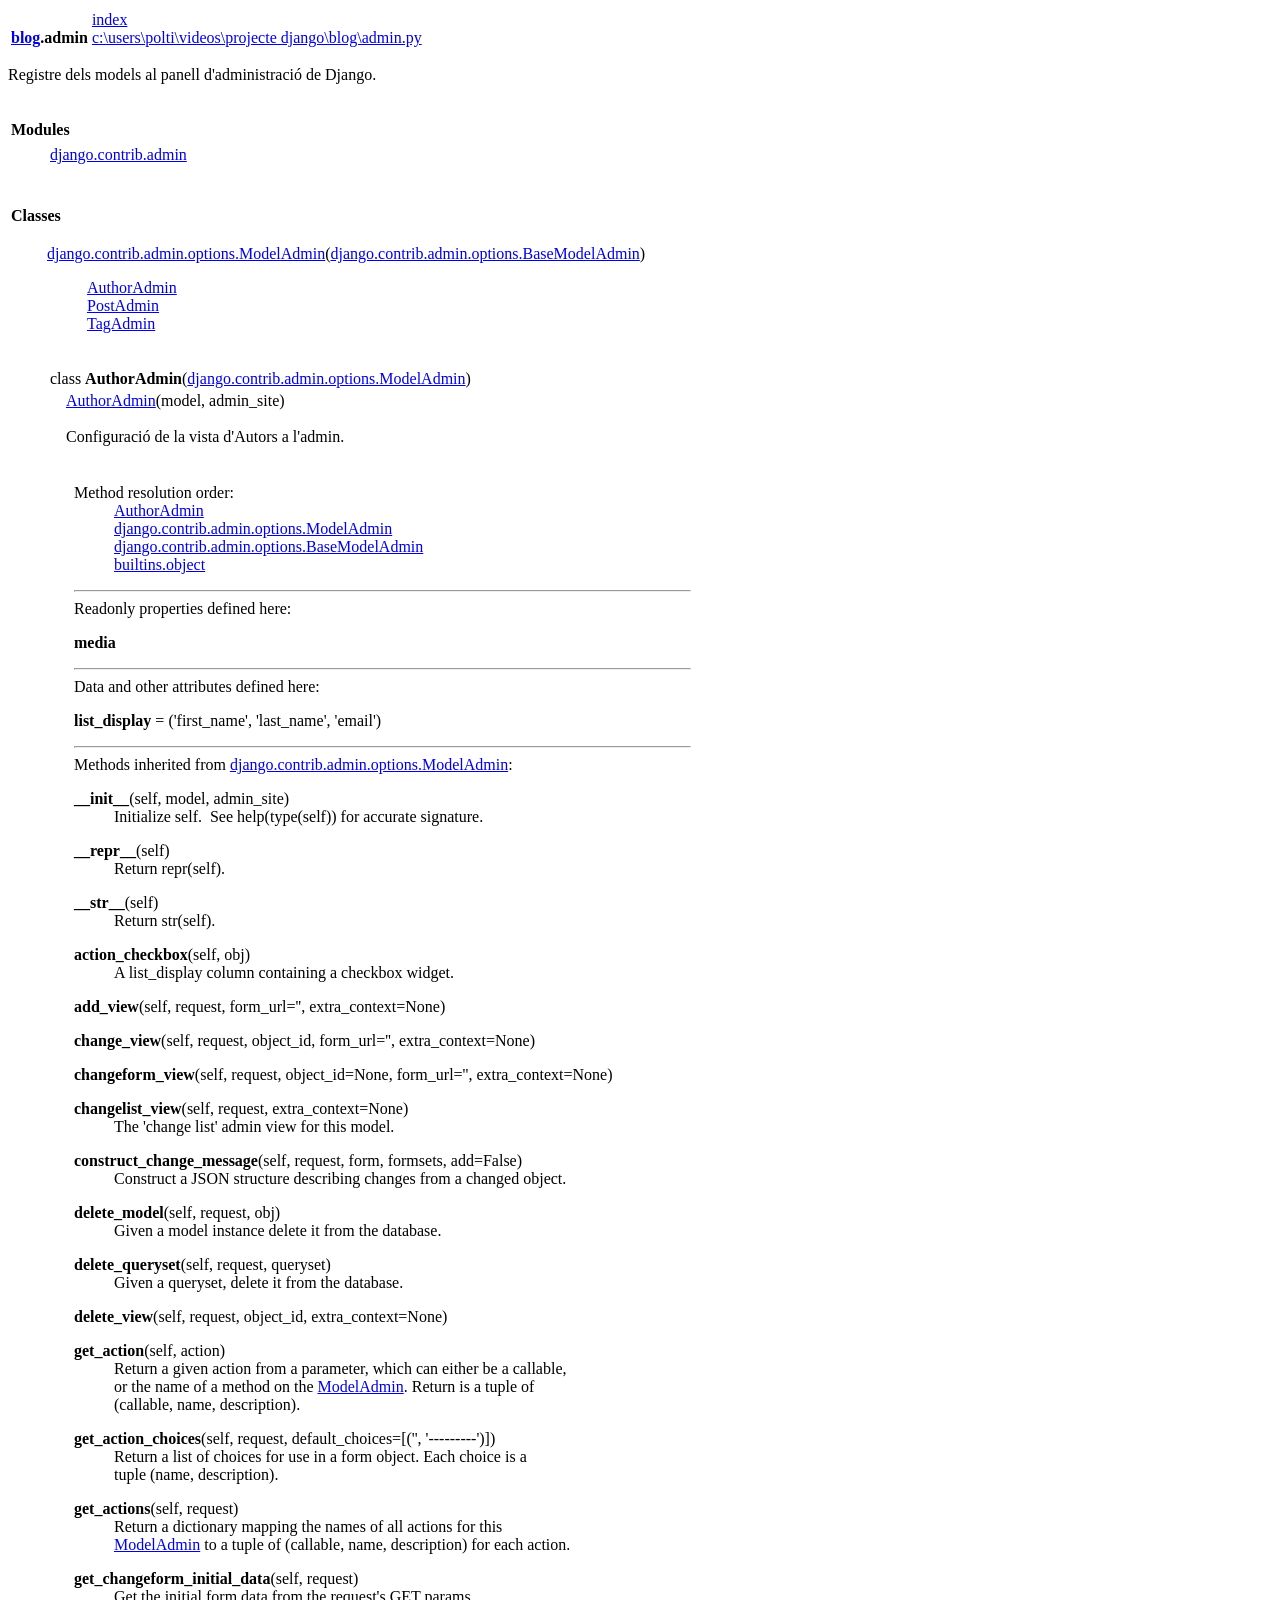
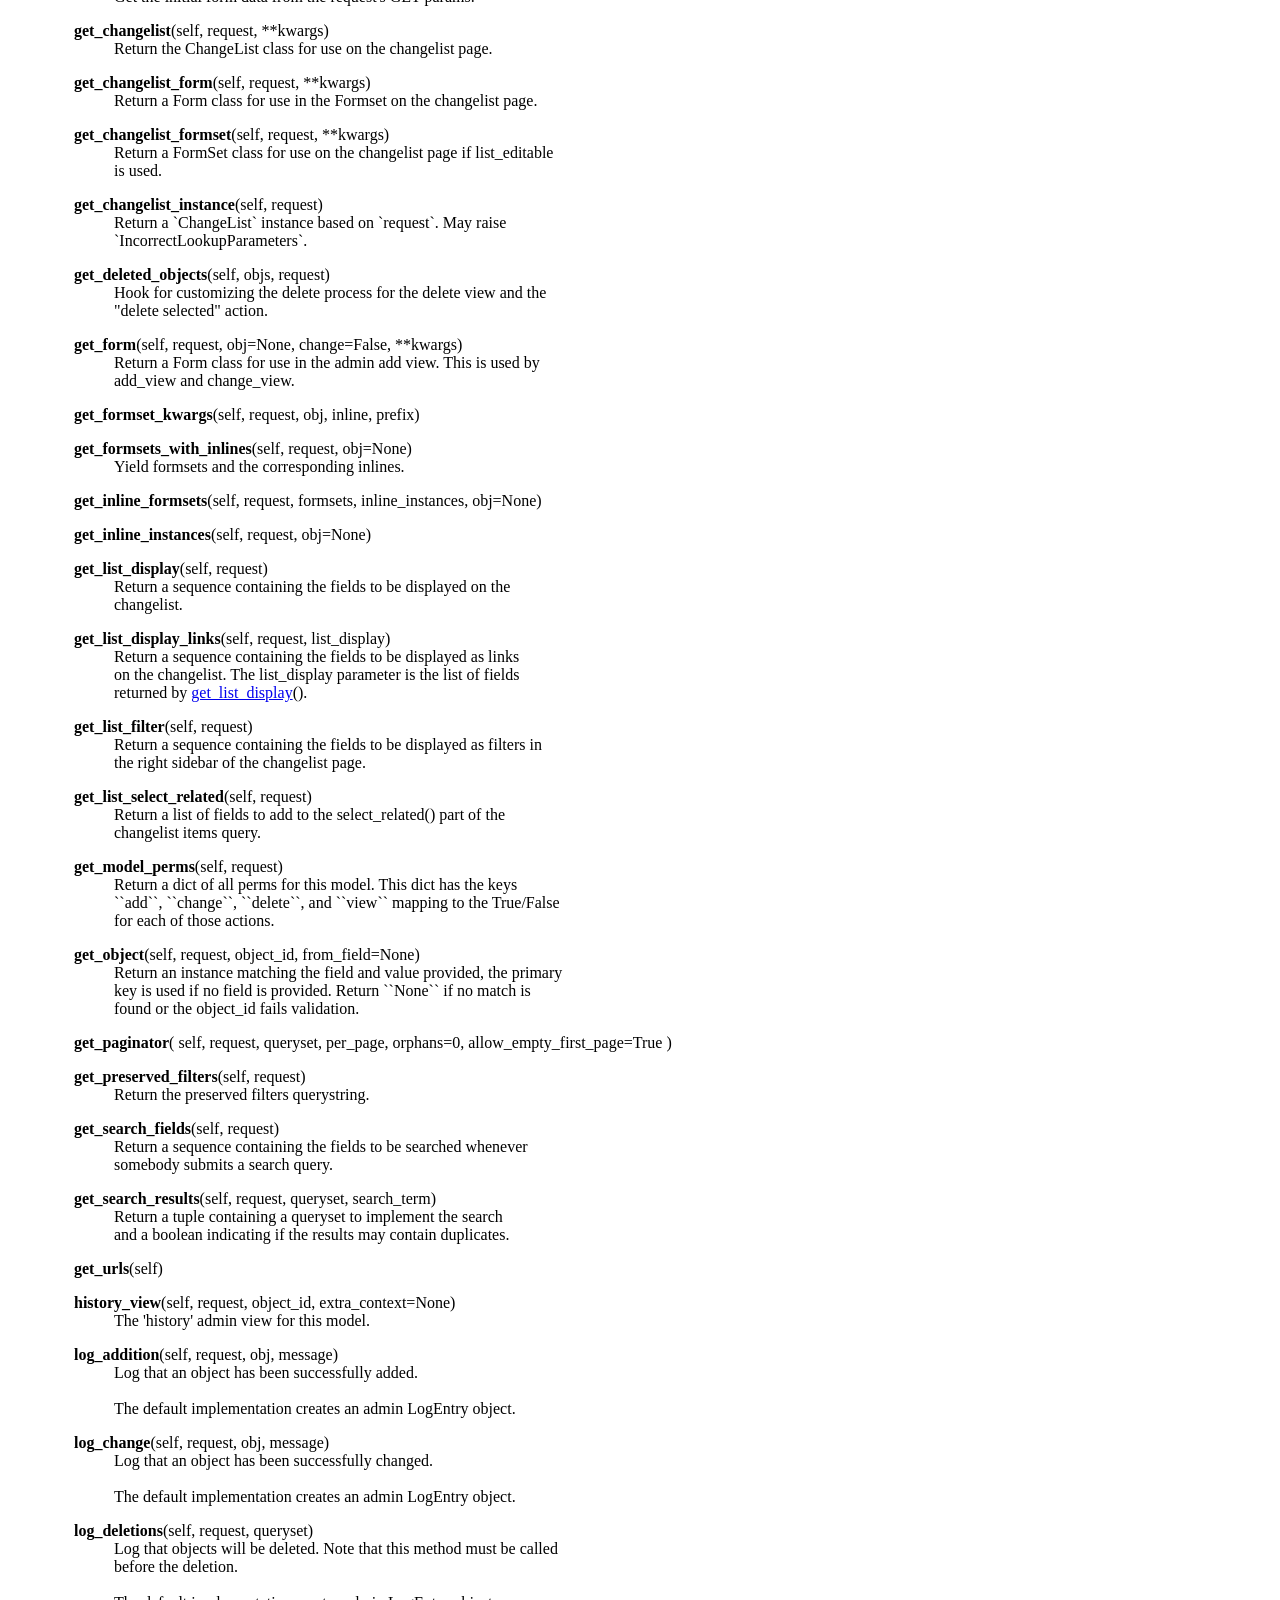
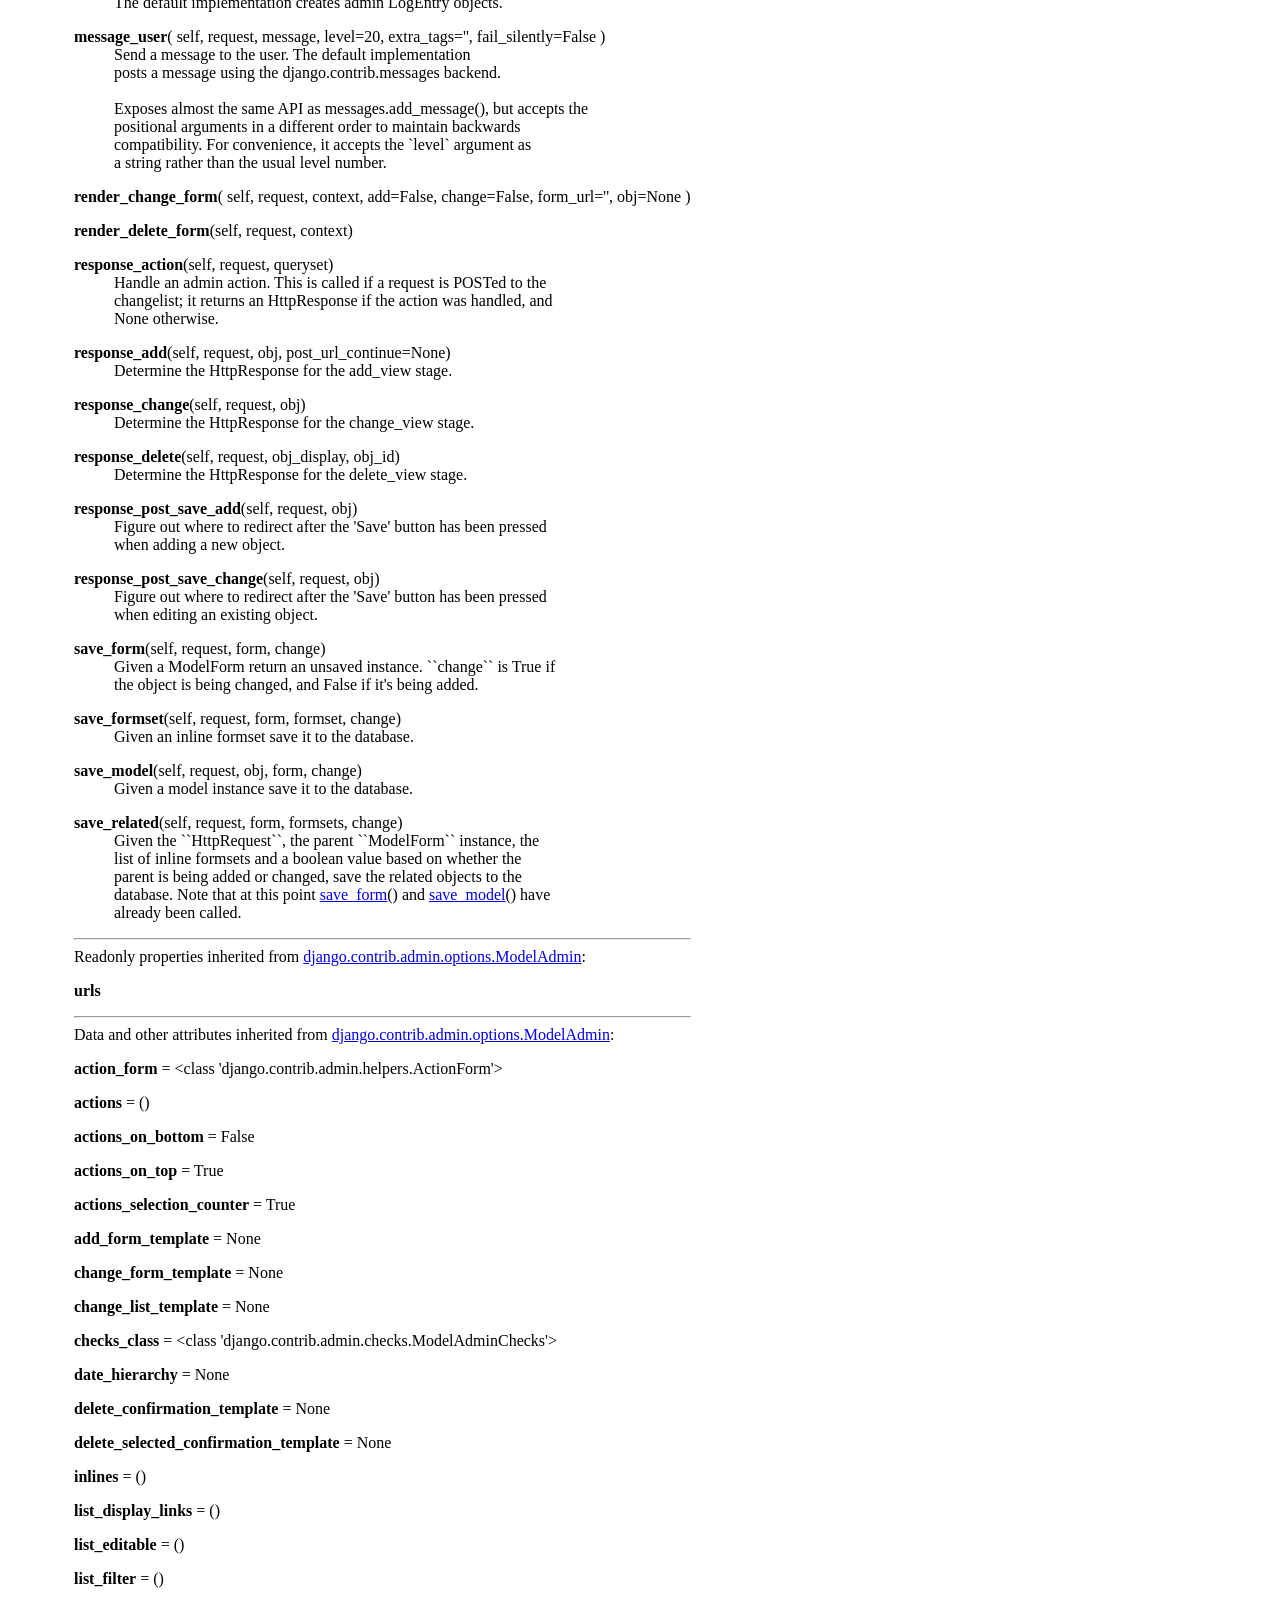
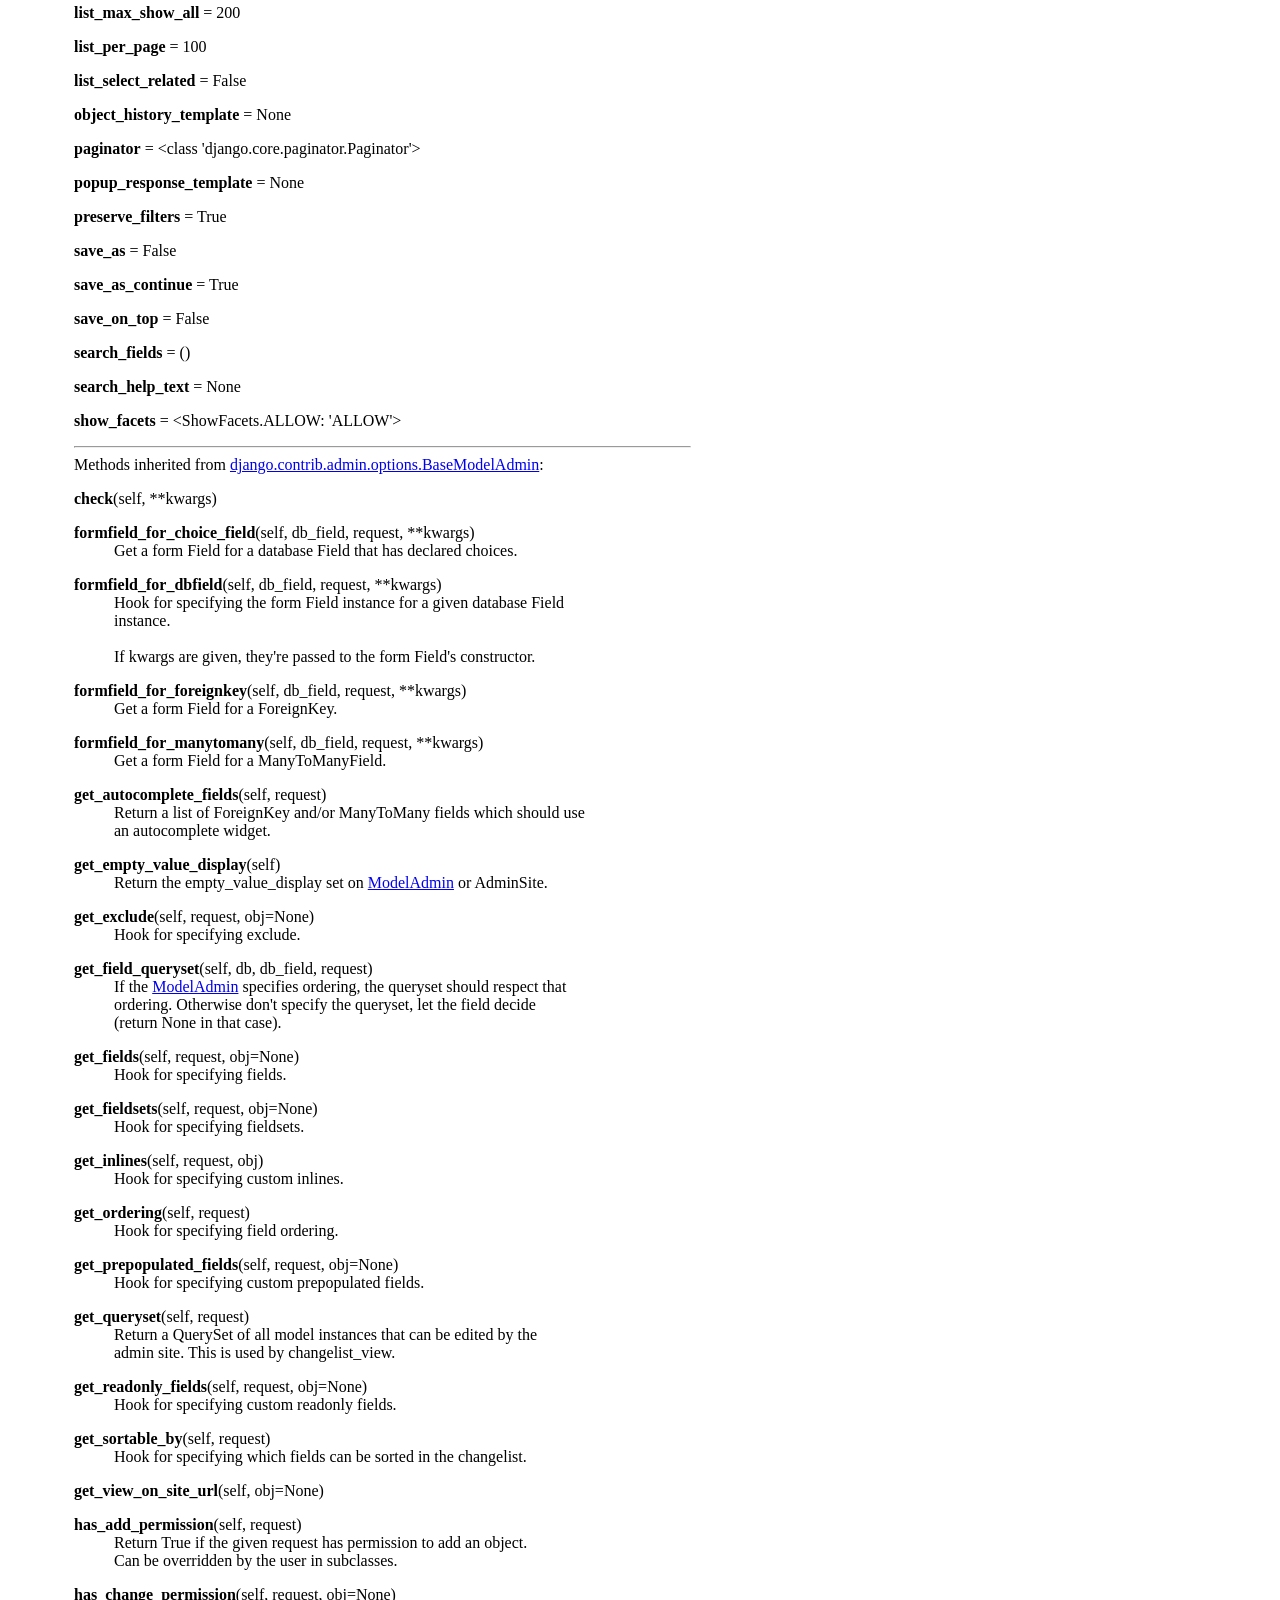
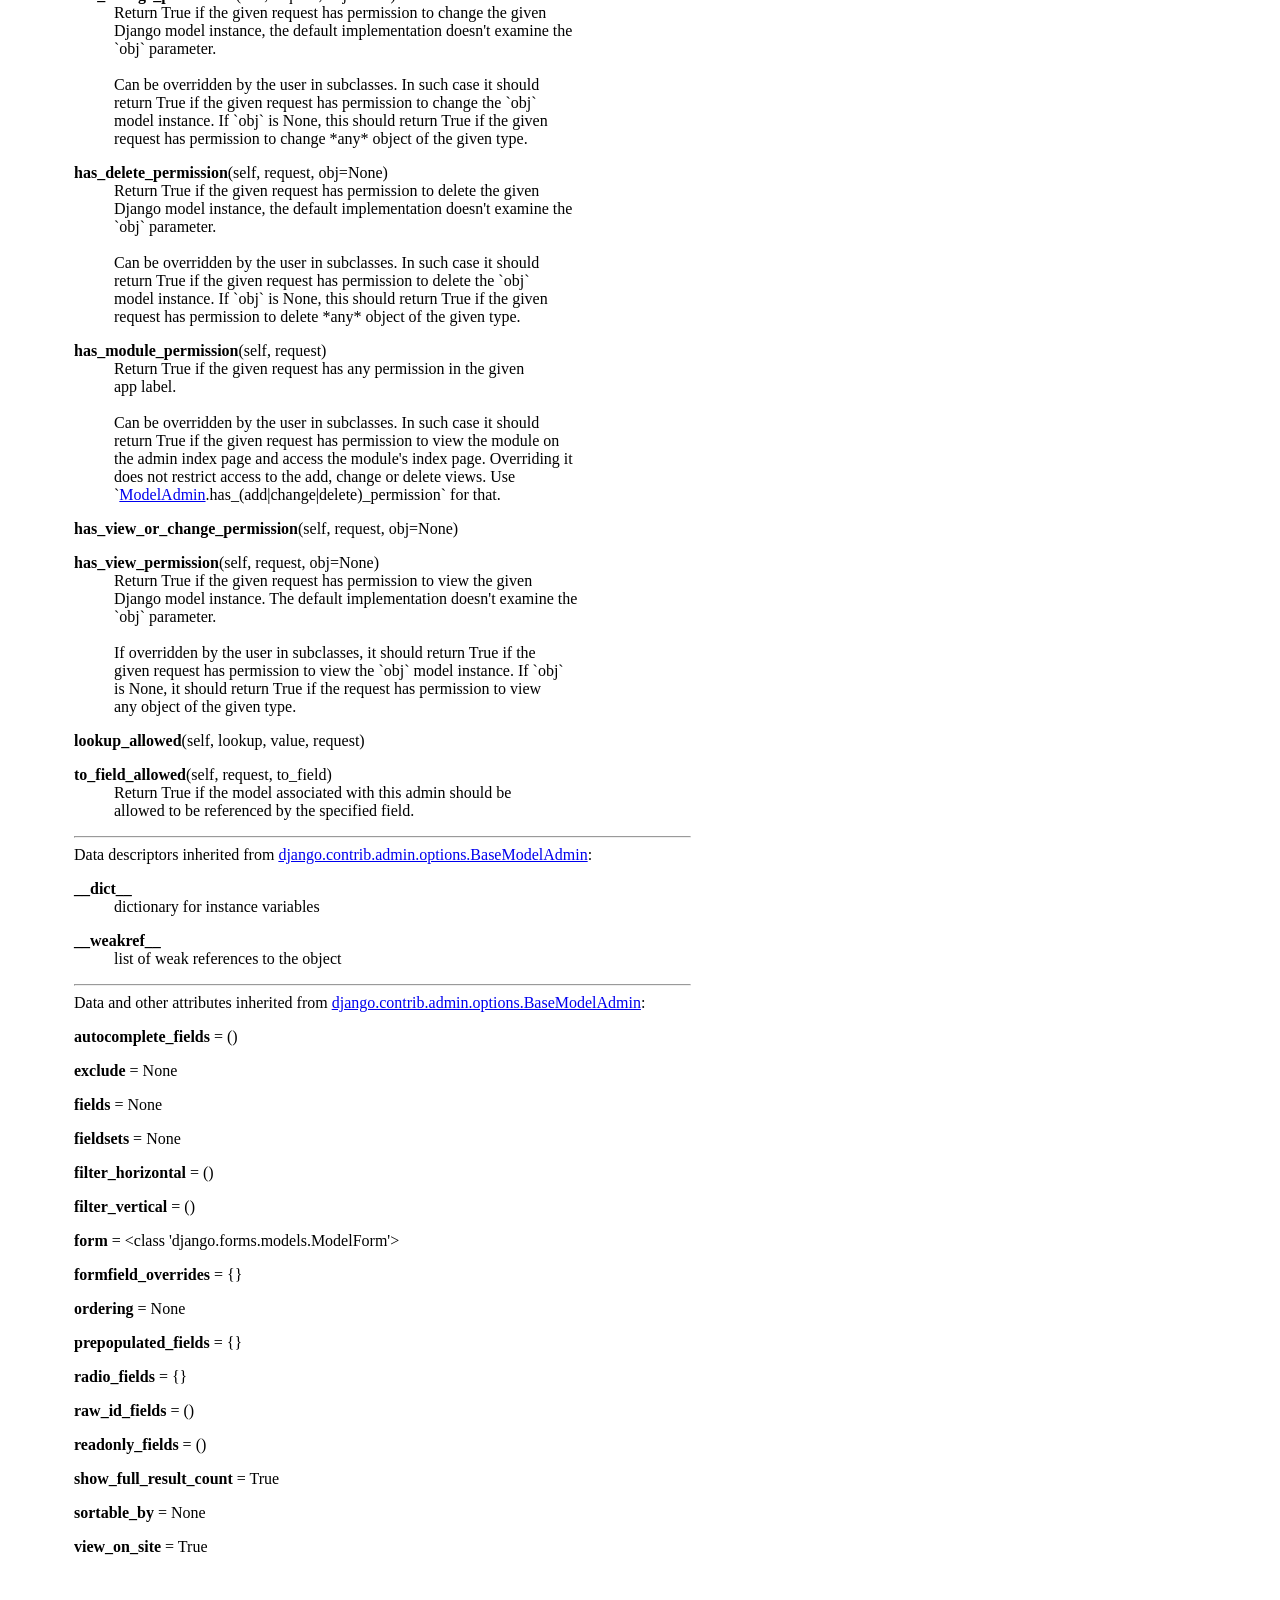
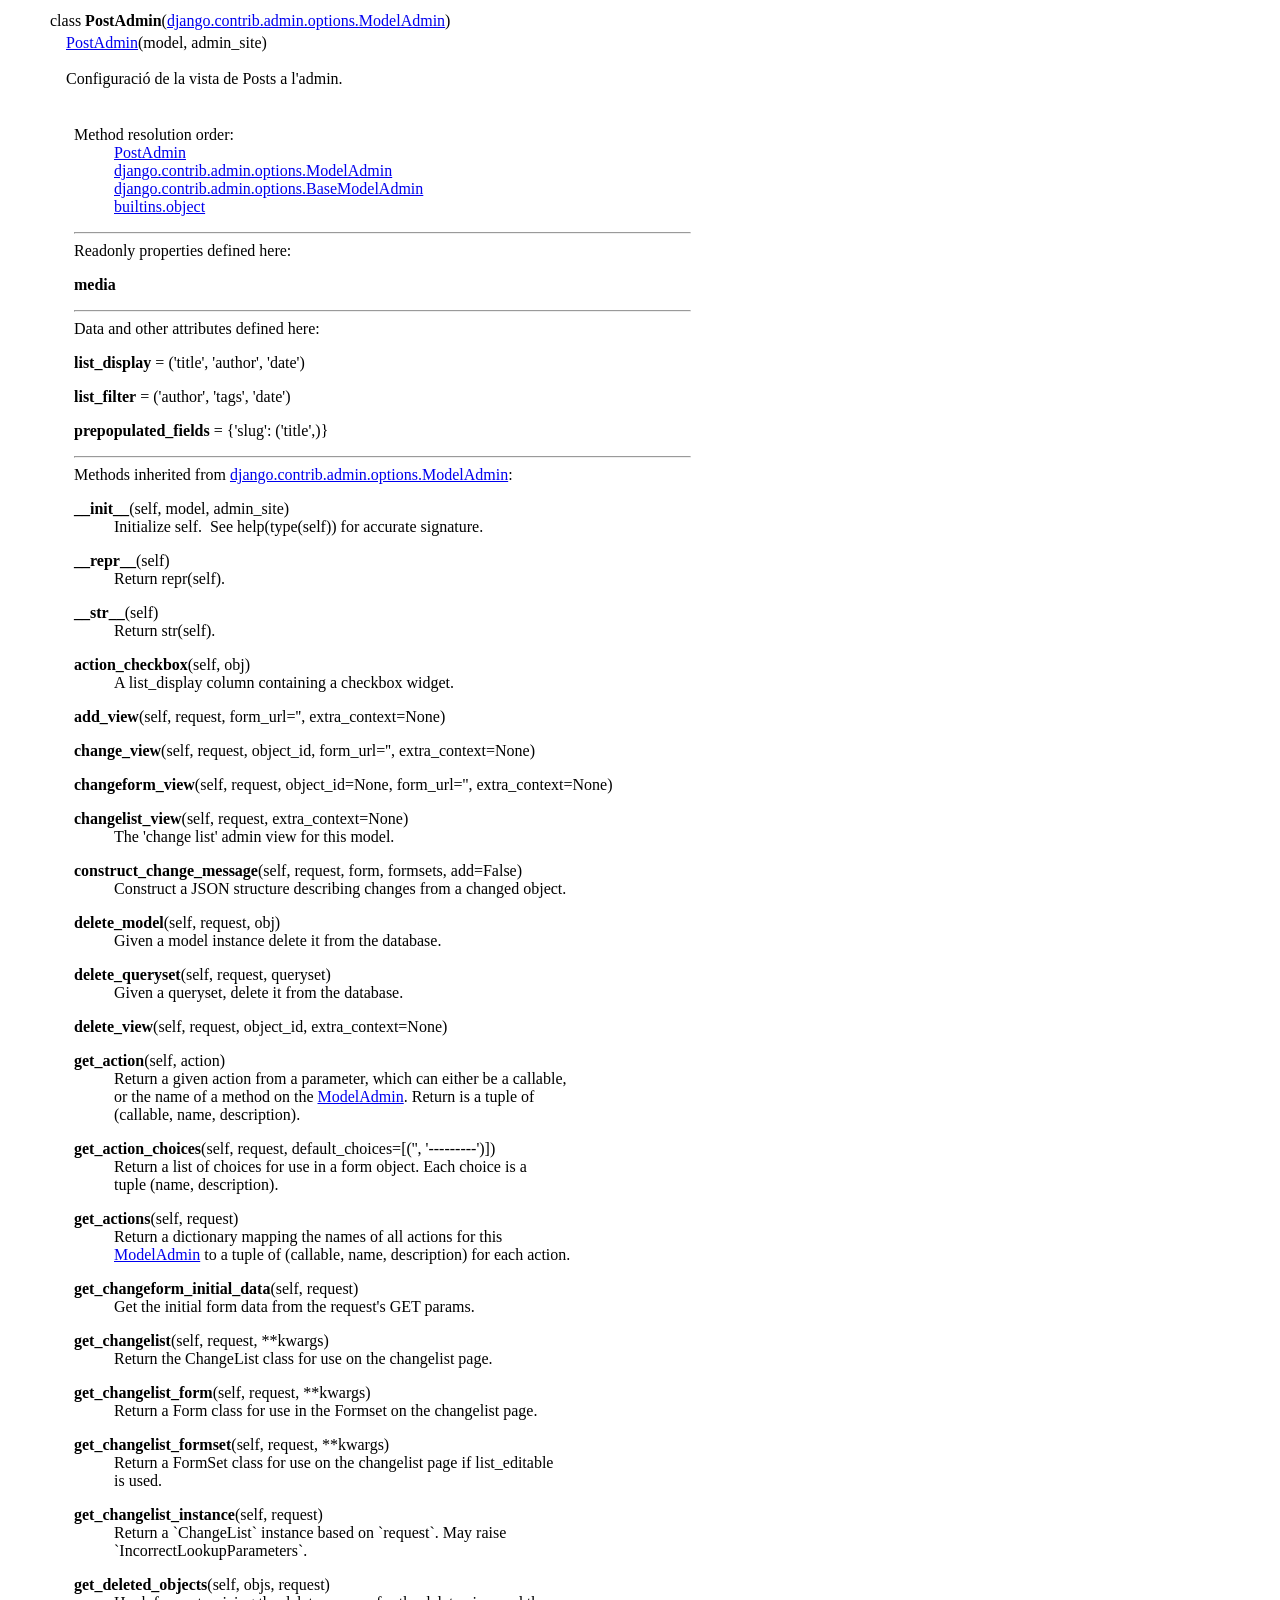
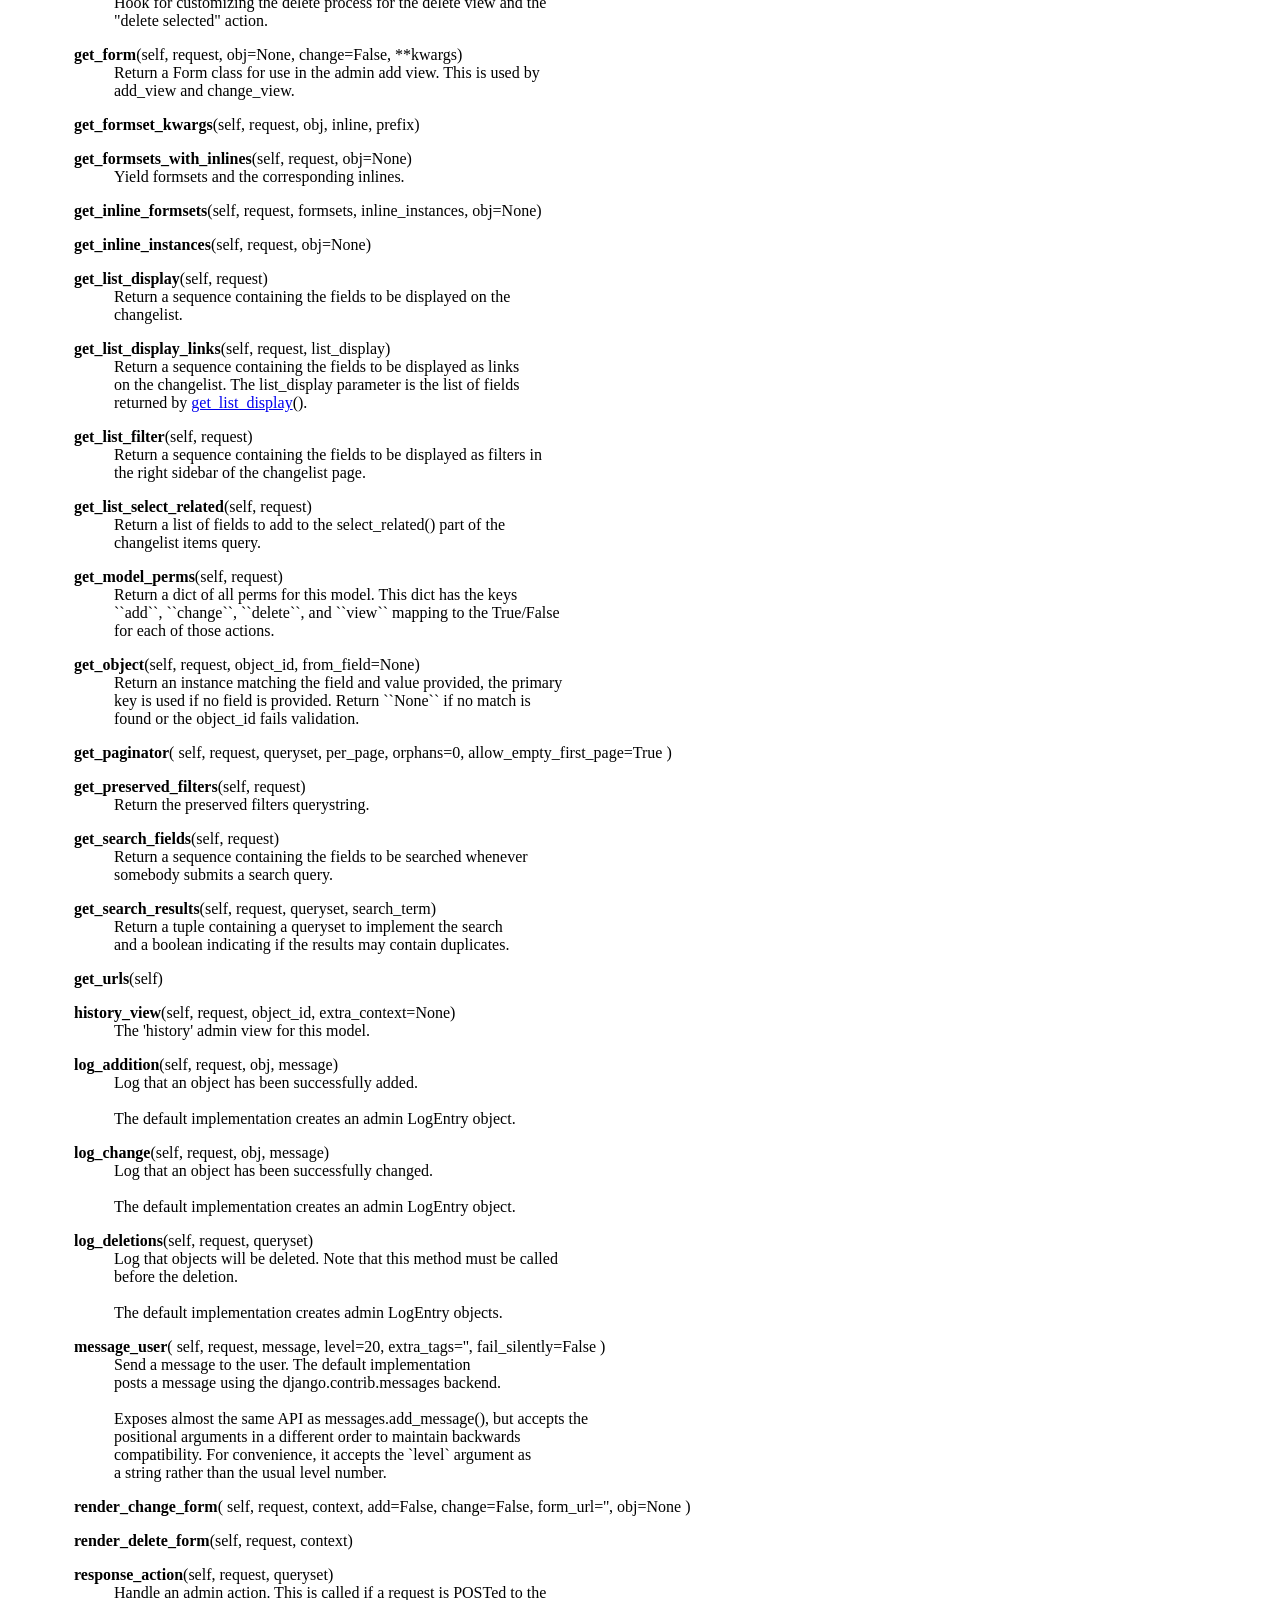
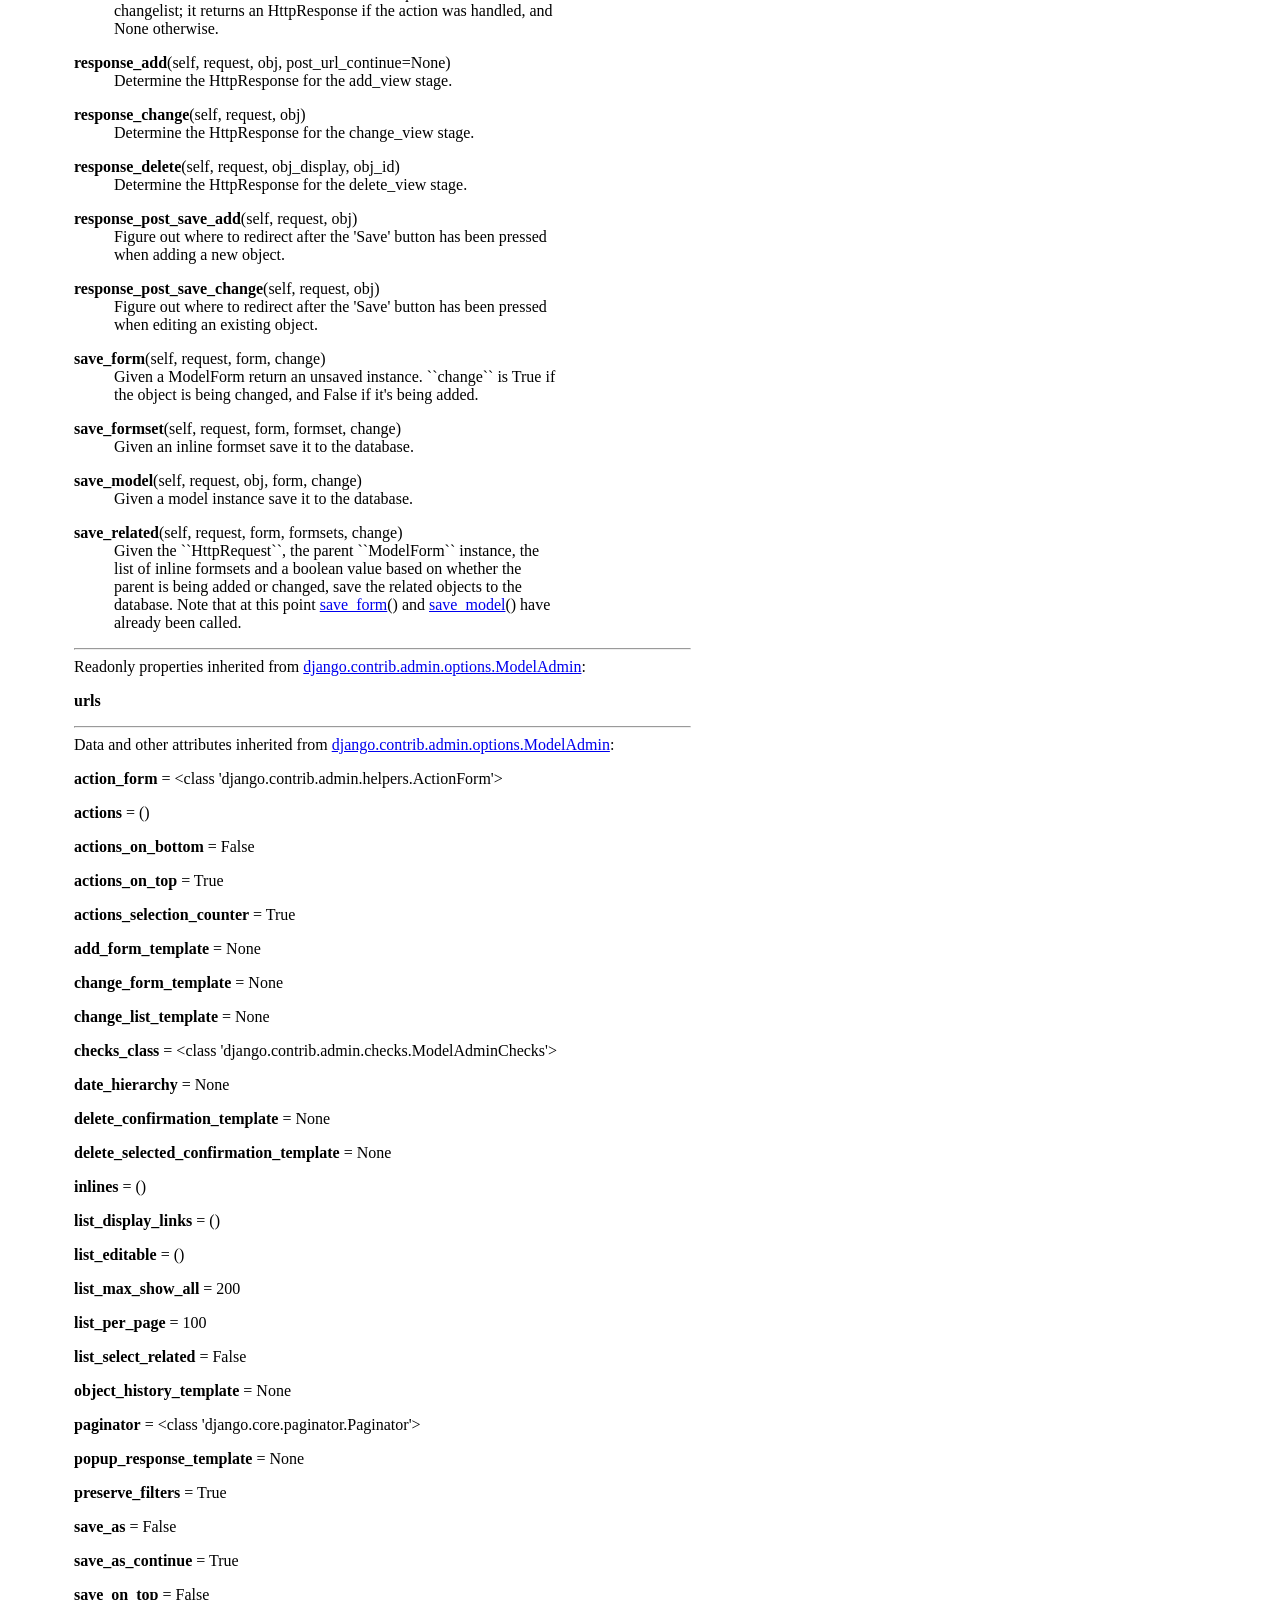
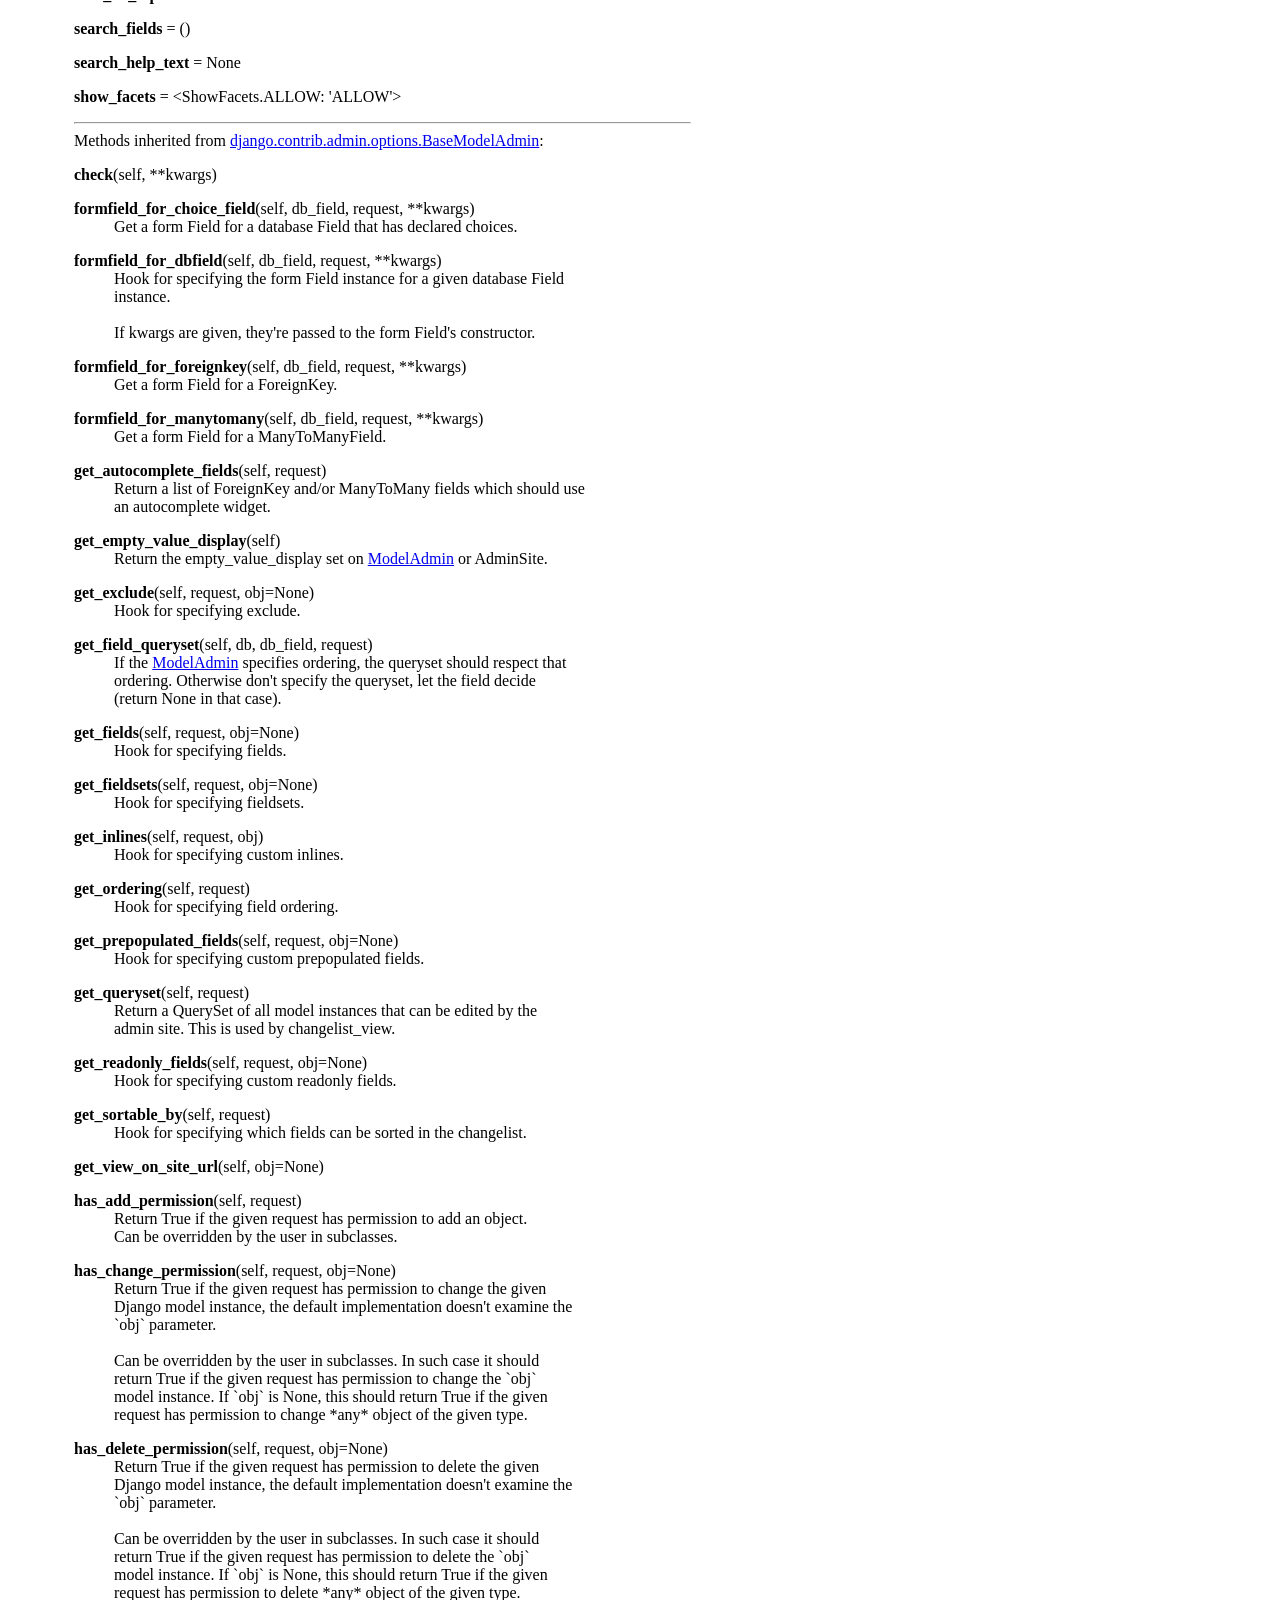
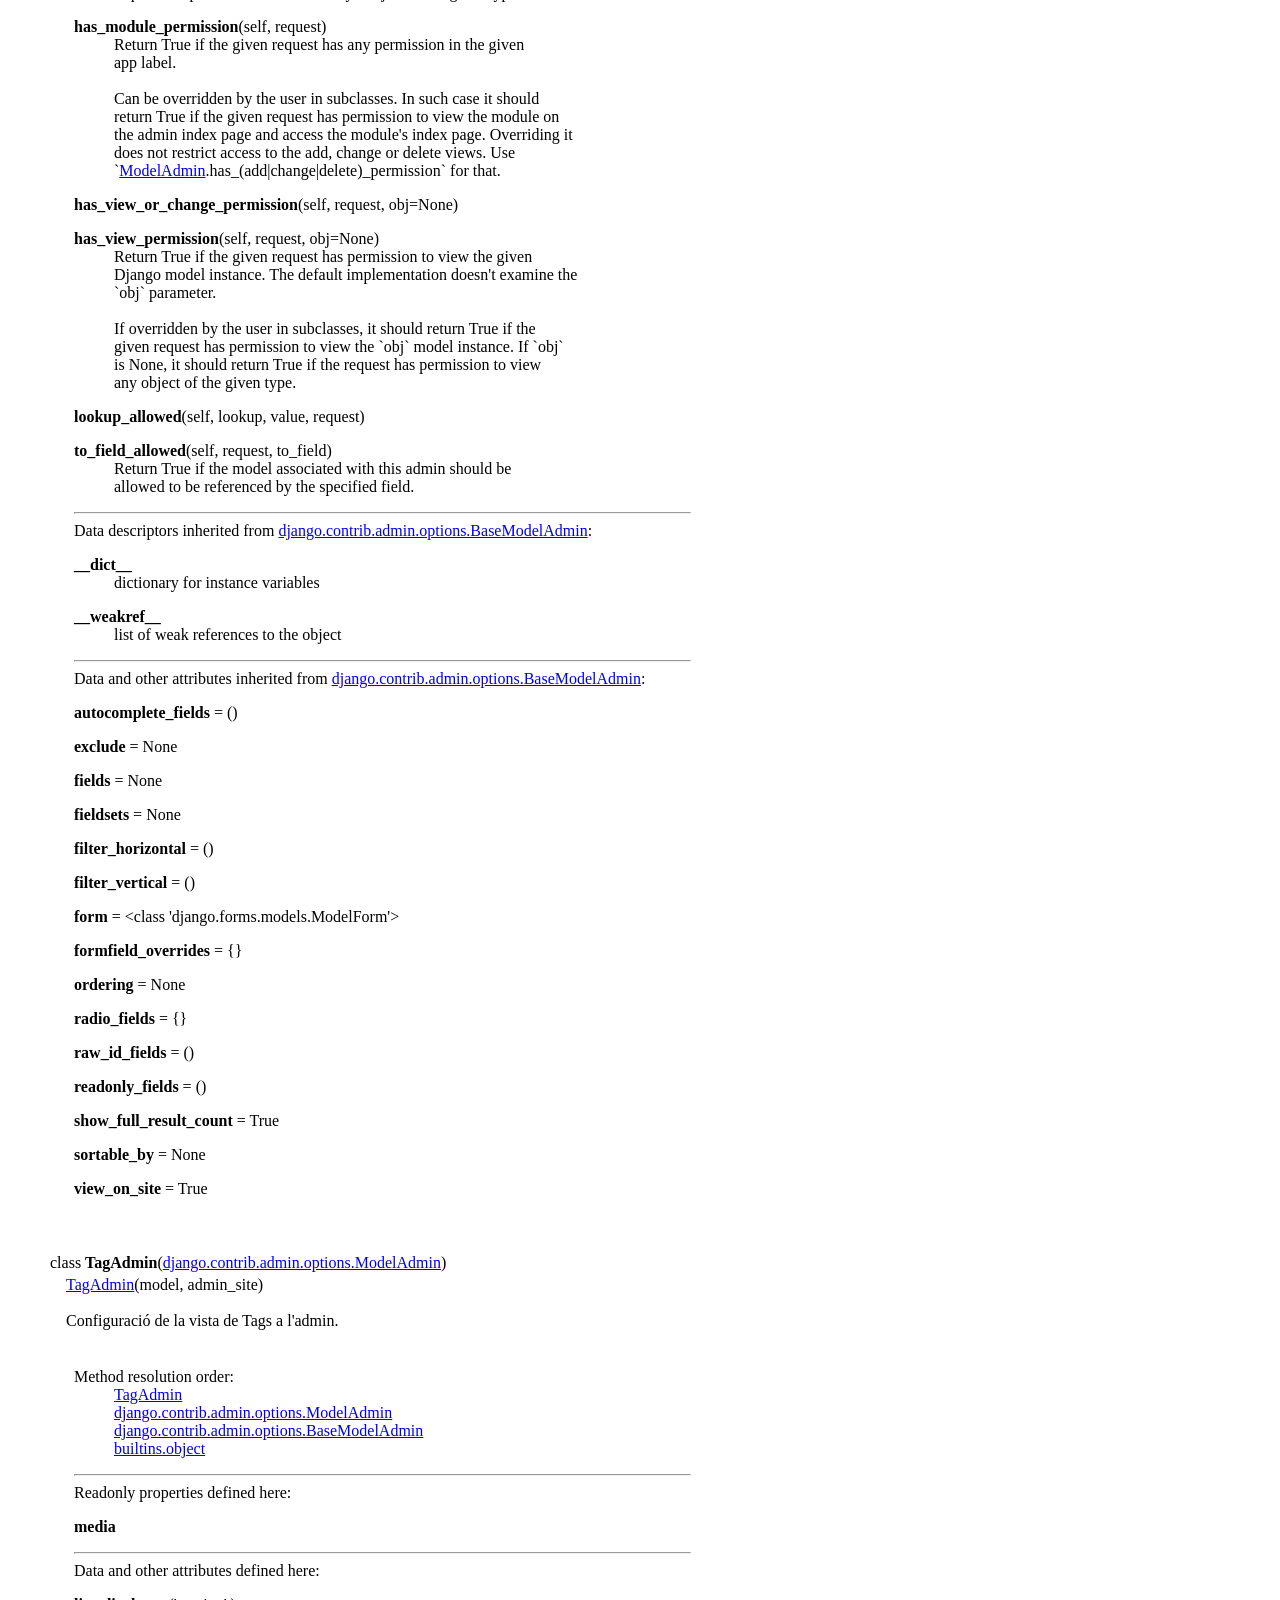
==== docs/blog.admin.html @ 35975982 "first commit" ====
<!DOCTYPE html>
<html lang="en">
<head>
<meta charset="utf-8">
<title>Python: module blog.admin</title>
</head><body>

<table class="heading">
<tr class="heading-text decor">
<td class="title">&nbsp;<br><strong class="title"><a href="blog.html" class="white">blog</a>.admin</strong></td>
<td class="extra"><a href=".">index</a><br><a href="file:c%3A%5Cusers%5Cpolti%5Cvideos%5Cprojecte%20django%5Cblog%5Cadmin.py">c:\users\polti\videos\projecte django\blog\admin.py</a></td></tr></table>
    <p><span class="code">Registre&nbsp;dels&nbsp;models&nbsp;al&nbsp;panell&nbsp;d'administració&nbsp;de&nbsp;Django.</span></p>
<p>
<table class="section">
<tr class="decor pkg-content-decor heading-text">
<td class="section-title" colspan=3>&nbsp;<br><strong class="bigsection">Modules</strong></td></tr>
    
<tr><td class="decor pkg-content-decor"><span class="code">&nbsp;&nbsp;&nbsp;&nbsp;&nbsp;&nbsp;</span></td><td>&nbsp;</td>
<td class="singlecolumn"><table><tr><td class="multicolumn"><a href="django.contrib.admin.html">django.contrib.admin</a><br>
</td><td class="multicolumn"></td><td class="multicolumn"></td><td class="multicolumn"></td></tr></table></td></tr></table><p>
<table class="section">
<tr class="decor index-decor heading-text">
<td class="section-title" colspan=3>&nbsp;<br><strong class="bigsection">Classes</strong></td></tr>
    
<tr><td class="decor index-decor"><span class="code">&nbsp;&nbsp;&nbsp;&nbsp;&nbsp;&nbsp;</span></td><td>&nbsp;</td>
<td class="singlecolumn"><dl>
<dt class="heading-text"><a href="django.contrib.admin.options.html#ModelAdmin">django.contrib.admin.options.ModelAdmin</a>(<a href="django.contrib.admin.options.html#BaseModelAdmin">django.contrib.admin.options.BaseModelAdmin</a>)
</dt><dd>
<dl>
<dt class="heading-text"><a href="blog.admin.html#AuthorAdmin">AuthorAdmin</a>
</dt><dt class="heading-text"><a href="blog.admin.html#PostAdmin">PostAdmin</a>
</dt><dt class="heading-text"><a href="blog.admin.html#TagAdmin">TagAdmin</a>
</dt></dl>
</dd>
</dl>
 <p>
<table class="section">
<tr class="decor title-decor heading-text">
<td class="section-title" colspan=3>&nbsp;<br><a name="AuthorAdmin">class <strong>AuthorAdmin</strong></a>(<a href="django.contrib.admin.options.html#ModelAdmin">django.contrib.admin.options.ModelAdmin</a>)</td></tr>
    
<tr><td class="decor title-decor" rowspan=2><span class="code">&nbsp;&nbsp;&nbsp;</span></td>
<td class="decor title-decor" colspan=2><span class="code"><a href="#AuthorAdmin">AuthorAdmin</a>(model,&nbsp;admin_site)<br>
&nbsp;<br>
Configuració&nbsp;de&nbsp;la&nbsp;vista&nbsp;d'Autors&nbsp;a&nbsp;l'admin.<br>&nbsp;</span></td></tr>
<tr><td>&nbsp;</td>
<td class="singlecolumn"><dl><dt>Method resolution order:</dt>
<dd><a href="blog.admin.html#AuthorAdmin">AuthorAdmin</a></dd>
<dd><a href="django.contrib.admin.options.html#ModelAdmin">django.contrib.admin.options.ModelAdmin</a></dd>
<dd><a href="django.contrib.admin.options.html#BaseModelAdmin">django.contrib.admin.options.BaseModelAdmin</a></dd>
<dd><a href="builtins.html#object">builtins.object</a></dd>
</dl>
<hr>
Readonly properties defined here:<br>
<dl><dt><strong>media</strong></dt>
</dl>
<hr>
Data and other attributes defined here:<br>
<dl><dt><strong>list_display</strong> = ('first_name', 'last_name', 'email')</dl>

<hr>
Methods inherited from <a href="django.contrib.admin.options.html#ModelAdmin">django.contrib.admin.options.ModelAdmin</a>:<br>
<dl><dt><a name="AuthorAdmin-__init__"><strong>__init__</strong></a>(self, model, admin_site)</dt><dd><span class="code">Initialize&nbsp;self.&nbsp;&nbsp;See&nbsp;help(type(self))&nbsp;for&nbsp;accurate&nbsp;signature.</span></dd></dl>

<dl><dt><a name="AuthorAdmin-__repr__"><strong>__repr__</strong></a>(self)</dt><dd><span class="code">Return&nbsp;repr(self).</span></dd></dl>

<dl><dt><a name="AuthorAdmin-__str__"><strong>__str__</strong></a>(self)</dt><dd><span class="code">Return&nbsp;str(self).</span></dd></dl>

<dl><dt><a name="AuthorAdmin-action_checkbox"><strong>action_checkbox</strong></a>(self, obj)</dt><dd><span class="code">A&nbsp;list_display&nbsp;column&nbsp;containing&nbsp;a&nbsp;checkbox&nbsp;widget.</span></dd></dl>

<dl><dt><a name="AuthorAdmin-add_view"><strong>add_view</strong></a>(self, request, form_url='', extra_context=None)</dt></dl>

<dl><dt><a name="AuthorAdmin-change_view"><strong>change_view</strong></a>(self, request, object_id, form_url='', extra_context=None)</dt></dl>

<dl><dt><a name="AuthorAdmin-changeform_view"><strong>changeform_view</strong></a>(self, request, object_id=None, form_url='', extra_context=None)</dt></dl>

<dl><dt><a name="AuthorAdmin-changelist_view"><strong>changelist_view</strong></a>(self, request, extra_context=None)</dt><dd><span class="code">The&nbsp;'change&nbsp;list'&nbsp;admin&nbsp;view&nbsp;for&nbsp;this&nbsp;model.</span></dd></dl>

<dl><dt><a name="AuthorAdmin-construct_change_message"><strong>construct_change_message</strong></a>(self, request, form, formsets, add=False)</dt><dd><span class="code">Construct&nbsp;a&nbsp;JSON&nbsp;structure&nbsp;describing&nbsp;changes&nbsp;from&nbsp;a&nbsp;changed&nbsp;object.</span></dd></dl>

<dl><dt><a name="AuthorAdmin-delete_model"><strong>delete_model</strong></a>(self, request, obj)</dt><dd><span class="code">Given&nbsp;a&nbsp;model&nbsp;instance&nbsp;delete&nbsp;it&nbsp;from&nbsp;the&nbsp;database.</span></dd></dl>

<dl><dt><a name="AuthorAdmin-delete_queryset"><strong>delete_queryset</strong></a>(self, request, queryset)</dt><dd><span class="code">Given&nbsp;a&nbsp;queryset,&nbsp;delete&nbsp;it&nbsp;from&nbsp;the&nbsp;database.</span></dd></dl>

<dl><dt><a name="AuthorAdmin-delete_view"><strong>delete_view</strong></a>(self, request, object_id, extra_context=None)</dt></dl>

<dl><dt><a name="AuthorAdmin-get_action"><strong>get_action</strong></a>(self, action)</dt><dd><span class="code">Return&nbsp;a&nbsp;given&nbsp;action&nbsp;from&nbsp;a&nbsp;parameter,&nbsp;which&nbsp;can&nbsp;either&nbsp;be&nbsp;a&nbsp;callable,<br>
or&nbsp;the&nbsp;name&nbsp;of&nbsp;a&nbsp;method&nbsp;on&nbsp;the&nbsp;<a href="django.contrib.admin.options.html#ModelAdmin">ModelAdmin</a>.&nbsp;Return&nbsp;is&nbsp;a&nbsp;tuple&nbsp;of<br>
(callable,&nbsp;name,&nbsp;description).</span></dd></dl>

<dl><dt><a name="AuthorAdmin-get_action_choices"><strong>get_action_choices</strong></a>(self, request, default_choices=[('', '---------')])</dt><dd><span class="code">Return&nbsp;a&nbsp;list&nbsp;of&nbsp;choices&nbsp;for&nbsp;use&nbsp;in&nbsp;a&nbsp;form&nbsp;object.&nbsp;Each&nbsp;choice&nbsp;is&nbsp;a<br>
tuple&nbsp;(name,&nbsp;description).</span></dd></dl>

<dl><dt><a name="AuthorAdmin-get_actions"><strong>get_actions</strong></a>(self, request)</dt><dd><span class="code">Return&nbsp;a&nbsp;dictionary&nbsp;mapping&nbsp;the&nbsp;names&nbsp;of&nbsp;all&nbsp;actions&nbsp;for&nbsp;this<br>
<a href="django.contrib.admin.options.html#ModelAdmin">ModelAdmin</a>&nbsp;to&nbsp;a&nbsp;tuple&nbsp;of&nbsp;(callable,&nbsp;name,&nbsp;description)&nbsp;for&nbsp;each&nbsp;action.</span></dd></dl>

<dl><dt><a name="AuthorAdmin-get_changeform_initial_data"><strong>get_changeform_initial_data</strong></a>(self, request)</dt><dd><span class="code">Get&nbsp;the&nbsp;initial&nbsp;form&nbsp;data&nbsp;from&nbsp;the&nbsp;request's&nbsp;GET&nbsp;params.</span></dd></dl>

<dl><dt><a name="AuthorAdmin-get_changelist"><strong>get_changelist</strong></a>(self, request, **kwargs)</dt><dd><span class="code">Return&nbsp;the&nbsp;ChangeList&nbsp;class&nbsp;for&nbsp;use&nbsp;on&nbsp;the&nbsp;changelist&nbsp;page.</span></dd></dl>

<dl><dt><a name="AuthorAdmin-get_changelist_form"><strong>get_changelist_form</strong></a>(self, request, **kwargs)</dt><dd><span class="code">Return&nbsp;a&nbsp;Form&nbsp;class&nbsp;for&nbsp;use&nbsp;in&nbsp;the&nbsp;Formset&nbsp;on&nbsp;the&nbsp;changelist&nbsp;page.</span></dd></dl>

<dl><dt><a name="AuthorAdmin-get_changelist_formset"><strong>get_changelist_formset</strong></a>(self, request, **kwargs)</dt><dd><span class="code">Return&nbsp;a&nbsp;FormSet&nbsp;class&nbsp;for&nbsp;use&nbsp;on&nbsp;the&nbsp;changelist&nbsp;page&nbsp;if&nbsp;list_editable<br>
is&nbsp;used.</span></dd></dl>

<dl><dt><a name="AuthorAdmin-get_changelist_instance"><strong>get_changelist_instance</strong></a>(self, request)</dt><dd><span class="code">Return&nbsp;a&nbsp;`ChangeList`&nbsp;instance&nbsp;based&nbsp;on&nbsp;`request`.&nbsp;May&nbsp;raise<br>
`IncorrectLookupParameters`.</span></dd></dl>

<dl><dt><a name="AuthorAdmin-get_deleted_objects"><strong>get_deleted_objects</strong></a>(self, objs, request)</dt><dd><span class="code">Hook&nbsp;for&nbsp;customizing&nbsp;the&nbsp;delete&nbsp;process&nbsp;for&nbsp;the&nbsp;delete&nbsp;view&nbsp;and&nbsp;the<br>
"delete&nbsp;selected"&nbsp;action.</span></dd></dl>

<dl><dt><a name="AuthorAdmin-get_form"><strong>get_form</strong></a>(self, request, obj=None, change=False, **kwargs)</dt><dd><span class="code">Return&nbsp;a&nbsp;Form&nbsp;class&nbsp;for&nbsp;use&nbsp;in&nbsp;the&nbsp;admin&nbsp;add&nbsp;view.&nbsp;This&nbsp;is&nbsp;used&nbsp;by<br>
add_view&nbsp;and&nbsp;change_view.</span></dd></dl>

<dl><dt><a name="AuthorAdmin-get_formset_kwargs"><strong>get_formset_kwargs</strong></a>(self, request, obj, inline, prefix)</dt></dl>

<dl><dt><a name="AuthorAdmin-get_formsets_with_inlines"><strong>get_formsets_with_inlines</strong></a>(self, request, obj=None)</dt><dd><span class="code">Yield&nbsp;formsets&nbsp;and&nbsp;the&nbsp;corresponding&nbsp;inlines.</span></dd></dl>

<dl><dt><a name="AuthorAdmin-get_inline_formsets"><strong>get_inline_formsets</strong></a>(self, request, formsets, inline_instances, obj=None)</dt></dl>

<dl><dt><a name="AuthorAdmin-get_inline_instances"><strong>get_inline_instances</strong></a>(self, request, obj=None)</dt></dl>

<dl><dt><a name="AuthorAdmin-get_list_display"><strong>get_list_display</strong></a>(self, request)</dt><dd><span class="code">Return&nbsp;a&nbsp;sequence&nbsp;containing&nbsp;the&nbsp;fields&nbsp;to&nbsp;be&nbsp;displayed&nbsp;on&nbsp;the<br>
changelist.</span></dd></dl>

<dl><dt><a name="AuthorAdmin-get_list_display_links"><strong>get_list_display_links</strong></a>(self, request, list_display)</dt><dd><span class="code">Return&nbsp;a&nbsp;sequence&nbsp;containing&nbsp;the&nbsp;fields&nbsp;to&nbsp;be&nbsp;displayed&nbsp;as&nbsp;links<br>
on&nbsp;the&nbsp;changelist.&nbsp;The&nbsp;list_display&nbsp;parameter&nbsp;is&nbsp;the&nbsp;list&nbsp;of&nbsp;fields<br>
returned&nbsp;by&nbsp;<a href="#AuthorAdmin-get_list_display">get_list_display</a>().</span></dd></dl>

<dl><dt><a name="AuthorAdmin-get_list_filter"><strong>get_list_filter</strong></a>(self, request)</dt><dd><span class="code">Return&nbsp;a&nbsp;sequence&nbsp;containing&nbsp;the&nbsp;fields&nbsp;to&nbsp;be&nbsp;displayed&nbsp;as&nbsp;filters&nbsp;in<br>
the&nbsp;right&nbsp;sidebar&nbsp;of&nbsp;the&nbsp;changelist&nbsp;page.</span></dd></dl>

<dl><dt><a name="AuthorAdmin-get_list_select_related"><strong>get_list_select_related</strong></a>(self, request)</dt><dd><span class="code">Return&nbsp;a&nbsp;list&nbsp;of&nbsp;fields&nbsp;to&nbsp;add&nbsp;to&nbsp;the&nbsp;select_related()&nbsp;part&nbsp;of&nbsp;the<br>
changelist&nbsp;items&nbsp;query.</span></dd></dl>

<dl><dt><a name="AuthorAdmin-get_model_perms"><strong>get_model_perms</strong></a>(self, request)</dt><dd><span class="code">Return&nbsp;a&nbsp;dict&nbsp;of&nbsp;all&nbsp;perms&nbsp;for&nbsp;this&nbsp;model.&nbsp;This&nbsp;dict&nbsp;has&nbsp;the&nbsp;keys<br>
``add``,&nbsp;``change``,&nbsp;``delete``,&nbsp;and&nbsp;``view``&nbsp;mapping&nbsp;to&nbsp;the&nbsp;True/False<br>
for&nbsp;each&nbsp;of&nbsp;those&nbsp;actions.</span></dd></dl>

<dl><dt><a name="AuthorAdmin-get_object"><strong>get_object</strong></a>(self, request, object_id, from_field=None)</dt><dd><span class="code">Return&nbsp;an&nbsp;instance&nbsp;matching&nbsp;the&nbsp;field&nbsp;and&nbsp;value&nbsp;provided,&nbsp;the&nbsp;primary<br>
key&nbsp;is&nbsp;used&nbsp;if&nbsp;no&nbsp;field&nbsp;is&nbsp;provided.&nbsp;Return&nbsp;``None``&nbsp;if&nbsp;no&nbsp;match&nbsp;is<br>
found&nbsp;or&nbsp;the&nbsp;object_id&nbsp;fails&nbsp;validation.</span></dd></dl>

<dl><dt><a name="AuthorAdmin-get_paginator"><strong>get_paginator</strong></a>(
    self,
    request,
    queryset,
    per_page,
    orphans=0,
    allow_empty_first_page=True
)</dt></dl>

<dl><dt><a name="AuthorAdmin-get_preserved_filters"><strong>get_preserved_filters</strong></a>(self, request)</dt><dd><span class="code">Return&nbsp;the&nbsp;preserved&nbsp;filters&nbsp;querystring.</span></dd></dl>

<dl><dt><a name="AuthorAdmin-get_search_fields"><strong>get_search_fields</strong></a>(self, request)</dt><dd><span class="code">Return&nbsp;a&nbsp;sequence&nbsp;containing&nbsp;the&nbsp;fields&nbsp;to&nbsp;be&nbsp;searched&nbsp;whenever<br>
somebody&nbsp;submits&nbsp;a&nbsp;search&nbsp;query.</span></dd></dl>

<dl><dt><a name="AuthorAdmin-get_search_results"><strong>get_search_results</strong></a>(self, request, queryset, search_term)</dt><dd><span class="code">Return&nbsp;a&nbsp;tuple&nbsp;containing&nbsp;a&nbsp;queryset&nbsp;to&nbsp;implement&nbsp;the&nbsp;search<br>
and&nbsp;a&nbsp;boolean&nbsp;indicating&nbsp;if&nbsp;the&nbsp;results&nbsp;may&nbsp;contain&nbsp;duplicates.</span></dd></dl>

<dl><dt><a name="AuthorAdmin-get_urls"><strong>get_urls</strong></a>(self)</dt></dl>

<dl><dt><a name="AuthorAdmin-history_view"><strong>history_view</strong></a>(self, request, object_id, extra_context=None)</dt><dd><span class="code">The&nbsp;'history'&nbsp;admin&nbsp;view&nbsp;for&nbsp;this&nbsp;model.</span></dd></dl>

<dl><dt><a name="AuthorAdmin-log_addition"><strong>log_addition</strong></a>(self, request, obj, message)</dt><dd><span class="code">Log&nbsp;that&nbsp;an&nbsp;object&nbsp;has&nbsp;been&nbsp;successfully&nbsp;added.<br>
&nbsp;<br>
The&nbsp;default&nbsp;implementation&nbsp;creates&nbsp;an&nbsp;admin&nbsp;LogEntry&nbsp;object.</span></dd></dl>

<dl><dt><a name="AuthorAdmin-log_change"><strong>log_change</strong></a>(self, request, obj, message)</dt><dd><span class="code">Log&nbsp;that&nbsp;an&nbsp;object&nbsp;has&nbsp;been&nbsp;successfully&nbsp;changed.<br>
&nbsp;<br>
The&nbsp;default&nbsp;implementation&nbsp;creates&nbsp;an&nbsp;admin&nbsp;LogEntry&nbsp;object.</span></dd></dl>

<dl><dt><a name="AuthorAdmin-log_deletions"><strong>log_deletions</strong></a>(self, request, queryset)</dt><dd><span class="code">Log&nbsp;that&nbsp;objects&nbsp;will&nbsp;be&nbsp;deleted.&nbsp;Note&nbsp;that&nbsp;this&nbsp;method&nbsp;must&nbsp;be&nbsp;called<br>
before&nbsp;the&nbsp;deletion.<br>
&nbsp;<br>
The&nbsp;default&nbsp;implementation&nbsp;creates&nbsp;admin&nbsp;LogEntry&nbsp;objects.</span></dd></dl>

<dl><dt><a name="AuthorAdmin-message_user"><strong>message_user</strong></a>(
    self,
    request,
    message,
    level=20,
    extra_tags='',
    fail_silently=False
)</dt><dd><span class="code">Send&nbsp;a&nbsp;message&nbsp;to&nbsp;the&nbsp;user.&nbsp;The&nbsp;default&nbsp;implementation<br>
posts&nbsp;a&nbsp;message&nbsp;using&nbsp;the&nbsp;django.contrib.messages&nbsp;backend.<br>
&nbsp;<br>
Exposes&nbsp;almost&nbsp;the&nbsp;same&nbsp;API&nbsp;as&nbsp;messages.add_message(),&nbsp;but&nbsp;accepts&nbsp;the<br>
positional&nbsp;arguments&nbsp;in&nbsp;a&nbsp;different&nbsp;order&nbsp;to&nbsp;maintain&nbsp;backwards<br>
compatibility.&nbsp;For&nbsp;convenience,&nbsp;it&nbsp;accepts&nbsp;the&nbsp;`level`&nbsp;argument&nbsp;as<br>
a&nbsp;string&nbsp;rather&nbsp;than&nbsp;the&nbsp;usual&nbsp;level&nbsp;number.</span></dd></dl>

<dl><dt><a name="AuthorAdmin-render_change_form"><strong>render_change_form</strong></a>(
    self,
    request,
    context,
    add=False,
    change=False,
    form_url='',
    obj=None
)</dt></dl>

<dl><dt><a name="AuthorAdmin-render_delete_form"><strong>render_delete_form</strong></a>(self, request, context)</dt></dl>

<dl><dt><a name="AuthorAdmin-response_action"><strong>response_action</strong></a>(self, request, queryset)</dt><dd><span class="code">Handle&nbsp;an&nbsp;admin&nbsp;action.&nbsp;This&nbsp;is&nbsp;called&nbsp;if&nbsp;a&nbsp;request&nbsp;is&nbsp;POSTed&nbsp;to&nbsp;the<br>
changelist;&nbsp;it&nbsp;returns&nbsp;an&nbsp;HttpResponse&nbsp;if&nbsp;the&nbsp;action&nbsp;was&nbsp;handled,&nbsp;and<br>
None&nbsp;otherwise.</span></dd></dl>

<dl><dt><a name="AuthorAdmin-response_add"><strong>response_add</strong></a>(self, request, obj, post_url_continue=None)</dt><dd><span class="code">Determine&nbsp;the&nbsp;HttpResponse&nbsp;for&nbsp;the&nbsp;add_view&nbsp;stage.</span></dd></dl>

<dl><dt><a name="AuthorAdmin-response_change"><strong>response_change</strong></a>(self, request, obj)</dt><dd><span class="code">Determine&nbsp;the&nbsp;HttpResponse&nbsp;for&nbsp;the&nbsp;change_view&nbsp;stage.</span></dd></dl>

<dl><dt><a name="AuthorAdmin-response_delete"><strong>response_delete</strong></a>(self, request, obj_display, obj_id)</dt><dd><span class="code">Determine&nbsp;the&nbsp;HttpResponse&nbsp;for&nbsp;the&nbsp;delete_view&nbsp;stage.</span></dd></dl>

<dl><dt><a name="AuthorAdmin-response_post_save_add"><strong>response_post_save_add</strong></a>(self, request, obj)</dt><dd><span class="code">Figure&nbsp;out&nbsp;where&nbsp;to&nbsp;redirect&nbsp;after&nbsp;the&nbsp;'Save'&nbsp;button&nbsp;has&nbsp;been&nbsp;pressed<br>
when&nbsp;adding&nbsp;a&nbsp;new&nbsp;object.</span></dd></dl>

<dl><dt><a name="AuthorAdmin-response_post_save_change"><strong>response_post_save_change</strong></a>(self, request, obj)</dt><dd><span class="code">Figure&nbsp;out&nbsp;where&nbsp;to&nbsp;redirect&nbsp;after&nbsp;the&nbsp;'Save'&nbsp;button&nbsp;has&nbsp;been&nbsp;pressed<br>
when&nbsp;editing&nbsp;an&nbsp;existing&nbsp;object.</span></dd></dl>

<dl><dt><a name="AuthorAdmin-save_form"><strong>save_form</strong></a>(self, request, form, change)</dt><dd><span class="code">Given&nbsp;a&nbsp;ModelForm&nbsp;return&nbsp;an&nbsp;unsaved&nbsp;instance.&nbsp;``change``&nbsp;is&nbsp;True&nbsp;if<br>
the&nbsp;object&nbsp;is&nbsp;being&nbsp;changed,&nbsp;and&nbsp;False&nbsp;if&nbsp;it's&nbsp;being&nbsp;added.</span></dd></dl>

<dl><dt><a name="AuthorAdmin-save_formset"><strong>save_formset</strong></a>(self, request, form, formset, change)</dt><dd><span class="code">Given&nbsp;an&nbsp;inline&nbsp;formset&nbsp;save&nbsp;it&nbsp;to&nbsp;the&nbsp;database.</span></dd></dl>

<dl><dt><a name="AuthorAdmin-save_model"><strong>save_model</strong></a>(self, request, obj, form, change)</dt><dd><span class="code">Given&nbsp;a&nbsp;model&nbsp;instance&nbsp;save&nbsp;it&nbsp;to&nbsp;the&nbsp;database.</span></dd></dl>

<dl><dt><a name="AuthorAdmin-save_related"><strong>save_related</strong></a>(self, request, form, formsets, change)</dt><dd><span class="code">Given&nbsp;the&nbsp;``HttpRequest``,&nbsp;the&nbsp;parent&nbsp;``ModelForm``&nbsp;instance,&nbsp;the<br>
list&nbsp;of&nbsp;inline&nbsp;formsets&nbsp;and&nbsp;a&nbsp;boolean&nbsp;value&nbsp;based&nbsp;on&nbsp;whether&nbsp;the<br>
parent&nbsp;is&nbsp;being&nbsp;added&nbsp;or&nbsp;changed,&nbsp;save&nbsp;the&nbsp;related&nbsp;objects&nbsp;to&nbsp;the<br>
database.&nbsp;Note&nbsp;that&nbsp;at&nbsp;this&nbsp;point&nbsp;<a href="#AuthorAdmin-save_form">save_form</a>()&nbsp;and&nbsp;<a href="#AuthorAdmin-save_model">save_model</a>()&nbsp;have<br>
already&nbsp;been&nbsp;called.</span></dd></dl>

<hr>
Readonly properties inherited from <a href="django.contrib.admin.options.html#ModelAdmin">django.contrib.admin.options.ModelAdmin</a>:<br>
<dl><dt><strong>urls</strong></dt>
</dl>
<hr>
Data and other attributes inherited from <a href="django.contrib.admin.options.html#ModelAdmin">django.contrib.admin.options.ModelAdmin</a>:<br>
<dl><dt><strong>action_form</strong> = &lt;class 'django.contrib.admin.helpers.ActionForm'&gt;</dl>

<dl><dt><strong>actions</strong> = ()</dl>

<dl><dt><strong>actions_on_bottom</strong> = False</dl>

<dl><dt><strong>actions_on_top</strong> = True</dl>

<dl><dt><strong>actions_selection_counter</strong> = True</dl>

<dl><dt><strong>add_form_template</strong> = None</dl>

<dl><dt><strong>change_form_template</strong> = None</dl>

<dl><dt><strong>change_list_template</strong> = None</dl>

<dl><dt><strong>checks_class</strong> = &lt;class 'django.contrib.admin.checks.ModelAdminChecks'&gt;</dl>

<dl><dt><strong>date_hierarchy</strong> = None</dl>

<dl><dt><strong>delete_confirmation_template</strong> = None</dl>

<dl><dt><strong>delete_selected_confirmation_template</strong> = None</dl>

<dl><dt><strong>inlines</strong> = ()</dl>

<dl><dt><strong>list_display_links</strong> = ()</dl>

<dl><dt><strong>list_editable</strong> = ()</dl>

<dl><dt><strong>list_filter</strong> = ()</dl>

<dl><dt><strong>list_max_show_all</strong> = 200</dl>

<dl><dt><strong>list_per_page</strong> = 100</dl>

<dl><dt><strong>list_select_related</strong> = False</dl>

<dl><dt><strong>object_history_template</strong> = None</dl>

<dl><dt><strong>paginator</strong> = &lt;class 'django.core.paginator.Paginator'&gt;</dl>

<dl><dt><strong>popup_response_template</strong> = None</dl>

<dl><dt><strong>preserve_filters</strong> = True</dl>

<dl><dt><strong>save_as</strong> = False</dl>

<dl><dt><strong>save_as_continue</strong> = True</dl>

<dl><dt><strong>save_on_top</strong> = False</dl>

<dl><dt><strong>search_fields</strong> = ()</dl>

<dl><dt><strong>search_help_text</strong> = None</dl>

<dl><dt><strong>show_facets</strong> = &lt;ShowFacets.ALLOW: 'ALLOW'&gt;</dl>

<hr>
Methods inherited from <a href="django.contrib.admin.options.html#BaseModelAdmin">django.contrib.admin.options.BaseModelAdmin</a>:<br>
<dl><dt><a name="AuthorAdmin-check"><strong>check</strong></a>(self, **kwargs)</dt></dl>

<dl><dt><a name="AuthorAdmin-formfield_for_choice_field"><strong>formfield_for_choice_field</strong></a>(self, db_field, request, **kwargs)</dt><dd><span class="code">Get&nbsp;a&nbsp;form&nbsp;Field&nbsp;for&nbsp;a&nbsp;database&nbsp;Field&nbsp;that&nbsp;has&nbsp;declared&nbsp;choices.</span></dd></dl>

<dl><dt><a name="AuthorAdmin-formfield_for_dbfield"><strong>formfield_for_dbfield</strong></a>(self, db_field, request, **kwargs)</dt><dd><span class="code">Hook&nbsp;for&nbsp;specifying&nbsp;the&nbsp;form&nbsp;Field&nbsp;instance&nbsp;for&nbsp;a&nbsp;given&nbsp;database&nbsp;Field<br>
instance.<br>
&nbsp;<br>
If&nbsp;kwargs&nbsp;are&nbsp;given,&nbsp;they're&nbsp;passed&nbsp;to&nbsp;the&nbsp;form&nbsp;Field's&nbsp;constructor.</span></dd></dl>

<dl><dt><a name="AuthorAdmin-formfield_for_foreignkey"><strong>formfield_for_foreignkey</strong></a>(self, db_field, request, **kwargs)</dt><dd><span class="code">Get&nbsp;a&nbsp;form&nbsp;Field&nbsp;for&nbsp;a&nbsp;ForeignKey.</span></dd></dl>

<dl><dt><a name="AuthorAdmin-formfield_for_manytomany"><strong>formfield_for_manytomany</strong></a>(self, db_field, request, **kwargs)</dt><dd><span class="code">Get&nbsp;a&nbsp;form&nbsp;Field&nbsp;for&nbsp;a&nbsp;ManyToManyField.</span></dd></dl>

<dl><dt><a name="AuthorAdmin-get_autocomplete_fields"><strong>get_autocomplete_fields</strong></a>(self, request)</dt><dd><span class="code">Return&nbsp;a&nbsp;list&nbsp;of&nbsp;ForeignKey&nbsp;and/or&nbsp;ManyToMany&nbsp;fields&nbsp;which&nbsp;should&nbsp;use<br>
an&nbsp;autocomplete&nbsp;widget.</span></dd></dl>

<dl><dt><a name="AuthorAdmin-get_empty_value_display"><strong>get_empty_value_display</strong></a>(self)</dt><dd><span class="code">Return&nbsp;the&nbsp;empty_value_display&nbsp;set&nbsp;on&nbsp;<a href="django.contrib.admin.options.html#ModelAdmin">ModelAdmin</a>&nbsp;or&nbsp;AdminSite.</span></dd></dl>

<dl><dt><a name="AuthorAdmin-get_exclude"><strong>get_exclude</strong></a>(self, request, obj=None)</dt><dd><span class="code">Hook&nbsp;for&nbsp;specifying&nbsp;exclude.</span></dd></dl>

<dl><dt><a name="AuthorAdmin-get_field_queryset"><strong>get_field_queryset</strong></a>(self, db, db_field, request)</dt><dd><span class="code">If&nbsp;the&nbsp;<a href="django.contrib.admin.options.html#ModelAdmin">ModelAdmin</a>&nbsp;specifies&nbsp;ordering,&nbsp;the&nbsp;queryset&nbsp;should&nbsp;respect&nbsp;that<br>
ordering.&nbsp;Otherwise&nbsp;don't&nbsp;specify&nbsp;the&nbsp;queryset,&nbsp;let&nbsp;the&nbsp;field&nbsp;decide<br>
(return&nbsp;None&nbsp;in&nbsp;that&nbsp;case).</span></dd></dl>

<dl><dt><a name="AuthorAdmin-get_fields"><strong>get_fields</strong></a>(self, request, obj=None)</dt><dd><span class="code">Hook&nbsp;for&nbsp;specifying&nbsp;fields.</span></dd></dl>

<dl><dt><a name="AuthorAdmin-get_fieldsets"><strong>get_fieldsets</strong></a>(self, request, obj=None)</dt><dd><span class="code">Hook&nbsp;for&nbsp;specifying&nbsp;fieldsets.</span></dd></dl>

<dl><dt><a name="AuthorAdmin-get_inlines"><strong>get_inlines</strong></a>(self, request, obj)</dt><dd><span class="code">Hook&nbsp;for&nbsp;specifying&nbsp;custom&nbsp;inlines.</span></dd></dl>

<dl><dt><a name="AuthorAdmin-get_ordering"><strong>get_ordering</strong></a>(self, request)</dt><dd><span class="code">Hook&nbsp;for&nbsp;specifying&nbsp;field&nbsp;ordering.</span></dd></dl>

<dl><dt><a name="AuthorAdmin-get_prepopulated_fields"><strong>get_prepopulated_fields</strong></a>(self, request, obj=None)</dt><dd><span class="code">Hook&nbsp;for&nbsp;specifying&nbsp;custom&nbsp;prepopulated&nbsp;fields.</span></dd></dl>

<dl><dt><a name="AuthorAdmin-get_queryset"><strong>get_queryset</strong></a>(self, request)</dt><dd><span class="code">Return&nbsp;a&nbsp;QuerySet&nbsp;of&nbsp;all&nbsp;model&nbsp;instances&nbsp;that&nbsp;can&nbsp;be&nbsp;edited&nbsp;by&nbsp;the<br>
admin&nbsp;site.&nbsp;This&nbsp;is&nbsp;used&nbsp;by&nbsp;changelist_view.</span></dd></dl>

<dl><dt><a name="AuthorAdmin-get_readonly_fields"><strong>get_readonly_fields</strong></a>(self, request, obj=None)</dt><dd><span class="code">Hook&nbsp;for&nbsp;specifying&nbsp;custom&nbsp;readonly&nbsp;fields.</span></dd></dl>

<dl><dt><a name="AuthorAdmin-get_sortable_by"><strong>get_sortable_by</strong></a>(self, request)</dt><dd><span class="code">Hook&nbsp;for&nbsp;specifying&nbsp;which&nbsp;fields&nbsp;can&nbsp;be&nbsp;sorted&nbsp;in&nbsp;the&nbsp;changelist.</span></dd></dl>

<dl><dt><a name="AuthorAdmin-get_view_on_site_url"><strong>get_view_on_site_url</strong></a>(self, obj=None)</dt></dl>

<dl><dt><a name="AuthorAdmin-has_add_permission"><strong>has_add_permission</strong></a>(self, request)</dt><dd><span class="code">Return&nbsp;True&nbsp;if&nbsp;the&nbsp;given&nbsp;request&nbsp;has&nbsp;permission&nbsp;to&nbsp;add&nbsp;an&nbsp;object.<br>
Can&nbsp;be&nbsp;overridden&nbsp;by&nbsp;the&nbsp;user&nbsp;in&nbsp;subclasses.</span></dd></dl>

<dl><dt><a name="AuthorAdmin-has_change_permission"><strong>has_change_permission</strong></a>(self, request, obj=None)</dt><dd><span class="code">Return&nbsp;True&nbsp;if&nbsp;the&nbsp;given&nbsp;request&nbsp;has&nbsp;permission&nbsp;to&nbsp;change&nbsp;the&nbsp;given<br>
Django&nbsp;model&nbsp;instance,&nbsp;the&nbsp;default&nbsp;implementation&nbsp;doesn't&nbsp;examine&nbsp;the<br>
`obj`&nbsp;parameter.<br>
&nbsp;<br>
Can&nbsp;be&nbsp;overridden&nbsp;by&nbsp;the&nbsp;user&nbsp;in&nbsp;subclasses.&nbsp;In&nbsp;such&nbsp;case&nbsp;it&nbsp;should<br>
return&nbsp;True&nbsp;if&nbsp;the&nbsp;given&nbsp;request&nbsp;has&nbsp;permission&nbsp;to&nbsp;change&nbsp;the&nbsp;`obj`<br>
model&nbsp;instance.&nbsp;If&nbsp;`obj`&nbsp;is&nbsp;None,&nbsp;this&nbsp;should&nbsp;return&nbsp;True&nbsp;if&nbsp;the&nbsp;given<br>
request&nbsp;has&nbsp;permission&nbsp;to&nbsp;change&nbsp;*any*&nbsp;object&nbsp;of&nbsp;the&nbsp;given&nbsp;type.</span></dd></dl>

<dl><dt><a name="AuthorAdmin-has_delete_permission"><strong>has_delete_permission</strong></a>(self, request, obj=None)</dt><dd><span class="code">Return&nbsp;True&nbsp;if&nbsp;the&nbsp;given&nbsp;request&nbsp;has&nbsp;permission&nbsp;to&nbsp;delete&nbsp;the&nbsp;given<br>
Django&nbsp;model&nbsp;instance,&nbsp;the&nbsp;default&nbsp;implementation&nbsp;doesn't&nbsp;examine&nbsp;the<br>
`obj`&nbsp;parameter.<br>
&nbsp;<br>
Can&nbsp;be&nbsp;overridden&nbsp;by&nbsp;the&nbsp;user&nbsp;in&nbsp;subclasses.&nbsp;In&nbsp;such&nbsp;case&nbsp;it&nbsp;should<br>
return&nbsp;True&nbsp;if&nbsp;the&nbsp;given&nbsp;request&nbsp;has&nbsp;permission&nbsp;to&nbsp;delete&nbsp;the&nbsp;`obj`<br>
model&nbsp;instance.&nbsp;If&nbsp;`obj`&nbsp;is&nbsp;None,&nbsp;this&nbsp;should&nbsp;return&nbsp;True&nbsp;if&nbsp;the&nbsp;given<br>
request&nbsp;has&nbsp;permission&nbsp;to&nbsp;delete&nbsp;*any*&nbsp;object&nbsp;of&nbsp;the&nbsp;given&nbsp;type.</span></dd></dl>

<dl><dt><a name="AuthorAdmin-has_module_permission"><strong>has_module_permission</strong></a>(self, request)</dt><dd><span class="code">Return&nbsp;True&nbsp;if&nbsp;the&nbsp;given&nbsp;request&nbsp;has&nbsp;any&nbsp;permission&nbsp;in&nbsp;the&nbsp;given<br>
app&nbsp;label.<br>
&nbsp;<br>
Can&nbsp;be&nbsp;overridden&nbsp;by&nbsp;the&nbsp;user&nbsp;in&nbsp;subclasses.&nbsp;In&nbsp;such&nbsp;case&nbsp;it&nbsp;should<br>
return&nbsp;True&nbsp;if&nbsp;the&nbsp;given&nbsp;request&nbsp;has&nbsp;permission&nbsp;to&nbsp;view&nbsp;the&nbsp;module&nbsp;on<br>
the&nbsp;admin&nbsp;index&nbsp;page&nbsp;and&nbsp;access&nbsp;the&nbsp;module's&nbsp;index&nbsp;page.&nbsp;Overriding&nbsp;it<br>
does&nbsp;not&nbsp;restrict&nbsp;access&nbsp;to&nbsp;the&nbsp;add,&nbsp;change&nbsp;or&nbsp;delete&nbsp;views.&nbsp;Use<br>
`<a href="django.contrib.admin.options.html#ModelAdmin">ModelAdmin</a>.has_(add|change|delete)_permission`&nbsp;for&nbsp;that.</span></dd></dl>

<dl><dt><a name="AuthorAdmin-has_view_or_change_permission"><strong>has_view_or_change_permission</strong></a>(self, request, obj=None)</dt></dl>

<dl><dt><a name="AuthorAdmin-has_view_permission"><strong>has_view_permission</strong></a>(self, request, obj=None)</dt><dd><span class="code">Return&nbsp;True&nbsp;if&nbsp;the&nbsp;given&nbsp;request&nbsp;has&nbsp;permission&nbsp;to&nbsp;view&nbsp;the&nbsp;given<br>
Django&nbsp;model&nbsp;instance.&nbsp;The&nbsp;default&nbsp;implementation&nbsp;doesn't&nbsp;examine&nbsp;the<br>
`obj`&nbsp;parameter.<br>
&nbsp;<br>
If&nbsp;overridden&nbsp;by&nbsp;the&nbsp;user&nbsp;in&nbsp;subclasses,&nbsp;it&nbsp;should&nbsp;return&nbsp;True&nbsp;if&nbsp;the<br>
given&nbsp;request&nbsp;has&nbsp;permission&nbsp;to&nbsp;view&nbsp;the&nbsp;`obj`&nbsp;model&nbsp;instance.&nbsp;If&nbsp;`obj`<br>
is&nbsp;None,&nbsp;it&nbsp;should&nbsp;return&nbsp;True&nbsp;if&nbsp;the&nbsp;request&nbsp;has&nbsp;permission&nbsp;to&nbsp;view<br>
any&nbsp;object&nbsp;of&nbsp;the&nbsp;given&nbsp;type.</span></dd></dl>

<dl><dt><a name="AuthorAdmin-lookup_allowed"><strong>lookup_allowed</strong></a>(self, lookup, value, request)</dt></dl>

<dl><dt><a name="AuthorAdmin-to_field_allowed"><strong>to_field_allowed</strong></a>(self, request, to_field)</dt><dd><span class="code">Return&nbsp;True&nbsp;if&nbsp;the&nbsp;model&nbsp;associated&nbsp;with&nbsp;this&nbsp;admin&nbsp;should&nbsp;be<br>
allowed&nbsp;to&nbsp;be&nbsp;referenced&nbsp;by&nbsp;the&nbsp;specified&nbsp;field.</span></dd></dl>

<hr>
Data descriptors inherited from <a href="django.contrib.admin.options.html#BaseModelAdmin">django.contrib.admin.options.BaseModelAdmin</a>:<br>
<dl><dt><strong>__dict__</strong></dt>
<dd><span class="code">dictionary&nbsp;for&nbsp;instance&nbsp;variables</span></dd>
</dl>
<dl><dt><strong>__weakref__</strong></dt>
<dd><span class="code">list&nbsp;of&nbsp;weak&nbsp;references&nbsp;to&nbsp;the&nbsp;object</span></dd>
</dl>
<hr>
Data and other attributes inherited from <a href="django.contrib.admin.options.html#BaseModelAdmin">django.contrib.admin.options.BaseModelAdmin</a>:<br>
<dl><dt><strong>autocomplete_fields</strong> = ()</dl>

<dl><dt><strong>exclude</strong> = None</dl>

<dl><dt><strong>fields</strong> = None</dl>

<dl><dt><strong>fieldsets</strong> = None</dl>

<dl><dt><strong>filter_horizontal</strong> = ()</dl>

<dl><dt><strong>filter_vertical</strong> = ()</dl>

<dl><dt><strong>form</strong> = &lt;class 'django.forms.models.ModelForm'&gt;</dl>

<dl><dt><strong>formfield_overrides</strong> = {}</dl>

<dl><dt><strong>ordering</strong> = None</dl>

<dl><dt><strong>prepopulated_fields</strong> = {}</dl>

<dl><dt><strong>radio_fields</strong> = {}</dl>

<dl><dt><strong>raw_id_fields</strong> = ()</dl>

<dl><dt><strong>readonly_fields</strong> = ()</dl>

<dl><dt><strong>show_full_result_count</strong> = True</dl>

<dl><dt><strong>sortable_by</strong> = None</dl>

<dl><dt><strong>view_on_site</strong> = True</dl>

</td></tr></table> <p>
<table class="section">
<tr class="decor title-decor heading-text">
<td class="section-title" colspan=3>&nbsp;<br><a name="PostAdmin">class <strong>PostAdmin</strong></a>(<a href="django.contrib.admin.options.html#ModelAdmin">django.contrib.admin.options.ModelAdmin</a>)</td></tr>
    
<tr><td class="decor title-decor" rowspan=2><span class="code">&nbsp;&nbsp;&nbsp;</span></td>
<td class="decor title-decor" colspan=2><span class="code"><a href="#PostAdmin">PostAdmin</a>(model,&nbsp;admin_site)<br>
&nbsp;<br>
Configuració&nbsp;de&nbsp;la&nbsp;vista&nbsp;de&nbsp;Posts&nbsp;a&nbsp;l'admin.<br>&nbsp;</span></td></tr>
<tr><td>&nbsp;</td>
<td class="singlecolumn"><dl><dt>Method resolution order:</dt>
<dd><a href="blog.admin.html#PostAdmin">PostAdmin</a></dd>
<dd><a href="django.contrib.admin.options.html#ModelAdmin">django.contrib.admin.options.ModelAdmin</a></dd>
<dd><a href="django.contrib.admin.options.html#BaseModelAdmin">django.contrib.admin.options.BaseModelAdmin</a></dd>
<dd><a href="builtins.html#object">builtins.object</a></dd>
</dl>
<hr>
Readonly properties defined here:<br>
<dl><dt><strong>media</strong></dt>
</dl>
<hr>
Data and other attributes defined here:<br>
<dl><dt><strong>list_display</strong> = ('title', 'author', 'date')</dl>

<dl><dt><strong>list_filter</strong> = ('author', 'tags', 'date')</dl>

<dl><dt><strong>prepopulated_fields</strong> = {'slug': ('title',)}</dl>

<hr>
Methods inherited from <a href="django.contrib.admin.options.html#ModelAdmin">django.contrib.admin.options.ModelAdmin</a>:<br>
<dl><dt><a name="PostAdmin-__init__"><strong>__init__</strong></a>(self, model, admin_site)</dt><dd><span class="code">Initialize&nbsp;self.&nbsp;&nbsp;See&nbsp;help(type(self))&nbsp;for&nbsp;accurate&nbsp;signature.</span></dd></dl>

<dl><dt><a name="PostAdmin-__repr__"><strong>__repr__</strong></a>(self)</dt><dd><span class="code">Return&nbsp;repr(self).</span></dd></dl>

<dl><dt><a name="PostAdmin-__str__"><strong>__str__</strong></a>(self)</dt><dd><span class="code">Return&nbsp;str(self).</span></dd></dl>

<dl><dt><a name="PostAdmin-action_checkbox"><strong>action_checkbox</strong></a>(self, obj)</dt><dd><span class="code">A&nbsp;list_display&nbsp;column&nbsp;containing&nbsp;a&nbsp;checkbox&nbsp;widget.</span></dd></dl>

<dl><dt><a name="PostAdmin-add_view"><strong>add_view</strong></a>(self, request, form_url='', extra_context=None)</dt></dl>

<dl><dt><a name="PostAdmin-change_view"><strong>change_view</strong></a>(self, request, object_id, form_url='', extra_context=None)</dt></dl>

<dl><dt><a name="PostAdmin-changeform_view"><strong>changeform_view</strong></a>(self, request, object_id=None, form_url='', extra_context=None)</dt></dl>

<dl><dt><a name="PostAdmin-changelist_view"><strong>changelist_view</strong></a>(self, request, extra_context=None)</dt><dd><span class="code">The&nbsp;'change&nbsp;list'&nbsp;admin&nbsp;view&nbsp;for&nbsp;this&nbsp;model.</span></dd></dl>

<dl><dt><a name="PostAdmin-construct_change_message"><strong>construct_change_message</strong></a>(self, request, form, formsets, add=False)</dt><dd><span class="code">Construct&nbsp;a&nbsp;JSON&nbsp;structure&nbsp;describing&nbsp;changes&nbsp;from&nbsp;a&nbsp;changed&nbsp;object.</span></dd></dl>

<dl><dt><a name="PostAdmin-delete_model"><strong>delete_model</strong></a>(self, request, obj)</dt><dd><span class="code">Given&nbsp;a&nbsp;model&nbsp;instance&nbsp;delete&nbsp;it&nbsp;from&nbsp;the&nbsp;database.</span></dd></dl>

<dl><dt><a name="PostAdmin-delete_queryset"><strong>delete_queryset</strong></a>(self, request, queryset)</dt><dd><span class="code">Given&nbsp;a&nbsp;queryset,&nbsp;delete&nbsp;it&nbsp;from&nbsp;the&nbsp;database.</span></dd></dl>

<dl><dt><a name="PostAdmin-delete_view"><strong>delete_view</strong></a>(self, request, object_id, extra_context=None)</dt></dl>

<dl><dt><a name="PostAdmin-get_action"><strong>get_action</strong></a>(self, action)</dt><dd><span class="code">Return&nbsp;a&nbsp;given&nbsp;action&nbsp;from&nbsp;a&nbsp;parameter,&nbsp;which&nbsp;can&nbsp;either&nbsp;be&nbsp;a&nbsp;callable,<br>
or&nbsp;the&nbsp;name&nbsp;of&nbsp;a&nbsp;method&nbsp;on&nbsp;the&nbsp;<a href="django.contrib.admin.options.html#ModelAdmin">ModelAdmin</a>.&nbsp;Return&nbsp;is&nbsp;a&nbsp;tuple&nbsp;of<br>
(callable,&nbsp;name,&nbsp;description).</span></dd></dl>

<dl><dt><a name="PostAdmin-get_action_choices"><strong>get_action_choices</strong></a>(self, request, default_choices=[('', '---------')])</dt><dd><span class="code">Return&nbsp;a&nbsp;list&nbsp;of&nbsp;choices&nbsp;for&nbsp;use&nbsp;in&nbsp;a&nbsp;form&nbsp;object.&nbsp;Each&nbsp;choice&nbsp;is&nbsp;a<br>
tuple&nbsp;(name,&nbsp;description).</span></dd></dl>

<dl><dt><a name="PostAdmin-get_actions"><strong>get_actions</strong></a>(self, request)</dt><dd><span class="code">Return&nbsp;a&nbsp;dictionary&nbsp;mapping&nbsp;the&nbsp;names&nbsp;of&nbsp;all&nbsp;actions&nbsp;for&nbsp;this<br>
<a href="django.contrib.admin.options.html#ModelAdmin">ModelAdmin</a>&nbsp;to&nbsp;a&nbsp;tuple&nbsp;of&nbsp;(callable,&nbsp;name,&nbsp;description)&nbsp;for&nbsp;each&nbsp;action.</span></dd></dl>

<dl><dt><a name="PostAdmin-get_changeform_initial_data"><strong>get_changeform_initial_data</strong></a>(self, request)</dt><dd><span class="code">Get&nbsp;the&nbsp;initial&nbsp;form&nbsp;data&nbsp;from&nbsp;the&nbsp;request's&nbsp;GET&nbsp;params.</span></dd></dl>

<dl><dt><a name="PostAdmin-get_changelist"><strong>get_changelist</strong></a>(self, request, **kwargs)</dt><dd><span class="code">Return&nbsp;the&nbsp;ChangeList&nbsp;class&nbsp;for&nbsp;use&nbsp;on&nbsp;the&nbsp;changelist&nbsp;page.</span></dd></dl>

<dl><dt><a name="PostAdmin-get_changelist_form"><strong>get_changelist_form</strong></a>(self, request, **kwargs)</dt><dd><span class="code">Return&nbsp;a&nbsp;Form&nbsp;class&nbsp;for&nbsp;use&nbsp;in&nbsp;the&nbsp;Formset&nbsp;on&nbsp;the&nbsp;changelist&nbsp;page.</span></dd></dl>

<dl><dt><a name="PostAdmin-get_changelist_formset"><strong>get_changelist_formset</strong></a>(self, request, **kwargs)</dt><dd><span class="code">Return&nbsp;a&nbsp;FormSet&nbsp;class&nbsp;for&nbsp;use&nbsp;on&nbsp;the&nbsp;changelist&nbsp;page&nbsp;if&nbsp;list_editable<br>
is&nbsp;used.</span></dd></dl>

<dl><dt><a name="PostAdmin-get_changelist_instance"><strong>get_changelist_instance</strong></a>(self, request)</dt><dd><span class="code">Return&nbsp;a&nbsp;`ChangeList`&nbsp;instance&nbsp;based&nbsp;on&nbsp;`request`.&nbsp;May&nbsp;raise<br>
`IncorrectLookupParameters`.</span></dd></dl>

<dl><dt><a name="PostAdmin-get_deleted_objects"><strong>get_deleted_objects</strong></a>(self, objs, request)</dt><dd><span class="code">Hook&nbsp;for&nbsp;customizing&nbsp;the&nbsp;delete&nbsp;process&nbsp;for&nbsp;the&nbsp;delete&nbsp;view&nbsp;and&nbsp;the<br>
"delete&nbsp;selected"&nbsp;action.</span></dd></dl>

<dl><dt><a name="PostAdmin-get_form"><strong>get_form</strong></a>(self, request, obj=None, change=False, **kwargs)</dt><dd><span class="code">Return&nbsp;a&nbsp;Form&nbsp;class&nbsp;for&nbsp;use&nbsp;in&nbsp;the&nbsp;admin&nbsp;add&nbsp;view.&nbsp;This&nbsp;is&nbsp;used&nbsp;by<br>
add_view&nbsp;and&nbsp;change_view.</span></dd></dl>

<dl><dt><a name="PostAdmin-get_formset_kwargs"><strong>get_formset_kwargs</strong></a>(self, request, obj, inline, prefix)</dt></dl>

<dl><dt><a name="PostAdmin-get_formsets_with_inlines"><strong>get_formsets_with_inlines</strong></a>(self, request, obj=None)</dt><dd><span class="code">Yield&nbsp;formsets&nbsp;and&nbsp;the&nbsp;corresponding&nbsp;inlines.</span></dd></dl>

<dl><dt><a name="PostAdmin-get_inline_formsets"><strong>get_inline_formsets</strong></a>(self, request, formsets, inline_instances, obj=None)</dt></dl>

<dl><dt><a name="PostAdmin-get_inline_instances"><strong>get_inline_instances</strong></a>(self, request, obj=None)</dt></dl>

<dl><dt><a name="PostAdmin-get_list_display"><strong>get_list_display</strong></a>(self, request)</dt><dd><span class="code">Return&nbsp;a&nbsp;sequence&nbsp;containing&nbsp;the&nbsp;fields&nbsp;to&nbsp;be&nbsp;displayed&nbsp;on&nbsp;the<br>
changelist.</span></dd></dl>

<dl><dt><a name="PostAdmin-get_list_display_links"><strong>get_list_display_links</strong></a>(self, request, list_display)</dt><dd><span class="code">Return&nbsp;a&nbsp;sequence&nbsp;containing&nbsp;the&nbsp;fields&nbsp;to&nbsp;be&nbsp;displayed&nbsp;as&nbsp;links<br>
on&nbsp;the&nbsp;changelist.&nbsp;The&nbsp;list_display&nbsp;parameter&nbsp;is&nbsp;the&nbsp;list&nbsp;of&nbsp;fields<br>
returned&nbsp;by&nbsp;<a href="#PostAdmin-get_list_display">get_list_display</a>().</span></dd></dl>

<dl><dt><a name="PostAdmin-get_list_filter"><strong>get_list_filter</strong></a>(self, request)</dt><dd><span class="code">Return&nbsp;a&nbsp;sequence&nbsp;containing&nbsp;the&nbsp;fields&nbsp;to&nbsp;be&nbsp;displayed&nbsp;as&nbsp;filters&nbsp;in<br>
the&nbsp;right&nbsp;sidebar&nbsp;of&nbsp;the&nbsp;changelist&nbsp;page.</span></dd></dl>

<dl><dt><a name="PostAdmin-get_list_select_related"><strong>get_list_select_related</strong></a>(self, request)</dt><dd><span class="code">Return&nbsp;a&nbsp;list&nbsp;of&nbsp;fields&nbsp;to&nbsp;add&nbsp;to&nbsp;the&nbsp;select_related()&nbsp;part&nbsp;of&nbsp;the<br>
changelist&nbsp;items&nbsp;query.</span></dd></dl>

<dl><dt><a name="PostAdmin-get_model_perms"><strong>get_model_perms</strong></a>(self, request)</dt><dd><span class="code">Return&nbsp;a&nbsp;dict&nbsp;of&nbsp;all&nbsp;perms&nbsp;for&nbsp;this&nbsp;model.&nbsp;This&nbsp;dict&nbsp;has&nbsp;the&nbsp;keys<br>
``add``,&nbsp;``change``,&nbsp;``delete``,&nbsp;and&nbsp;``view``&nbsp;mapping&nbsp;to&nbsp;the&nbsp;True/False<br>
for&nbsp;each&nbsp;of&nbsp;those&nbsp;actions.</span></dd></dl>

<dl><dt><a name="PostAdmin-get_object"><strong>get_object</strong></a>(self, request, object_id, from_field=None)</dt><dd><span class="code">Return&nbsp;an&nbsp;instance&nbsp;matching&nbsp;the&nbsp;field&nbsp;and&nbsp;value&nbsp;provided,&nbsp;the&nbsp;primary<br>
key&nbsp;is&nbsp;used&nbsp;if&nbsp;no&nbsp;field&nbsp;is&nbsp;provided.&nbsp;Return&nbsp;``None``&nbsp;if&nbsp;no&nbsp;match&nbsp;is<br>
found&nbsp;or&nbsp;the&nbsp;object_id&nbsp;fails&nbsp;validation.</span></dd></dl>

<dl><dt><a name="PostAdmin-get_paginator"><strong>get_paginator</strong></a>(
    self,
    request,
    queryset,
    per_page,
    orphans=0,
    allow_empty_first_page=True
)</dt></dl>

<dl><dt><a name="PostAdmin-get_preserved_filters"><strong>get_preserved_filters</strong></a>(self, request)</dt><dd><span class="code">Return&nbsp;the&nbsp;preserved&nbsp;filters&nbsp;querystring.</span></dd></dl>

<dl><dt><a name="PostAdmin-get_search_fields"><strong>get_search_fields</strong></a>(self, request)</dt><dd><span class="code">Return&nbsp;a&nbsp;sequence&nbsp;containing&nbsp;the&nbsp;fields&nbsp;to&nbsp;be&nbsp;searched&nbsp;whenever<br>
somebody&nbsp;submits&nbsp;a&nbsp;search&nbsp;query.</span></dd></dl>

<dl><dt><a name="PostAdmin-get_search_results"><strong>get_search_results</strong></a>(self, request, queryset, search_term)</dt><dd><span class="code">Return&nbsp;a&nbsp;tuple&nbsp;containing&nbsp;a&nbsp;queryset&nbsp;to&nbsp;implement&nbsp;the&nbsp;search<br>
and&nbsp;a&nbsp;boolean&nbsp;indicating&nbsp;if&nbsp;the&nbsp;results&nbsp;may&nbsp;contain&nbsp;duplicates.</span></dd></dl>

<dl><dt><a name="PostAdmin-get_urls"><strong>get_urls</strong></a>(self)</dt></dl>

<dl><dt><a name="PostAdmin-history_view"><strong>history_view</strong></a>(self, request, object_id, extra_context=None)</dt><dd><span class="code">The&nbsp;'history'&nbsp;admin&nbsp;view&nbsp;for&nbsp;this&nbsp;model.</span></dd></dl>

<dl><dt><a name="PostAdmin-log_addition"><strong>log_addition</strong></a>(self, request, obj, message)</dt><dd><span class="code">Log&nbsp;that&nbsp;an&nbsp;object&nbsp;has&nbsp;been&nbsp;successfully&nbsp;added.<br>
&nbsp;<br>
The&nbsp;default&nbsp;implementation&nbsp;creates&nbsp;an&nbsp;admin&nbsp;LogEntry&nbsp;object.</span></dd></dl>

<dl><dt><a name="PostAdmin-log_change"><strong>log_change</strong></a>(self, request, obj, message)</dt><dd><span class="code">Log&nbsp;that&nbsp;an&nbsp;object&nbsp;has&nbsp;been&nbsp;successfully&nbsp;changed.<br>
&nbsp;<br>
The&nbsp;default&nbsp;implementation&nbsp;creates&nbsp;an&nbsp;admin&nbsp;LogEntry&nbsp;object.</span></dd></dl>

<dl><dt><a name="PostAdmin-log_deletions"><strong>log_deletions</strong></a>(self, request, queryset)</dt><dd><span class="code">Log&nbsp;that&nbsp;objects&nbsp;will&nbsp;be&nbsp;deleted.&nbsp;Note&nbsp;that&nbsp;this&nbsp;method&nbsp;must&nbsp;be&nbsp;called<br>
before&nbsp;the&nbsp;deletion.<br>
&nbsp;<br>
The&nbsp;default&nbsp;implementation&nbsp;creates&nbsp;admin&nbsp;LogEntry&nbsp;objects.</span></dd></dl>

<dl><dt><a name="PostAdmin-message_user"><strong>message_user</strong></a>(
    self,
    request,
    message,
    level=20,
    extra_tags='',
    fail_silently=False
)</dt><dd><span class="code">Send&nbsp;a&nbsp;message&nbsp;to&nbsp;the&nbsp;user.&nbsp;The&nbsp;default&nbsp;implementation<br>
posts&nbsp;a&nbsp;message&nbsp;using&nbsp;the&nbsp;django.contrib.messages&nbsp;backend.<br>
&nbsp;<br>
Exposes&nbsp;almost&nbsp;the&nbsp;same&nbsp;API&nbsp;as&nbsp;messages.add_message(),&nbsp;but&nbsp;accepts&nbsp;the<br>
positional&nbsp;arguments&nbsp;in&nbsp;a&nbsp;different&nbsp;order&nbsp;to&nbsp;maintain&nbsp;backwards<br>
compatibility.&nbsp;For&nbsp;convenience,&nbsp;it&nbsp;accepts&nbsp;the&nbsp;`level`&nbsp;argument&nbsp;as<br>
a&nbsp;string&nbsp;rather&nbsp;than&nbsp;the&nbsp;usual&nbsp;level&nbsp;number.</span></dd></dl>

<dl><dt><a name="PostAdmin-render_change_form"><strong>render_change_form</strong></a>(
    self,
    request,
    context,
    add=False,
    change=False,
    form_url='',
    obj=None
)</dt></dl>

<dl><dt><a name="PostAdmin-render_delete_form"><strong>render_delete_form</strong></a>(self, request, context)</dt></dl>

<dl><dt><a name="PostAdmin-response_action"><strong>response_action</strong></a>(self, request, queryset)</dt><dd><span class="code">Handle&nbsp;an&nbsp;admin&nbsp;action.&nbsp;This&nbsp;is&nbsp;called&nbsp;if&nbsp;a&nbsp;request&nbsp;is&nbsp;POSTed&nbsp;to&nbsp;the<br>
changelist;&nbsp;it&nbsp;returns&nbsp;an&nbsp;HttpResponse&nbsp;if&nbsp;the&nbsp;action&nbsp;was&nbsp;handled,&nbsp;and<br>
None&nbsp;otherwise.</span></dd></dl>

<dl><dt><a name="PostAdmin-response_add"><strong>response_add</strong></a>(self, request, obj, post_url_continue=None)</dt><dd><span class="code">Determine&nbsp;the&nbsp;HttpResponse&nbsp;for&nbsp;the&nbsp;add_view&nbsp;stage.</span></dd></dl>

<dl><dt><a name="PostAdmin-response_change"><strong>response_change</strong></a>(self, request, obj)</dt><dd><span class="code">Determine&nbsp;the&nbsp;HttpResponse&nbsp;for&nbsp;the&nbsp;change_view&nbsp;stage.</span></dd></dl>

<dl><dt><a name="PostAdmin-response_delete"><strong>response_delete</strong></a>(self, request, obj_display, obj_id)</dt><dd><span class="code">Determine&nbsp;the&nbsp;HttpResponse&nbsp;for&nbsp;the&nbsp;delete_view&nbsp;stage.</span></dd></dl>

<dl><dt><a name="PostAdmin-response_post_save_add"><strong>response_post_save_add</strong></a>(self, request, obj)</dt><dd><span class="code">Figure&nbsp;out&nbsp;where&nbsp;to&nbsp;redirect&nbsp;after&nbsp;the&nbsp;'Save'&nbsp;button&nbsp;has&nbsp;been&nbsp;pressed<br>
when&nbsp;adding&nbsp;a&nbsp;new&nbsp;object.</span></dd></dl>

<dl><dt><a name="PostAdmin-response_post_save_change"><strong>response_post_save_change</strong></a>(self, request, obj)</dt><dd><span class="code">Figure&nbsp;out&nbsp;where&nbsp;to&nbsp;redirect&nbsp;after&nbsp;the&nbsp;'Save'&nbsp;button&nbsp;has&nbsp;been&nbsp;pressed<br>
when&nbsp;editing&nbsp;an&nbsp;existing&nbsp;object.</span></dd></dl>

<dl><dt><a name="PostAdmin-save_form"><strong>save_form</strong></a>(self, request, form, change)</dt><dd><span class="code">Given&nbsp;a&nbsp;ModelForm&nbsp;return&nbsp;an&nbsp;unsaved&nbsp;instance.&nbsp;``change``&nbsp;is&nbsp;True&nbsp;if<br>
the&nbsp;object&nbsp;is&nbsp;being&nbsp;changed,&nbsp;and&nbsp;False&nbsp;if&nbsp;it's&nbsp;being&nbsp;added.</span></dd></dl>

<dl><dt><a name="PostAdmin-save_formset"><strong>save_formset</strong></a>(self, request, form, formset, change)</dt><dd><span class="code">Given&nbsp;an&nbsp;inline&nbsp;formset&nbsp;save&nbsp;it&nbsp;to&nbsp;the&nbsp;database.</span></dd></dl>

<dl><dt><a name="PostAdmin-save_model"><strong>save_model</strong></a>(self, request, obj, form, change)</dt><dd><span class="code">Given&nbsp;a&nbsp;model&nbsp;instance&nbsp;save&nbsp;it&nbsp;to&nbsp;the&nbsp;database.</span></dd></dl>

<dl><dt><a name="PostAdmin-save_related"><strong>save_related</strong></a>(self, request, form, formsets, change)</dt><dd><span class="code">Given&nbsp;the&nbsp;``HttpRequest``,&nbsp;the&nbsp;parent&nbsp;``ModelForm``&nbsp;instance,&nbsp;the<br>
list&nbsp;of&nbsp;inline&nbsp;formsets&nbsp;and&nbsp;a&nbsp;boolean&nbsp;value&nbsp;based&nbsp;on&nbsp;whether&nbsp;the<br>
parent&nbsp;is&nbsp;being&nbsp;added&nbsp;or&nbsp;changed,&nbsp;save&nbsp;the&nbsp;related&nbsp;objects&nbsp;to&nbsp;the<br>
database.&nbsp;Note&nbsp;that&nbsp;at&nbsp;this&nbsp;point&nbsp;<a href="#PostAdmin-save_form">save_form</a>()&nbsp;and&nbsp;<a href="#PostAdmin-save_model">save_model</a>()&nbsp;have<br>
already&nbsp;been&nbsp;called.</span></dd></dl>

<hr>
Readonly properties inherited from <a href="django.contrib.admin.options.html#ModelAdmin">django.contrib.admin.options.ModelAdmin</a>:<br>
<dl><dt><strong>urls</strong></dt>
</dl>
<hr>
Data and other attributes inherited from <a href="django.contrib.admin.options.html#ModelAdmin">django.contrib.admin.options.ModelAdmin</a>:<br>
<dl><dt><strong>action_form</strong> = &lt;class 'django.contrib.admin.helpers.ActionForm'&gt;</dl>

<dl><dt><strong>actions</strong> = ()</dl>

<dl><dt><strong>actions_on_bottom</strong> = False</dl>

<dl><dt><strong>actions_on_top</strong> = True</dl>

<dl><dt><strong>actions_selection_counter</strong> = True</dl>

<dl><dt><strong>add_form_template</strong> = None</dl>

<dl><dt><strong>change_form_template</strong> = None</dl>

<dl><dt><strong>change_list_template</strong> = None</dl>

<dl><dt><strong>checks_class</strong> = &lt;class 'django.contrib.admin.checks.ModelAdminChecks'&gt;</dl>

<dl><dt><strong>date_hierarchy</strong> = None</dl>

<dl><dt><strong>delete_confirmation_template</strong> = None</dl>

<dl><dt><strong>delete_selected_confirmation_template</strong> = None</dl>

<dl><dt><strong>inlines</strong> = ()</dl>

<dl><dt><strong>list_display_links</strong> = ()</dl>

<dl><dt><strong>list_editable</strong> = ()</dl>

<dl><dt><strong>list_max_show_all</strong> = 200</dl>

<dl><dt><strong>list_per_page</strong> = 100</dl>

<dl><dt><strong>list_select_related</strong> = False</dl>

<dl><dt><strong>object_history_template</strong> = None</dl>

<dl><dt><strong>paginator</strong> = &lt;class 'django.core.paginator.Paginator'&gt;</dl>

<dl><dt><strong>popup_response_template</strong> = None</dl>

<dl><dt><strong>preserve_filters</strong> = True</dl>

<dl><dt><strong>save_as</strong> = False</dl>

<dl><dt><strong>save_as_continue</strong> = True</dl>

<dl><dt><strong>save_on_top</strong> = False</dl>

<dl><dt><strong>search_fields</strong> = ()</dl>

<dl><dt><strong>search_help_text</strong> = None</dl>

<dl><dt><strong>show_facets</strong> = &lt;ShowFacets.ALLOW: 'ALLOW'&gt;</dl>

<hr>
Methods inherited from <a href="django.contrib.admin.options.html#BaseModelAdmin">django.contrib.admin.options.BaseModelAdmin</a>:<br>
<dl><dt><a name="PostAdmin-check"><strong>check</strong></a>(self, **kwargs)</dt></dl>

<dl><dt><a name="PostAdmin-formfield_for_choice_field"><strong>formfield_for_choice_field</strong></a>(self, db_field, request, **kwargs)</dt><dd><span class="code">Get&nbsp;a&nbsp;form&nbsp;Field&nbsp;for&nbsp;a&nbsp;database&nbsp;Field&nbsp;that&nbsp;has&nbsp;declared&nbsp;choices.</span></dd></dl>

<dl><dt><a name="PostAdmin-formfield_for_dbfield"><strong>formfield_for_dbfield</strong></a>(self, db_field, request, **kwargs)</dt><dd><span class="code">Hook&nbsp;for&nbsp;specifying&nbsp;the&nbsp;form&nbsp;Field&nbsp;instance&nbsp;for&nbsp;a&nbsp;given&nbsp;database&nbsp;Field<br>
instance.<br>
&nbsp;<br>
If&nbsp;kwargs&nbsp;are&nbsp;given,&nbsp;they're&nbsp;passed&nbsp;to&nbsp;the&nbsp;form&nbsp;Field's&nbsp;constructor.</span></dd></dl>

<dl><dt><a name="PostAdmin-formfield_for_foreignkey"><strong>formfield_for_foreignkey</strong></a>(self, db_field, request, **kwargs)</dt><dd><span class="code">Get&nbsp;a&nbsp;form&nbsp;Field&nbsp;for&nbsp;a&nbsp;ForeignKey.</span></dd></dl>

<dl><dt><a name="PostAdmin-formfield_for_manytomany"><strong>formfield_for_manytomany</strong></a>(self, db_field, request, **kwargs)</dt><dd><span class="code">Get&nbsp;a&nbsp;form&nbsp;Field&nbsp;for&nbsp;a&nbsp;ManyToManyField.</span></dd></dl>

<dl><dt><a name="PostAdmin-get_autocomplete_fields"><strong>get_autocomplete_fields</strong></a>(self, request)</dt><dd><span class="code">Return&nbsp;a&nbsp;list&nbsp;of&nbsp;ForeignKey&nbsp;and/or&nbsp;ManyToMany&nbsp;fields&nbsp;which&nbsp;should&nbsp;use<br>
an&nbsp;autocomplete&nbsp;widget.</span></dd></dl>

<dl><dt><a name="PostAdmin-get_empty_value_display"><strong>get_empty_value_display</strong></a>(self)</dt><dd><span class="code">Return&nbsp;the&nbsp;empty_value_display&nbsp;set&nbsp;on&nbsp;<a href="django.contrib.admin.options.html#ModelAdmin">ModelAdmin</a>&nbsp;or&nbsp;AdminSite.</span></dd></dl>

<dl><dt><a name="PostAdmin-get_exclude"><strong>get_exclude</strong></a>(self, request, obj=None)</dt><dd><span class="code">Hook&nbsp;for&nbsp;specifying&nbsp;exclude.</span></dd></dl>

<dl><dt><a name="PostAdmin-get_field_queryset"><strong>get_field_queryset</strong></a>(self, db, db_field, request)</dt><dd><span class="code">If&nbsp;the&nbsp;<a href="django.contrib.admin.options.html#ModelAdmin">ModelAdmin</a>&nbsp;specifies&nbsp;ordering,&nbsp;the&nbsp;queryset&nbsp;should&nbsp;respect&nbsp;that<br>
ordering.&nbsp;Otherwise&nbsp;don't&nbsp;specify&nbsp;the&nbsp;queryset,&nbsp;let&nbsp;the&nbsp;field&nbsp;decide<br>
(return&nbsp;None&nbsp;in&nbsp;that&nbsp;case).</span></dd></dl>

<dl><dt><a name="PostAdmin-get_fields"><strong>get_fields</strong></a>(self, request, obj=None)</dt><dd><span class="code">Hook&nbsp;for&nbsp;specifying&nbsp;fields.</span></dd></dl>

<dl><dt><a name="PostAdmin-get_fieldsets"><strong>get_fieldsets</strong></a>(self, request, obj=None)</dt><dd><span class="code">Hook&nbsp;for&nbsp;specifying&nbsp;fieldsets.</span></dd></dl>

<dl><dt><a name="PostAdmin-get_inlines"><strong>get_inlines</strong></a>(self, request, obj)</dt><dd><span class="code">Hook&nbsp;for&nbsp;specifying&nbsp;custom&nbsp;inlines.</span></dd></dl>

<dl><dt><a name="PostAdmin-get_ordering"><strong>get_ordering</strong></a>(self, request)</dt><dd><span class="code">Hook&nbsp;for&nbsp;specifying&nbsp;field&nbsp;ordering.</span></dd></dl>

<dl><dt><a name="PostAdmin-get_prepopulated_fields"><strong>get_prepopulated_fields</strong></a>(self, request, obj=None)</dt><dd><span class="code">Hook&nbsp;for&nbsp;specifying&nbsp;custom&nbsp;prepopulated&nbsp;fields.</span></dd></dl>

<dl><dt><a name="PostAdmin-get_queryset"><strong>get_queryset</strong></a>(self, request)</dt><dd><span class="code">Return&nbsp;a&nbsp;QuerySet&nbsp;of&nbsp;all&nbsp;model&nbsp;instances&nbsp;that&nbsp;can&nbsp;be&nbsp;edited&nbsp;by&nbsp;the<br>
admin&nbsp;site.&nbsp;This&nbsp;is&nbsp;used&nbsp;by&nbsp;changelist_view.</span></dd></dl>

<dl><dt><a name="PostAdmin-get_readonly_fields"><strong>get_readonly_fields</strong></a>(self, request, obj=None)</dt><dd><span class="code">Hook&nbsp;for&nbsp;specifying&nbsp;custom&nbsp;readonly&nbsp;fields.</span></dd></dl>

<dl><dt><a name="PostAdmin-get_sortable_by"><strong>get_sortable_by</strong></a>(self, request)</dt><dd><span class="code">Hook&nbsp;for&nbsp;specifying&nbsp;which&nbsp;fields&nbsp;can&nbsp;be&nbsp;sorted&nbsp;in&nbsp;the&nbsp;changelist.</span></dd></dl>

<dl><dt><a name="PostAdmin-get_view_on_site_url"><strong>get_view_on_site_url</strong></a>(self, obj=None)</dt></dl>

<dl><dt><a name="PostAdmin-has_add_permission"><strong>has_add_permission</strong></a>(self, request)</dt><dd><span class="code">Return&nbsp;True&nbsp;if&nbsp;the&nbsp;given&nbsp;request&nbsp;has&nbsp;permission&nbsp;to&nbsp;add&nbsp;an&nbsp;object.<br>
Can&nbsp;be&nbsp;overridden&nbsp;by&nbsp;the&nbsp;user&nbsp;in&nbsp;subclasses.</span></dd></dl>

<dl><dt><a name="PostAdmin-has_change_permission"><strong>has_change_permission</strong></a>(self, request, obj=None)</dt><dd><span class="code">Return&nbsp;True&nbsp;if&nbsp;the&nbsp;given&nbsp;request&nbsp;has&nbsp;permission&nbsp;to&nbsp;change&nbsp;the&nbsp;given<br>
Django&nbsp;model&nbsp;instance,&nbsp;the&nbsp;default&nbsp;implementation&nbsp;doesn't&nbsp;examine&nbsp;the<br>
`obj`&nbsp;parameter.<br>
&nbsp;<br>
Can&nbsp;be&nbsp;overridden&nbsp;by&nbsp;the&nbsp;user&nbsp;in&nbsp;subclasses.&nbsp;In&nbsp;such&nbsp;case&nbsp;it&nbsp;should<br>
return&nbsp;True&nbsp;if&nbsp;the&nbsp;given&nbsp;request&nbsp;has&nbsp;permission&nbsp;to&nbsp;change&nbsp;the&nbsp;`obj`<br>
model&nbsp;instance.&nbsp;If&nbsp;`obj`&nbsp;is&nbsp;None,&nbsp;this&nbsp;should&nbsp;return&nbsp;True&nbsp;if&nbsp;the&nbsp;given<br>
request&nbsp;has&nbsp;permission&nbsp;to&nbsp;change&nbsp;*any*&nbsp;object&nbsp;of&nbsp;the&nbsp;given&nbsp;type.</span></dd></dl>

<dl><dt><a name="PostAdmin-has_delete_permission"><strong>has_delete_permission</strong></a>(self, request, obj=None)</dt><dd><span class="code">Return&nbsp;True&nbsp;if&nbsp;the&nbsp;given&nbsp;request&nbsp;has&nbsp;permission&nbsp;to&nbsp;delete&nbsp;the&nbsp;given<br>
Django&nbsp;model&nbsp;instance,&nbsp;the&nbsp;default&nbsp;implementation&nbsp;doesn't&nbsp;examine&nbsp;the<br>
`obj`&nbsp;parameter.<br>
&nbsp;<br>
Can&nbsp;be&nbsp;overridden&nbsp;by&nbsp;the&nbsp;user&nbsp;in&nbsp;subclasses.&nbsp;In&nbsp;such&nbsp;case&nbsp;it&nbsp;should<br>
return&nbsp;True&nbsp;if&nbsp;the&nbsp;given&nbsp;request&nbsp;has&nbsp;permission&nbsp;to&nbsp;delete&nbsp;the&nbsp;`obj`<br>
model&nbsp;instance.&nbsp;If&nbsp;`obj`&nbsp;is&nbsp;None,&nbsp;this&nbsp;should&nbsp;return&nbsp;True&nbsp;if&nbsp;the&nbsp;given<br>
request&nbsp;has&nbsp;permission&nbsp;to&nbsp;delete&nbsp;*any*&nbsp;object&nbsp;of&nbsp;the&nbsp;given&nbsp;type.</span></dd></dl>

<dl><dt><a name="PostAdmin-has_module_permission"><strong>has_module_permission</strong></a>(self, request)</dt><dd><span class="code">Return&nbsp;True&nbsp;if&nbsp;the&nbsp;given&nbsp;request&nbsp;has&nbsp;any&nbsp;permission&nbsp;in&nbsp;the&nbsp;given<br>
app&nbsp;label.<br>
&nbsp;<br>
Can&nbsp;be&nbsp;overridden&nbsp;by&nbsp;the&nbsp;user&nbsp;in&nbsp;subclasses.&nbsp;In&nbsp;such&nbsp;case&nbsp;it&nbsp;should<br>
return&nbsp;True&nbsp;if&nbsp;the&nbsp;given&nbsp;request&nbsp;has&nbsp;permission&nbsp;to&nbsp;view&nbsp;the&nbsp;module&nbsp;on<br>
the&nbsp;admin&nbsp;index&nbsp;page&nbsp;and&nbsp;access&nbsp;the&nbsp;module's&nbsp;index&nbsp;page.&nbsp;Overriding&nbsp;it<br>
does&nbsp;not&nbsp;restrict&nbsp;access&nbsp;to&nbsp;the&nbsp;add,&nbsp;change&nbsp;or&nbsp;delete&nbsp;views.&nbsp;Use<br>
`<a href="django.contrib.admin.options.html#ModelAdmin">ModelAdmin</a>.has_(add|change|delete)_permission`&nbsp;for&nbsp;that.</span></dd></dl>

<dl><dt><a name="PostAdmin-has_view_or_change_permission"><strong>has_view_or_change_permission</strong></a>(self, request, obj=None)</dt></dl>

<dl><dt><a name="PostAdmin-has_view_permission"><strong>has_view_permission</strong></a>(self, request, obj=None)</dt><dd><span class="code">Return&nbsp;True&nbsp;if&nbsp;the&nbsp;given&nbsp;request&nbsp;has&nbsp;permission&nbsp;to&nbsp;view&nbsp;the&nbsp;given<br>
Django&nbsp;model&nbsp;instance.&nbsp;The&nbsp;default&nbsp;implementation&nbsp;doesn't&nbsp;examine&nbsp;the<br>
`obj`&nbsp;parameter.<br>
&nbsp;<br>
If&nbsp;overridden&nbsp;by&nbsp;the&nbsp;user&nbsp;in&nbsp;subclasses,&nbsp;it&nbsp;should&nbsp;return&nbsp;True&nbsp;if&nbsp;the<br>
given&nbsp;request&nbsp;has&nbsp;permission&nbsp;to&nbsp;view&nbsp;the&nbsp;`obj`&nbsp;model&nbsp;instance.&nbsp;If&nbsp;`obj`<br>
is&nbsp;None,&nbsp;it&nbsp;should&nbsp;return&nbsp;True&nbsp;if&nbsp;the&nbsp;request&nbsp;has&nbsp;permission&nbsp;to&nbsp;view<br>
any&nbsp;object&nbsp;of&nbsp;the&nbsp;given&nbsp;type.</span></dd></dl>

<dl><dt><a name="PostAdmin-lookup_allowed"><strong>lookup_allowed</strong></a>(self, lookup, value, request)</dt></dl>

<dl><dt><a name="PostAdmin-to_field_allowed"><strong>to_field_allowed</strong></a>(self, request, to_field)</dt><dd><span class="code">Return&nbsp;True&nbsp;if&nbsp;the&nbsp;model&nbsp;associated&nbsp;with&nbsp;this&nbsp;admin&nbsp;should&nbsp;be<br>
allowed&nbsp;to&nbsp;be&nbsp;referenced&nbsp;by&nbsp;the&nbsp;specified&nbsp;field.</span></dd></dl>

<hr>
Data descriptors inherited from <a href="django.contrib.admin.options.html#BaseModelAdmin">django.contrib.admin.options.BaseModelAdmin</a>:<br>
<dl><dt><strong>__dict__</strong></dt>
<dd><span class="code">dictionary&nbsp;for&nbsp;instance&nbsp;variables</span></dd>
</dl>
<dl><dt><strong>__weakref__</strong></dt>
<dd><span class="code">list&nbsp;of&nbsp;weak&nbsp;references&nbsp;to&nbsp;the&nbsp;object</span></dd>
</dl>
<hr>
Data and other attributes inherited from <a href="django.contrib.admin.options.html#BaseModelAdmin">django.contrib.admin.options.BaseModelAdmin</a>:<br>
<dl><dt><strong>autocomplete_fields</strong> = ()</dl>

<dl><dt><strong>exclude</strong> = None</dl>

<dl><dt><strong>fields</strong> = None</dl>

<dl><dt><strong>fieldsets</strong> = None</dl>

<dl><dt><strong>filter_horizontal</strong> = ()</dl>

<dl><dt><strong>filter_vertical</strong> = ()</dl>

<dl><dt><strong>form</strong> = &lt;class 'django.forms.models.ModelForm'&gt;</dl>

<dl><dt><strong>formfield_overrides</strong> = {}</dl>

<dl><dt><strong>ordering</strong> = None</dl>

<dl><dt><strong>radio_fields</strong> = {}</dl>

<dl><dt><strong>raw_id_fields</strong> = ()</dl>

<dl><dt><strong>readonly_fields</strong> = ()</dl>

<dl><dt><strong>show_full_result_count</strong> = True</dl>

<dl><dt><strong>sortable_by</strong> = None</dl>

<dl><dt><strong>view_on_site</strong> = True</dl>

</td></tr></table> <p>
<table class="section">
<tr class="decor title-decor heading-text">
<td class="section-title" colspan=3>&nbsp;<br><a name="TagAdmin">class <strong>TagAdmin</strong></a>(<a href="django.contrib.admin.options.html#ModelAdmin">django.contrib.admin.options.ModelAdmin</a>)</td></tr>
    
<tr><td class="decor title-decor" rowspan=2><span class="code">&nbsp;&nbsp;&nbsp;</span></td>
<td class="decor title-decor" colspan=2><span class="code"><a href="#TagAdmin">TagAdmin</a>(model,&nbsp;admin_site)<br>
&nbsp;<br>
Configuració&nbsp;de&nbsp;la&nbsp;vista&nbsp;de&nbsp;Tags&nbsp;a&nbsp;l'admin.<br>&nbsp;</span></td></tr>
<tr><td>&nbsp;</td>
<td class="singlecolumn"><dl><dt>Method resolution order:</dt>
<dd><a href="blog.admin.html#TagAdmin">TagAdmin</a></dd>
<dd><a href="django.contrib.admin.options.html#ModelAdmin">django.contrib.admin.options.ModelAdmin</a></dd>
<dd><a href="django.contrib.admin.options.html#BaseModelAdmin">django.contrib.admin.options.BaseModelAdmin</a></dd>
<dd><a href="builtins.html#object">builtins.object</a></dd>
</dl>
<hr>
Readonly properties defined here:<br>
<dl><dt><strong>media</strong></dt>
</dl>
<hr>
Data and other attributes defined here:<br>
<dl><dt><strong>list_display</strong> = ('caption',)</dl>

<hr>
Methods inherited from <a href="django.contrib.admin.options.html#ModelAdmin">django.contrib.admin.options.ModelAdmin</a>:<br>
<dl><dt><a name="TagAdmin-__init__"><strong>__init__</strong></a>(self, model, admin_site)</dt><dd><span class="code">Initialize&nbsp;self.&nbsp;&nbsp;See&nbsp;help(type(self))&nbsp;for&nbsp;accurate&nbsp;signature.</span></dd></dl>

<dl><dt><a name="TagAdmin-__repr__"><strong>__repr__</strong></a>(self)</dt><dd><span class="code">Return&nbsp;repr(self).</span></dd></dl>

<dl><dt><a name="TagAdmin-__str__"><strong>__str__</strong></a>(self)</dt><dd><span class="code">Return&nbsp;str(self).</span></dd></dl>

<dl><dt><a name="TagAdmin-action_checkbox"><strong>action_checkbox</strong></a>(self, obj)</dt><dd><span class="code">A&nbsp;list_display&nbsp;column&nbsp;containing&nbsp;a&nbsp;checkbox&nbsp;widget.</span></dd></dl>

<dl><dt><a name="TagAdmin-add_view"><strong>add_view</strong></a>(self, request, form_url='', extra_context=None)</dt></dl>

<dl><dt><a name="TagAdmin-change_view"><strong>change_view</strong></a>(self, request, object_id, form_url='', extra_context=None)</dt></dl>

<dl><dt><a name="TagAdmin-changeform_view"><strong>changeform_view</strong></a>(self, request, object_id=None, form_url='', extra_context=None)</dt></dl>

<dl><dt><a name="TagAdmin-changelist_view"><strong>changelist_view</strong></a>(self, request, extra_context=None)</dt><dd><span class="code">The&nbsp;'change&nbsp;list'&nbsp;admin&nbsp;view&nbsp;for&nbsp;this&nbsp;model.</span></dd></dl>

<dl><dt><a name="TagAdmin-construct_change_message"><strong>construct_change_message</strong></a>(self, request, form, formsets, add=False)</dt><dd><span class="code">Construct&nbsp;a&nbsp;JSON&nbsp;structure&nbsp;describing&nbsp;changes&nbsp;from&nbsp;a&nbsp;changed&nbsp;object.</span></dd></dl>

<dl><dt><a name="TagAdmin-delete_model"><strong>delete_model</strong></a>(self, request, obj)</dt><dd><span class="code">Given&nbsp;a&nbsp;model&nbsp;instance&nbsp;delete&nbsp;it&nbsp;from&nbsp;the&nbsp;database.</span></dd></dl>

<dl><dt><a name="TagAdmin-delete_queryset"><strong>delete_queryset</strong></a>(self, request, queryset)</dt><dd><span class="code">Given&nbsp;a&nbsp;queryset,&nbsp;delete&nbsp;it&nbsp;from&nbsp;the&nbsp;database.</span></dd></dl>

<dl><dt><a name="TagAdmin-delete_view"><strong>delete_view</strong></a>(self, request, object_id, extra_context=None)</dt></dl>

<dl><dt><a name="TagAdmin-get_action"><strong>get_action</strong></a>(self, action)</dt><dd><span class="code">Return&nbsp;a&nbsp;given&nbsp;action&nbsp;from&nbsp;a&nbsp;parameter,&nbsp;which&nbsp;can&nbsp;either&nbsp;be&nbsp;a&nbsp;callable,<br>
or&nbsp;the&nbsp;name&nbsp;of&nbsp;a&nbsp;method&nbsp;on&nbsp;the&nbsp;<a href="django.contrib.admin.options.html#ModelAdmin">ModelAdmin</a>.&nbsp;Return&nbsp;is&nbsp;a&nbsp;tuple&nbsp;of<br>
(callable,&nbsp;name,&nbsp;description).</span></dd></dl>

<dl><dt><a name="TagAdmin-get_action_choices"><strong>get_action_choices</strong></a>(self, request, default_choices=[('', '---------')])</dt><dd><span class="code">Return&nbsp;a&nbsp;list&nbsp;of&nbsp;choices&nbsp;for&nbsp;use&nbsp;in&nbsp;a&nbsp;form&nbsp;object.&nbsp;Each&nbsp;choice&nbsp;is&nbsp;a<br>
tuple&nbsp;(name,&nbsp;description).</span></dd></dl>

<dl><dt><a name="TagAdmin-get_actions"><strong>get_actions</strong></a>(self, request)</dt><dd><span class="code">Return&nbsp;a&nbsp;dictionary&nbsp;mapping&nbsp;the&nbsp;names&nbsp;of&nbsp;all&nbsp;actions&nbsp;for&nbsp;this<br>
<a href="django.contrib.admin.options.html#ModelAdmin">ModelAdmin</a>&nbsp;to&nbsp;a&nbsp;tuple&nbsp;of&nbsp;(callable,&nbsp;name,&nbsp;description)&nbsp;for&nbsp;each&nbsp;action.</span></dd></dl>

<dl><dt><a name="TagAdmin-get_changeform_initial_data"><strong>get_changeform_initial_data</strong></a>(self, request)</dt><dd><span class="code">Get&nbsp;the&nbsp;initial&nbsp;form&nbsp;data&nbsp;from&nbsp;the&nbsp;request's&nbsp;GET&nbsp;params.</span></dd></dl>

<dl><dt><a name="TagAdmin-get_changelist"><strong>get_changelist</strong></a>(self, request, **kwargs)</dt><dd><span class="code">Return&nbsp;the&nbsp;ChangeList&nbsp;class&nbsp;for&nbsp;use&nbsp;on&nbsp;the&nbsp;changelist&nbsp;page.</span></dd></dl>

<dl><dt><a name="TagAdmin-get_changelist_form"><strong>get_changelist_form</strong></a>(self, request, **kwargs)</dt><dd><span class="code">Return&nbsp;a&nbsp;Form&nbsp;class&nbsp;for&nbsp;use&nbsp;in&nbsp;the&nbsp;Formset&nbsp;on&nbsp;the&nbsp;changelist&nbsp;page.</span></dd></dl>

<dl><dt><a name="TagAdmin-get_changelist_formset"><strong>get_changelist_formset</strong></a>(self, request, **kwargs)</dt><dd><span class="code">Return&nbsp;a&nbsp;FormSet&nbsp;class&nbsp;for&nbsp;use&nbsp;on&nbsp;the&nbsp;changelist&nbsp;page&nbsp;if&nbsp;list_editable<br>
is&nbsp;used.</span></dd></dl>

<dl><dt><a name="TagAdmin-get_changelist_instance"><strong>get_changelist_instance</strong></a>(self, request)</dt><dd><span class="code">Return&nbsp;a&nbsp;`ChangeList`&nbsp;instance&nbsp;based&nbsp;on&nbsp;`request`.&nbsp;May&nbsp;raise<br>
`IncorrectLookupParameters`.</span></dd></dl>

<dl><dt><a name="TagAdmin-get_deleted_objects"><strong>get_deleted_objects</strong></a>(self, objs, request)</dt><dd><span class="code">Hook&nbsp;for&nbsp;customizing&nbsp;the&nbsp;delete&nbsp;process&nbsp;for&nbsp;the&nbsp;delete&nbsp;view&nbsp;and&nbsp;the<br>
"delete&nbsp;selected"&nbsp;action.</span></dd></dl>

<dl><dt><a name="TagAdmin-get_form"><strong>get_form</strong></a>(self, request, obj=None, change=False, **kwargs)</dt><dd><span class="code">Return&nbsp;a&nbsp;Form&nbsp;class&nbsp;for&nbsp;use&nbsp;in&nbsp;the&nbsp;admin&nbsp;add&nbsp;view.&nbsp;This&nbsp;is&nbsp;used&nbsp;by<br>
add_view&nbsp;and&nbsp;change_view.</span></dd></dl>

<dl><dt><a name="TagAdmin-get_formset_kwargs"><strong>get_formset_kwargs</strong></a>(self, request, obj, inline, prefix)</dt></dl>

<dl><dt><a name="TagAdmin-get_formsets_with_inlines"><strong>get_formsets_with_inlines</strong></a>(self, request, obj=None)</dt><dd><span class="code">Yield&nbsp;formsets&nbsp;and&nbsp;the&nbsp;corresponding&nbsp;inlines.</span></dd></dl>

<dl><dt><a name="TagAdmin-get_inline_formsets"><strong>get_inline_formsets</strong></a>(self, request, formsets, inline_instances, obj=None)</dt></dl>

<dl><dt><a name="TagAdmin-get_inline_instances"><strong>get_inline_instances</strong></a>(self, request, obj=None)</dt></dl>

<dl><dt><a name="TagAdmin-get_list_display"><strong>get_list_display</strong></a>(self, request)</dt><dd><span class="code">Return&nbsp;a&nbsp;sequence&nbsp;containing&nbsp;the&nbsp;fields&nbsp;to&nbsp;be&nbsp;displayed&nbsp;on&nbsp;the<br>
changelist.</span></dd></dl>

<dl><dt><a name="TagAdmin-get_list_display_links"><strong>get_list_display_links</strong></a>(self, request, list_display)</dt><dd><span class="code">Return&nbsp;a&nbsp;sequence&nbsp;containing&nbsp;the&nbsp;fields&nbsp;to&nbsp;be&nbsp;displayed&nbsp;as&nbsp;links<br>
on&nbsp;the&nbsp;changelist.&nbsp;The&nbsp;list_display&nbsp;parameter&nbsp;is&nbsp;the&nbsp;list&nbsp;of&nbsp;fields<br>
returned&nbsp;by&nbsp;<a href="#TagAdmin-get_list_display">get_list_display</a>().</span></dd></dl>

<dl><dt><a name="TagAdmin-get_list_filter"><strong>get_list_filter</strong></a>(self, request)</dt><dd><span class="code">Return&nbsp;a&nbsp;sequence&nbsp;containing&nbsp;the&nbsp;fields&nbsp;to&nbsp;be&nbsp;displayed&nbsp;as&nbsp;filters&nbsp;in<br>
the&nbsp;right&nbsp;sidebar&nbsp;of&nbsp;the&nbsp;changelist&nbsp;page.</span></dd></dl>

<dl><dt><a name="TagAdmin-get_list_select_related"><strong>get_list_select_related</strong></a>(self, request)</dt><dd><span class="code">Return&nbsp;a&nbsp;list&nbsp;of&nbsp;fields&nbsp;to&nbsp;add&nbsp;to&nbsp;the&nbsp;select_related()&nbsp;part&nbsp;of&nbsp;the<br>
changelist&nbsp;items&nbsp;query.</span></dd></dl>

<dl><dt><a name="TagAdmin-get_model_perms"><strong>get_model_perms</strong></a>(self, request)</dt><dd><span class="code">Return&nbsp;a&nbsp;dict&nbsp;of&nbsp;all&nbsp;perms&nbsp;for&nbsp;this&nbsp;model.&nbsp;This&nbsp;dict&nbsp;has&nbsp;the&nbsp;keys<br>
``add``,&nbsp;``change``,&nbsp;``delete``,&nbsp;and&nbsp;``view``&nbsp;mapping&nbsp;to&nbsp;the&nbsp;True/False<br>
for&nbsp;each&nbsp;of&nbsp;those&nbsp;actions.</span></dd></dl>

<dl><dt><a name="TagAdmin-get_object"><strong>get_object</strong></a>(self, request, object_id, from_field=None)</dt><dd><span class="code">Return&nbsp;an&nbsp;instance&nbsp;matching&nbsp;the&nbsp;field&nbsp;and&nbsp;value&nbsp;provided,&nbsp;the&nbsp;primary<br>
key&nbsp;is&nbsp;used&nbsp;if&nbsp;no&nbsp;field&nbsp;is&nbsp;provided.&nbsp;Return&nbsp;``None``&nbsp;if&nbsp;no&nbsp;match&nbsp;is<br>
found&nbsp;or&nbsp;the&nbsp;object_id&nbsp;fails&nbsp;validation.</span></dd></dl>

<dl><dt><a name="TagAdmin-get_paginator"><strong>get_paginator</strong></a>(
    self,
    request,
    queryset,
    per_page,
    orphans=0,
    allow_empty_first_page=True
)</dt></dl>

<dl><dt><a name="TagAdmin-get_preserved_filters"><strong>get_preserved_filters</strong></a>(self, request)</dt><dd><span class="code">Return&nbsp;the&nbsp;preserved&nbsp;filters&nbsp;querystring.</span></dd></dl>

<dl><dt><a name="TagAdmin-get_search_fields"><strong>get_search_fields</strong></a>(self, request)</dt><dd><span class="code">Return&nbsp;a&nbsp;sequence&nbsp;containing&nbsp;the&nbsp;fields&nbsp;to&nbsp;be&nbsp;searched&nbsp;whenever<br>
somebody&nbsp;submits&nbsp;a&nbsp;search&nbsp;query.</span></dd></dl>

<dl><dt><a name="TagAdmin-get_search_results"><strong>get_search_results</strong></a>(self, request, queryset, search_term)</dt><dd><span class="code">Return&nbsp;a&nbsp;tuple&nbsp;containing&nbsp;a&nbsp;queryset&nbsp;to&nbsp;implement&nbsp;the&nbsp;search<br>
and&nbsp;a&nbsp;boolean&nbsp;indicating&nbsp;if&nbsp;the&nbsp;results&nbsp;may&nbsp;contain&nbsp;duplicates.</span></dd></dl>

<dl><dt><a name="TagAdmin-get_urls"><strong>get_urls</strong></a>(self)</dt></dl>

<dl><dt><a name="TagAdmin-history_view"><strong>history_view</strong></a>(self, request, object_id, extra_context=None)</dt><dd><span class="code">The&nbsp;'history'&nbsp;admin&nbsp;view&nbsp;for&nbsp;this&nbsp;model.</span></dd></dl>

<dl><dt><a name="TagAdmin-log_addition"><strong>log_addition</strong></a>(self, request, obj, message)</dt><dd><span class="code">Log&nbsp;that&nbsp;an&nbsp;object&nbsp;has&nbsp;been&nbsp;successfully&nbsp;added.<br>
&nbsp;<br>
The&nbsp;default&nbsp;implementation&nbsp;creates&nbsp;an&nbsp;admin&nbsp;LogEntry&nbsp;object.</span></dd></dl>

<dl><dt><a name="TagAdmin-log_change"><strong>log_change</strong></a>(self, request, obj, message)</dt><dd><span class="code">Log&nbsp;that&nbsp;an&nbsp;object&nbsp;has&nbsp;been&nbsp;successfully&nbsp;changed.<br>
&nbsp;<br>
The&nbsp;default&nbsp;implementation&nbsp;creates&nbsp;an&nbsp;admin&nbsp;LogEntry&nbsp;object.</span></dd></dl>

<dl><dt><a name="TagAdmin-log_deletions"><strong>log_deletions</strong></a>(self, request, queryset)</dt><dd><span class="code">Log&nbsp;that&nbsp;objects&nbsp;will&nbsp;be&nbsp;deleted.&nbsp;Note&nbsp;that&nbsp;this&nbsp;method&nbsp;must&nbsp;be&nbsp;called<br>
before&nbsp;the&nbsp;deletion.<br>
&nbsp;<br>
The&nbsp;default&nbsp;implementation&nbsp;creates&nbsp;admin&nbsp;LogEntry&nbsp;objects.</span></dd></dl>

<dl><dt><a name="TagAdmin-message_user"><strong>message_user</strong></a>(
    self,
    request,
    message,
    level=20,
    extra_tags='',
    fail_silently=False
)</dt><dd><span class="code">Send&nbsp;a&nbsp;message&nbsp;to&nbsp;the&nbsp;user.&nbsp;The&nbsp;default&nbsp;implementation<br>
posts&nbsp;a&nbsp;message&nbsp;using&nbsp;the&nbsp;django.contrib.messages&nbsp;backend.<br>
&nbsp;<br>
Exposes&nbsp;almost&nbsp;the&nbsp;same&nbsp;API&nbsp;as&nbsp;messages.add_message(),&nbsp;but&nbsp;accepts&nbsp;the<br>
positional&nbsp;arguments&nbsp;in&nbsp;a&nbsp;different&nbsp;order&nbsp;to&nbsp;maintain&nbsp;backwards<br>
compatibility.&nbsp;For&nbsp;convenience,&nbsp;it&nbsp;accepts&nbsp;the&nbsp;`level`&nbsp;argument&nbsp;as<br>
a&nbsp;string&nbsp;rather&nbsp;than&nbsp;the&nbsp;usual&nbsp;level&nbsp;number.</span></dd></dl>

<dl><dt><a name="TagAdmin-render_change_form"><strong>render_change_form</strong></a>(
    self,
    request,
    context,
    add=False,
    change=False,
    form_url='',
    obj=None
)</dt></dl>

<dl><dt><a name="TagAdmin-render_delete_form"><strong>render_delete_form</strong></a>(self, request, context)</dt></dl>

<dl><dt><a name="TagAdmin-response_action"><strong>response_action</strong></a>(self, request, queryset)</dt><dd><span class="code">Handle&nbsp;an&nbsp;admin&nbsp;action.&nbsp;This&nbsp;is&nbsp;called&nbsp;if&nbsp;a&nbsp;request&nbsp;is&nbsp;POSTed&nbsp;to&nbsp;the<br>
changelist;&nbsp;it&nbsp;returns&nbsp;an&nbsp;HttpResponse&nbsp;if&nbsp;the&nbsp;action&nbsp;was&nbsp;handled,&nbsp;and<br>
None&nbsp;otherwise.</span></dd></dl>

<dl><dt><a name="TagAdmin-response_add"><strong>response_add</strong></a>(self, request, obj, post_url_continue=None)</dt><dd><span class="code">Determine&nbsp;the&nbsp;HttpResponse&nbsp;for&nbsp;the&nbsp;add_view&nbsp;stage.</span></dd></dl>

<dl><dt><a name="TagAdmin-response_change"><strong>response_change</strong></a>(self, request, obj)</dt><dd><span class="code">Determine&nbsp;the&nbsp;HttpResponse&nbsp;for&nbsp;the&nbsp;change_view&nbsp;stage.</span></dd></dl>

<dl><dt><a name="TagAdmin-response_delete"><strong>response_delete</strong></a>(self, request, obj_display, obj_id)</dt><dd><span class="code">Determine&nbsp;the&nbsp;HttpResponse&nbsp;for&nbsp;the&nbsp;delete_view&nbsp;stage.</span></dd></dl>

<dl><dt><a name="TagAdmin-response_post_save_add"><strong>response_post_save_add</strong></a>(self, request, obj)</dt><dd><span class="code">Figure&nbsp;out&nbsp;where&nbsp;to&nbsp;redirect&nbsp;after&nbsp;the&nbsp;'Save'&nbsp;button&nbsp;has&nbsp;been&nbsp;pressed<br>
when&nbsp;adding&nbsp;a&nbsp;new&nbsp;object.</span></dd></dl>

<dl><dt><a name="TagAdmin-response_post_save_change"><strong>response_post_save_change</strong></a>(self, request, obj)</dt><dd><span class="code">Figure&nbsp;out&nbsp;where&nbsp;to&nbsp;redirect&nbsp;after&nbsp;the&nbsp;'Save'&nbsp;button&nbsp;has&nbsp;been&nbsp;pressed<br>
when&nbsp;editing&nbsp;an&nbsp;existing&nbsp;object.</span></dd></dl>

<dl><dt><a name="TagAdmin-save_form"><strong>save_form</strong></a>(self, request, form, change)</dt><dd><span class="code">Given&nbsp;a&nbsp;ModelForm&nbsp;return&nbsp;an&nbsp;unsaved&nbsp;instance.&nbsp;``change``&nbsp;is&nbsp;True&nbsp;if<br>
the&nbsp;object&nbsp;is&nbsp;being&nbsp;changed,&nbsp;and&nbsp;False&nbsp;if&nbsp;it's&nbsp;being&nbsp;added.</span></dd></dl>

<dl><dt><a name="TagAdmin-save_formset"><strong>save_formset</strong></a>(self, request, form, formset, change)</dt><dd><span class="code">Given&nbsp;an&nbsp;inline&nbsp;formset&nbsp;save&nbsp;it&nbsp;to&nbsp;the&nbsp;database.</span></dd></dl>

<dl><dt><a name="TagAdmin-save_model"><strong>save_model</strong></a>(self, request, obj, form, change)</dt><dd><span class="code">Given&nbsp;a&nbsp;model&nbsp;instance&nbsp;save&nbsp;it&nbsp;to&nbsp;the&nbsp;database.</span></dd></dl>

<dl><dt><a name="TagAdmin-save_related"><strong>save_related</strong></a>(self, request, form, formsets, change)</dt><dd><span class="code">Given&nbsp;the&nbsp;``HttpRequest``,&nbsp;the&nbsp;parent&nbsp;``ModelForm``&nbsp;instance,&nbsp;the<br>
list&nbsp;of&nbsp;inline&nbsp;formsets&nbsp;and&nbsp;a&nbsp;boolean&nbsp;value&nbsp;based&nbsp;on&nbsp;whether&nbsp;the<br>
parent&nbsp;is&nbsp;being&nbsp;added&nbsp;or&nbsp;changed,&nbsp;save&nbsp;the&nbsp;related&nbsp;objects&nbsp;to&nbsp;the<br>
database.&nbsp;Note&nbsp;that&nbsp;at&nbsp;this&nbsp;point&nbsp;<a href="#TagAdmin-save_form">save_form</a>()&nbsp;and&nbsp;<a href="#TagAdmin-save_model">save_model</a>()&nbsp;have<br>
already&nbsp;been&nbsp;called.</span></dd></dl>

<hr>
Readonly properties inherited from <a href="django.contrib.admin.options.html#ModelAdmin">django.contrib.admin.options.ModelAdmin</a>:<br>
<dl><dt><strong>urls</strong></dt>
</dl>
<hr>
Data and other attributes inherited from <a href="django.contrib.admin.options.html#ModelAdmin">django.contrib.admin.options.ModelAdmin</a>:<br>
<dl><dt><strong>action_form</strong> = &lt;class 'django.contrib.admin.helpers.ActionForm'&gt;</dl>

<dl><dt><strong>actions</strong> = ()</dl>

<dl><dt><strong>actions_on_bottom</strong> = False</dl>

<dl><dt><strong>actions_on_top</strong> = True</dl>

<dl><dt><strong>actions_selection_counter</strong> = True</dl>

<dl><dt><strong>add_form_template</strong> = None</dl>

<dl><dt><strong>change_form_template</strong> = None</dl>

<dl><dt><strong>change_list_template</strong> = None</dl>

<dl><dt><strong>checks_class</strong> = &lt;class 'django.contrib.admin.checks.ModelAdminChecks'&gt;</dl>

<dl><dt><strong>date_hierarchy</strong> = None</dl>

<dl><dt><strong>delete_confirmation_template</strong> = None</dl>

<dl><dt><strong>delete_selected_confirmation_template</strong> = None</dl>

<dl><dt><strong>inlines</strong> = ()</dl>

<dl><dt><strong>list_display_links</strong> = ()</dl>

<dl><dt><strong>list_editable</strong> = ()</dl>

<dl><dt><strong>list_filter</strong> = ()</dl>

<dl><dt><strong>list_max_show_all</strong> = 200</dl>

<dl><dt><strong>list_per_page</strong> = 100</dl>

<dl><dt><strong>list_select_related</strong> = False</dl>

<dl><dt><strong>object_history_template</strong> = None</dl>

<dl><dt><strong>paginator</strong> = &lt;class 'django.core.paginator.Paginator'&gt;</dl>

<dl><dt><strong>popup_response_template</strong> = None</dl>

<dl><dt><strong>preserve_filters</strong> = True</dl>

<dl><dt><strong>save_as</strong> = False</dl>

<dl><dt><strong>save_as_continue</strong> = True</dl>

<dl><dt><strong>save_on_top</strong> = False</dl>

<dl><dt><strong>search_fields</strong> = ()</dl>

<dl><dt><strong>search_help_text</strong> = None</dl>

<dl><dt><strong>show_facets</strong> = &lt;ShowFacets.ALLOW: 'ALLOW'&gt;</dl>

<hr>
Methods inherited from <a href="django.contrib.admin.options.html#BaseModelAdmin">django.contrib.admin.options.BaseModelAdmin</a>:<br>
<dl><dt><a name="TagAdmin-check"><strong>check</strong></a>(self, **kwargs)</dt></dl>

<dl><dt><a name="TagAdmin-formfield_for_choice_field"><strong>formfield_for_choice_field</strong></a>(self, db_field, request, **kwargs)</dt><dd><span class="code">Get&nbsp;a&nbsp;form&nbsp;Field&nbsp;for&nbsp;a&nbsp;database&nbsp;Field&nbsp;that&nbsp;has&nbsp;declared&nbsp;choices.</span></dd></dl>

<dl><dt><a name="TagAdmin-formfield_for_dbfield"><strong>formfield_for_dbfield</strong></a>(self, db_field, request, **kwargs)</dt><dd><span class="code">Hook&nbsp;for&nbsp;specifying&nbsp;the&nbsp;form&nbsp;Field&nbsp;instance&nbsp;for&nbsp;a&nbsp;given&nbsp;database&nbsp;Field<br>
instance.<br>
&nbsp;<br>
If&nbsp;kwargs&nbsp;are&nbsp;given,&nbsp;they're&nbsp;passed&nbsp;to&nbsp;the&nbsp;form&nbsp;Field's&nbsp;constructor.</span></dd></dl>

<dl><dt><a name="TagAdmin-formfield_for_foreignkey"><strong>formfield_for_foreignkey</strong></a>(self, db_field, request, **kwargs)</dt><dd><span class="code">Get&nbsp;a&nbsp;form&nbsp;Field&nbsp;for&nbsp;a&nbsp;ForeignKey.</span></dd></dl>

<dl><dt><a name="TagAdmin-formfield_for_manytomany"><strong>formfield_for_manytomany</strong></a>(self, db_field, request, **kwargs)</dt><dd><span class="code">Get&nbsp;a&nbsp;form&nbsp;Field&nbsp;for&nbsp;a&nbsp;ManyToManyField.</span></dd></dl>

<dl><dt><a name="TagAdmin-get_autocomplete_fields"><strong>get_autocomplete_fields</strong></a>(self, request)</dt><dd><span class="code">Return&nbsp;a&nbsp;list&nbsp;of&nbsp;ForeignKey&nbsp;and/or&nbsp;ManyToMany&nbsp;fields&nbsp;which&nbsp;should&nbsp;use<br>
an&nbsp;autocomplete&nbsp;widget.</span></dd></dl>

<dl><dt><a name="TagAdmin-get_empty_value_display"><strong>get_empty_value_display</strong></a>(self)</dt><dd><span class="code">Return&nbsp;the&nbsp;empty_value_display&nbsp;set&nbsp;on&nbsp;<a href="django.contrib.admin.options.html#ModelAdmin">ModelAdmin</a>&nbsp;or&nbsp;AdminSite.</span></dd></dl>

<dl><dt><a name="TagAdmin-get_exclude"><strong>get_exclude</strong></a>(self, request, obj=None)</dt><dd><span class="code">Hook&nbsp;for&nbsp;specifying&nbsp;exclude.</span></dd></dl>

<dl><dt><a name="TagAdmin-get_field_queryset"><strong>get_field_queryset</strong></a>(self, db, db_field, request)</dt><dd><span class="code">If&nbsp;the&nbsp;<a href="django.contrib.admin.options.html#ModelAdmin">ModelAdmin</a>&nbsp;specifies&nbsp;ordering,&nbsp;the&nbsp;queryset&nbsp;should&nbsp;respect&nbsp;that<br>
ordering.&nbsp;Otherwise&nbsp;don't&nbsp;specify&nbsp;the&nbsp;queryset,&nbsp;let&nbsp;the&nbsp;field&nbsp;decide<br>
(return&nbsp;None&nbsp;in&nbsp;that&nbsp;case).</span></dd></dl>

<dl><dt><a name="TagAdmin-get_fields"><strong>get_fields</strong></a>(self, request, obj=None)</dt><dd><span class="code">Hook&nbsp;for&nbsp;specifying&nbsp;fields.</span></dd></dl>

<dl><dt><a name="TagAdmin-get_fieldsets"><strong>get_fieldsets</strong></a>(self, request, obj=None)</dt><dd><span class="code">Hook&nbsp;for&nbsp;specifying&nbsp;fieldsets.</span></dd></dl>

<dl><dt><a name="TagAdmin-get_inlines"><strong>get_inlines</strong></a>(self, request, obj)</dt><dd><span class="code">Hook&nbsp;for&nbsp;specifying&nbsp;custom&nbsp;inlines.</span></dd></dl>

<dl><dt><a name="TagAdmin-get_ordering"><strong>get_ordering</strong></a>(self, request)</dt><dd><span class="code">Hook&nbsp;for&nbsp;specifying&nbsp;field&nbsp;ordering.</span></dd></dl>

<dl><dt><a name="TagAdmin-get_prepopulated_fields"><strong>get_prepopulated_fields</strong></a>(self, request, obj=None)</dt><dd><span class="code">Hook&nbsp;for&nbsp;specifying&nbsp;custom&nbsp;prepopulated&nbsp;fields.</span></dd></dl>

<dl><dt><a name="TagAdmin-get_queryset"><strong>get_queryset</strong></a>(self, request)</dt><dd><span class="code">Return&nbsp;a&nbsp;QuerySet&nbsp;of&nbsp;all&nbsp;model&nbsp;instances&nbsp;that&nbsp;can&nbsp;be&nbsp;edited&nbsp;by&nbsp;the<br>
admin&nbsp;site.&nbsp;This&nbsp;is&nbsp;used&nbsp;by&nbsp;changelist_view.</span></dd></dl>

<dl><dt><a name="TagAdmin-get_readonly_fields"><strong>get_readonly_fields</strong></a>(self, request, obj=None)</dt><dd><span class="code">Hook&nbsp;for&nbsp;specifying&nbsp;custom&nbsp;readonly&nbsp;fields.</span></dd></dl>

<dl><dt><a name="TagAdmin-get_sortable_by"><strong>get_sortable_by</strong></a>(self, request)</dt><dd><span class="code">Hook&nbsp;for&nbsp;specifying&nbsp;which&nbsp;fields&nbsp;can&nbsp;be&nbsp;sorted&nbsp;in&nbsp;the&nbsp;changelist.</span></dd></dl>

<dl><dt><a name="TagAdmin-get_view_on_site_url"><strong>get_view_on_site_url</strong></a>(self, obj=None)</dt></dl>

<dl><dt><a name="TagAdmin-has_add_permission"><strong>has_add_permission</strong></a>(self, request)</dt><dd><span class="code">Return&nbsp;True&nbsp;if&nbsp;the&nbsp;given&nbsp;request&nbsp;has&nbsp;permission&nbsp;to&nbsp;add&nbsp;an&nbsp;object.<br>
Can&nbsp;be&nbsp;overridden&nbsp;by&nbsp;the&nbsp;user&nbsp;in&nbsp;subclasses.</span></dd></dl>

<dl><dt><a name="TagAdmin-has_change_permission"><strong>has_change_permission</strong></a>(self, request, obj=None)</dt><dd><span class="code">Return&nbsp;True&nbsp;if&nbsp;the&nbsp;given&nbsp;request&nbsp;has&nbsp;permission&nbsp;to&nbsp;change&nbsp;the&nbsp;given<br>
Django&nbsp;model&nbsp;instance,&nbsp;the&nbsp;default&nbsp;implementation&nbsp;doesn't&nbsp;examine&nbsp;the<br>
`obj`&nbsp;parameter.<br>
&nbsp;<br>
Can&nbsp;be&nbsp;overridden&nbsp;by&nbsp;the&nbsp;user&nbsp;in&nbsp;subclasses.&nbsp;In&nbsp;such&nbsp;case&nbsp;it&nbsp;should<br>
return&nbsp;True&nbsp;if&nbsp;the&nbsp;given&nbsp;request&nbsp;has&nbsp;permission&nbsp;to&nbsp;change&nbsp;the&nbsp;`obj`<br>
model&nbsp;instance.&nbsp;If&nbsp;`obj`&nbsp;is&nbsp;None,&nbsp;this&nbsp;should&nbsp;return&nbsp;True&nbsp;if&nbsp;the&nbsp;given<br>
request&nbsp;has&nbsp;permission&nbsp;to&nbsp;change&nbsp;*any*&nbsp;object&nbsp;of&nbsp;the&nbsp;given&nbsp;type.</span></dd></dl>

<dl><dt><a name="TagAdmin-has_delete_permission"><strong>has_delete_permission</strong></a>(self, request, obj=None)</dt><dd><span class="code">Return&nbsp;True&nbsp;if&nbsp;the&nbsp;given&nbsp;request&nbsp;has&nbsp;permission&nbsp;to&nbsp;delete&nbsp;the&nbsp;given<br>
Django&nbsp;model&nbsp;instance,&nbsp;the&nbsp;default&nbsp;implementation&nbsp;doesn't&nbsp;examine&nbsp;the<br>
`obj`&nbsp;parameter.<br>
&nbsp;<br>
Can&nbsp;be&nbsp;overridden&nbsp;by&nbsp;the&nbsp;user&nbsp;in&nbsp;subclasses.&nbsp;In&nbsp;such&nbsp;case&nbsp;it&nbsp;should<br>
return&nbsp;True&nbsp;if&nbsp;the&nbsp;given&nbsp;request&nbsp;has&nbsp;permission&nbsp;to&nbsp;delete&nbsp;the&nbsp;`obj`<br>
model&nbsp;instance.&nbsp;If&nbsp;`obj`&nbsp;is&nbsp;None,&nbsp;this&nbsp;should&nbsp;return&nbsp;True&nbsp;if&nbsp;the&nbsp;given<br>
request&nbsp;has&nbsp;permission&nbsp;to&nbsp;delete&nbsp;*any*&nbsp;object&nbsp;of&nbsp;the&nbsp;given&nbsp;type.</span></dd></dl>

<dl><dt><a name="TagAdmin-has_module_permission"><strong>has_module_permission</strong></a>(self, request)</dt><dd><span class="code">Return&nbsp;True&nbsp;if&nbsp;the&nbsp;given&nbsp;request&nbsp;has&nbsp;any&nbsp;permission&nbsp;in&nbsp;the&nbsp;given<br>
app&nbsp;label.<br>
&nbsp;<br>
Can&nbsp;be&nbsp;overridden&nbsp;by&nbsp;the&nbsp;user&nbsp;in&nbsp;subclasses.&nbsp;In&nbsp;such&nbsp;case&nbsp;it&nbsp;should<br>
return&nbsp;True&nbsp;if&nbsp;the&nbsp;given&nbsp;request&nbsp;has&nbsp;permission&nbsp;to&nbsp;view&nbsp;the&nbsp;module&nbsp;on<br>
the&nbsp;admin&nbsp;index&nbsp;page&nbsp;and&nbsp;access&nbsp;the&nbsp;module's&nbsp;index&nbsp;page.&nbsp;Overriding&nbsp;it<br>
does&nbsp;not&nbsp;restrict&nbsp;access&nbsp;to&nbsp;the&nbsp;add,&nbsp;change&nbsp;or&nbsp;delete&nbsp;views.&nbsp;Use<br>
`<a href="django.contrib.admin.options.html#ModelAdmin">ModelAdmin</a>.has_(add|change|delete)_permission`&nbsp;for&nbsp;that.</span></dd></dl>

<dl><dt><a name="TagAdmin-has_view_or_change_permission"><strong>has_view_or_change_permission</strong></a>(self, request, obj=None)</dt></dl>

<dl><dt><a name="TagAdmin-has_view_permission"><strong>has_view_permission</strong></a>(self, request, obj=None)</dt><dd><span class="code">Return&nbsp;True&nbsp;if&nbsp;the&nbsp;given&nbsp;request&nbsp;has&nbsp;permission&nbsp;to&nbsp;view&nbsp;the&nbsp;given<br>
Django&nbsp;model&nbsp;instance.&nbsp;The&nbsp;default&nbsp;implementation&nbsp;doesn't&nbsp;examine&nbsp;the<br>
`obj`&nbsp;parameter.<br>
&nbsp;<br>
If&nbsp;overridden&nbsp;by&nbsp;the&nbsp;user&nbsp;in&nbsp;subclasses,&nbsp;it&nbsp;should&nbsp;return&nbsp;True&nbsp;if&nbsp;the<br>
given&nbsp;request&nbsp;has&nbsp;permission&nbsp;to&nbsp;view&nbsp;the&nbsp;`obj`&nbsp;model&nbsp;instance.&nbsp;If&nbsp;`obj`<br>
is&nbsp;None,&nbsp;it&nbsp;should&nbsp;return&nbsp;True&nbsp;if&nbsp;the&nbsp;request&nbsp;has&nbsp;permission&nbsp;to&nbsp;view<br>
any&nbsp;object&nbsp;of&nbsp;the&nbsp;given&nbsp;type.</span></dd></dl>

<dl><dt><a name="TagAdmin-lookup_allowed"><strong>lookup_allowed</strong></a>(self, lookup, value, request)</dt></dl>

<dl><dt><a name="TagAdmin-to_field_allowed"><strong>to_field_allowed</strong></a>(self, request, to_field)</dt><dd><span class="code">Return&nbsp;True&nbsp;if&nbsp;the&nbsp;model&nbsp;associated&nbsp;with&nbsp;this&nbsp;admin&nbsp;should&nbsp;be<br>
allowed&nbsp;to&nbsp;be&nbsp;referenced&nbsp;by&nbsp;the&nbsp;specified&nbsp;field.</span></dd></dl>

<hr>
Data descriptors inherited from <a href="django.contrib.admin.options.html#BaseModelAdmin">django.contrib.admin.options.BaseModelAdmin</a>:<br>
<dl><dt><strong>__dict__</strong></dt>
<dd><span class="code">dictionary&nbsp;for&nbsp;instance&nbsp;variables</span></dd>
</dl>
<dl><dt><strong>__weakref__</strong></dt>
<dd><span class="code">list&nbsp;of&nbsp;weak&nbsp;references&nbsp;to&nbsp;the&nbsp;object</span></dd>
</dl>
<hr>
Data and other attributes inherited from <a href="django.contrib.admin.options.html#BaseModelAdmin">django.contrib.admin.options.BaseModelAdmin</a>:<br>
<dl><dt><strong>autocomplete_fields</strong> = ()</dl>

<dl><dt><strong>exclude</strong> = None</dl>

<dl><dt><strong>fields</strong> = None</dl>

<dl><dt><strong>fieldsets</strong> = None</dl>

<dl><dt><strong>filter_horizontal</strong> = ()</dl>

<dl><dt><strong>filter_vertical</strong> = ()</dl>

<dl><dt><strong>form</strong> = &lt;class 'django.forms.models.ModelForm'&gt;</dl>

<dl><dt><strong>formfield_overrides</strong> = {}</dl>

<dl><dt><strong>ordering</strong> = None</dl>

<dl><dt><strong>prepopulated_fields</strong> = {}</dl>

<dl><dt><strong>radio_fields</strong> = {}</dl>

<dl><dt><strong>raw_id_fields</strong> = ()</dl>

<dl><dt><strong>readonly_fields</strong> = ()</dl>

<dl><dt><strong>show_full_result_count</strong> = True</dl>

<dl><dt><strong>sortable_by</strong> = None</dl>

<dl><dt><strong>view_on_site</strong> = True</dl>

</td></tr></table></td></tr></table>
</body></html>
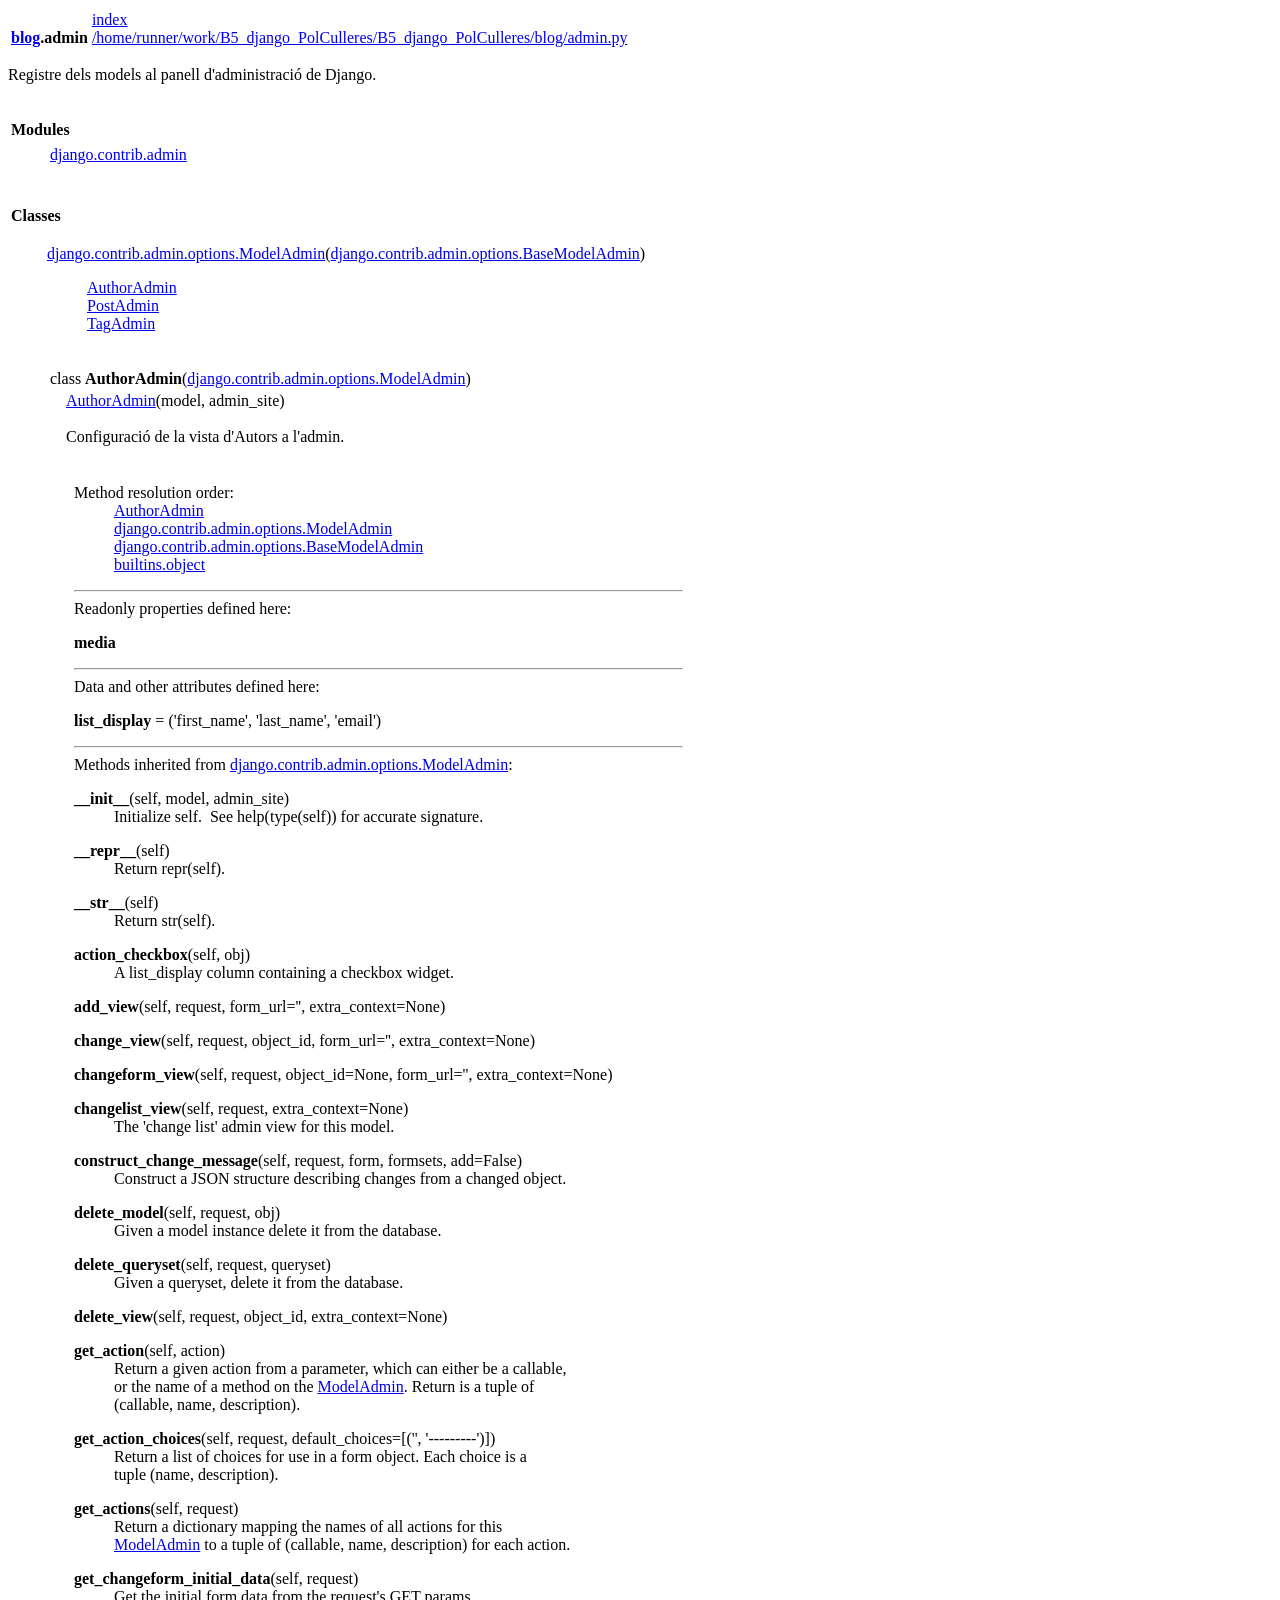
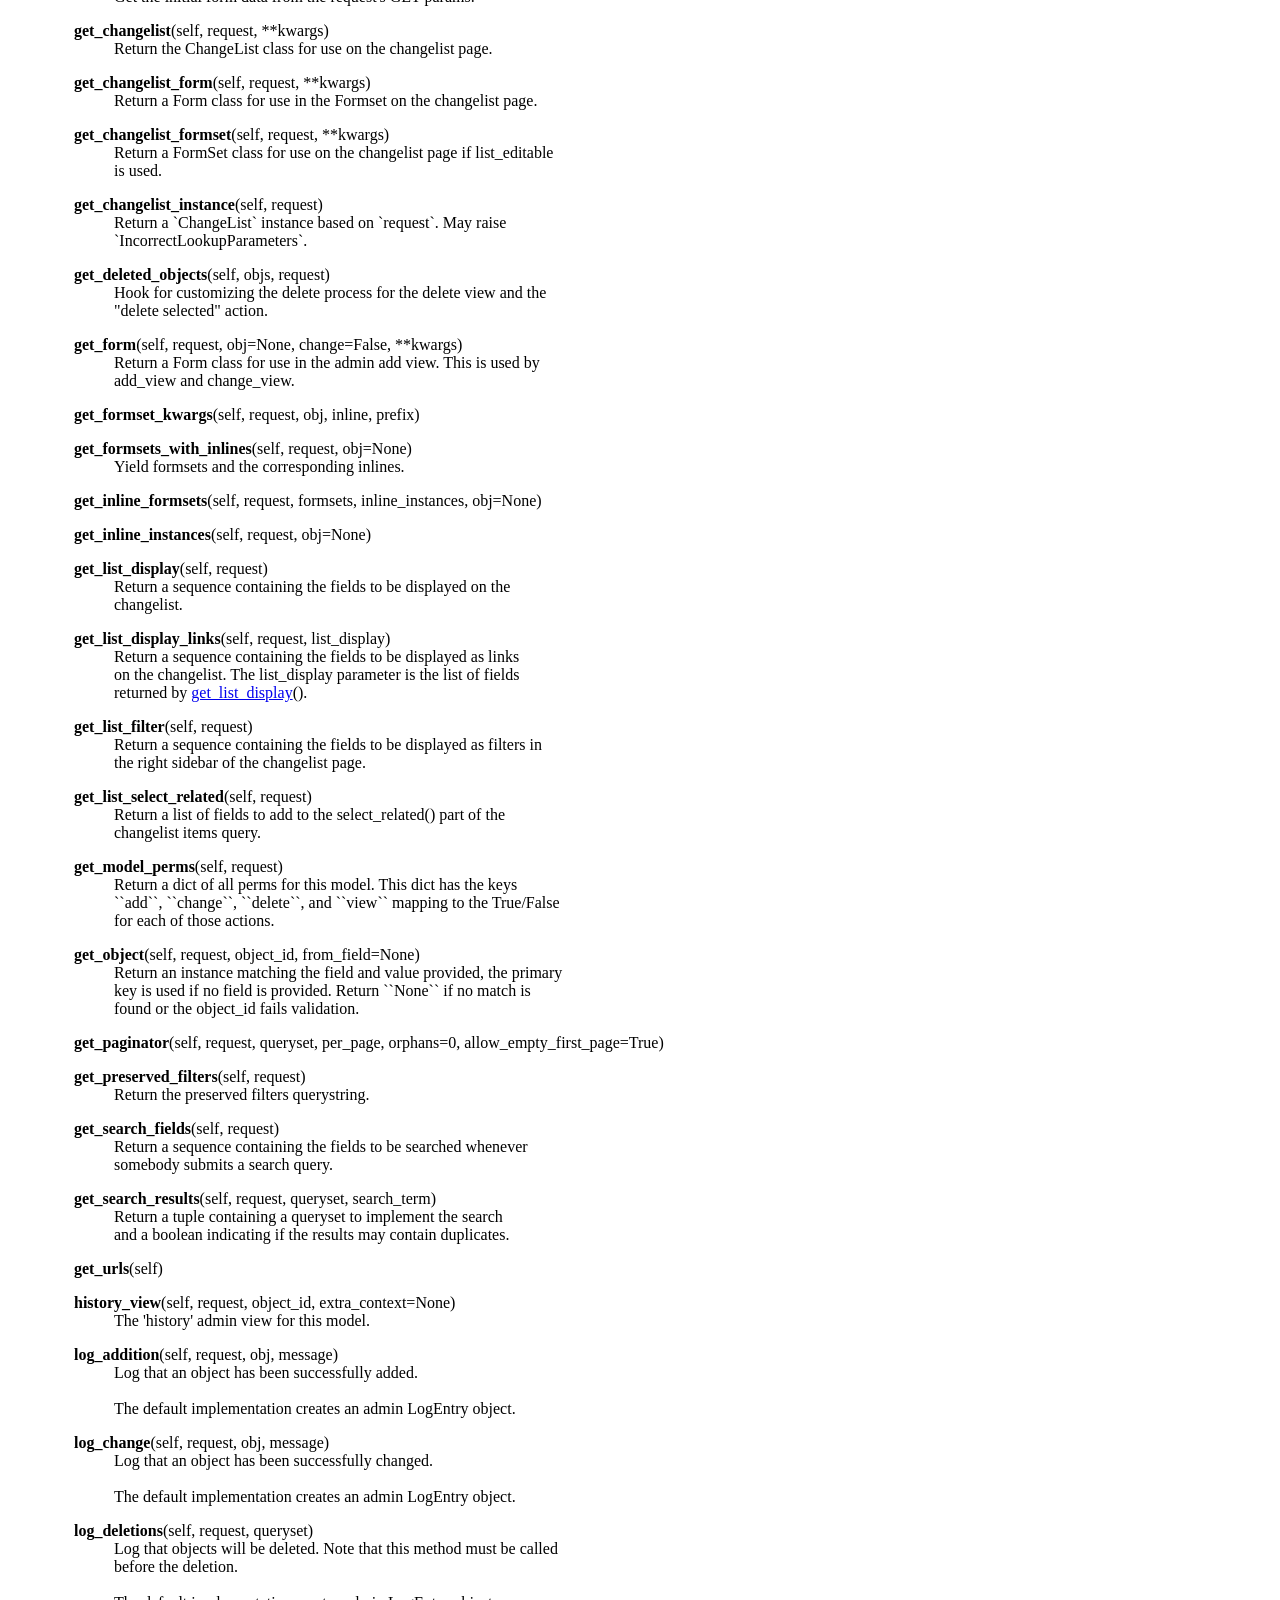
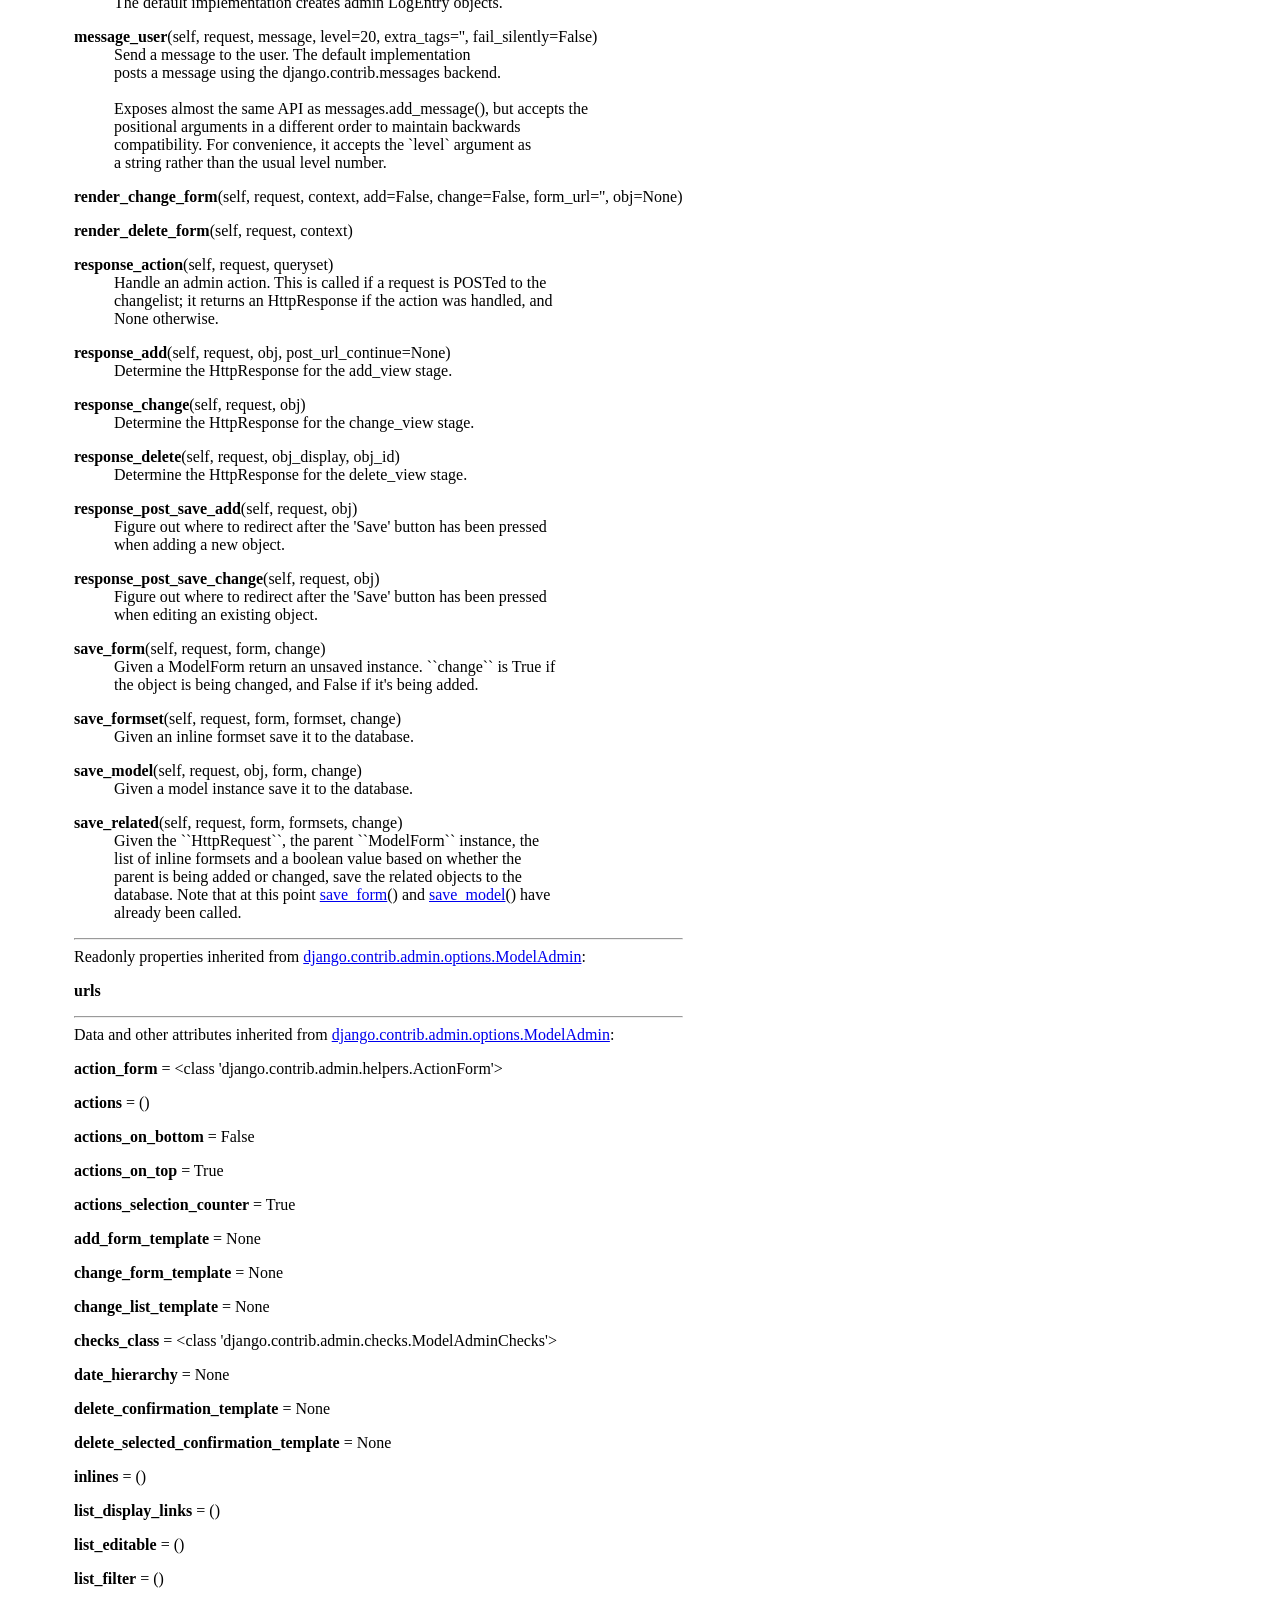
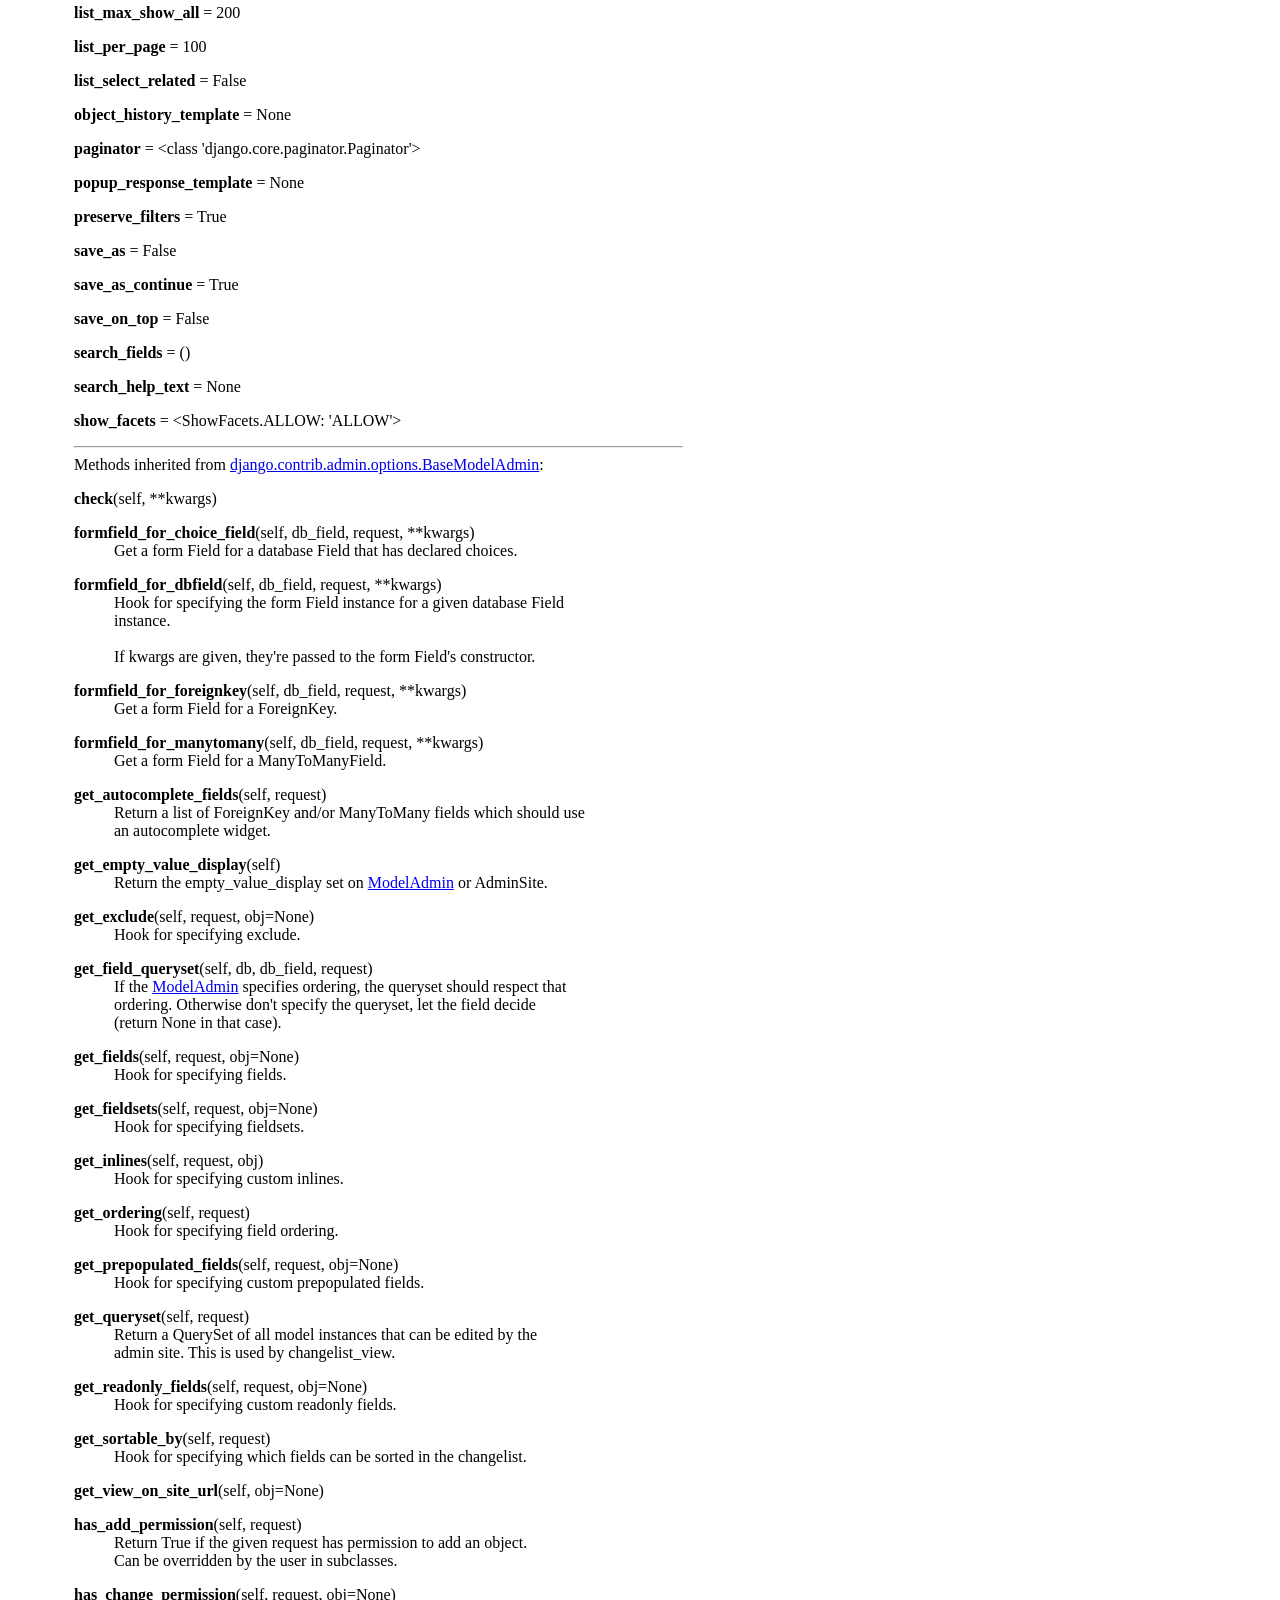
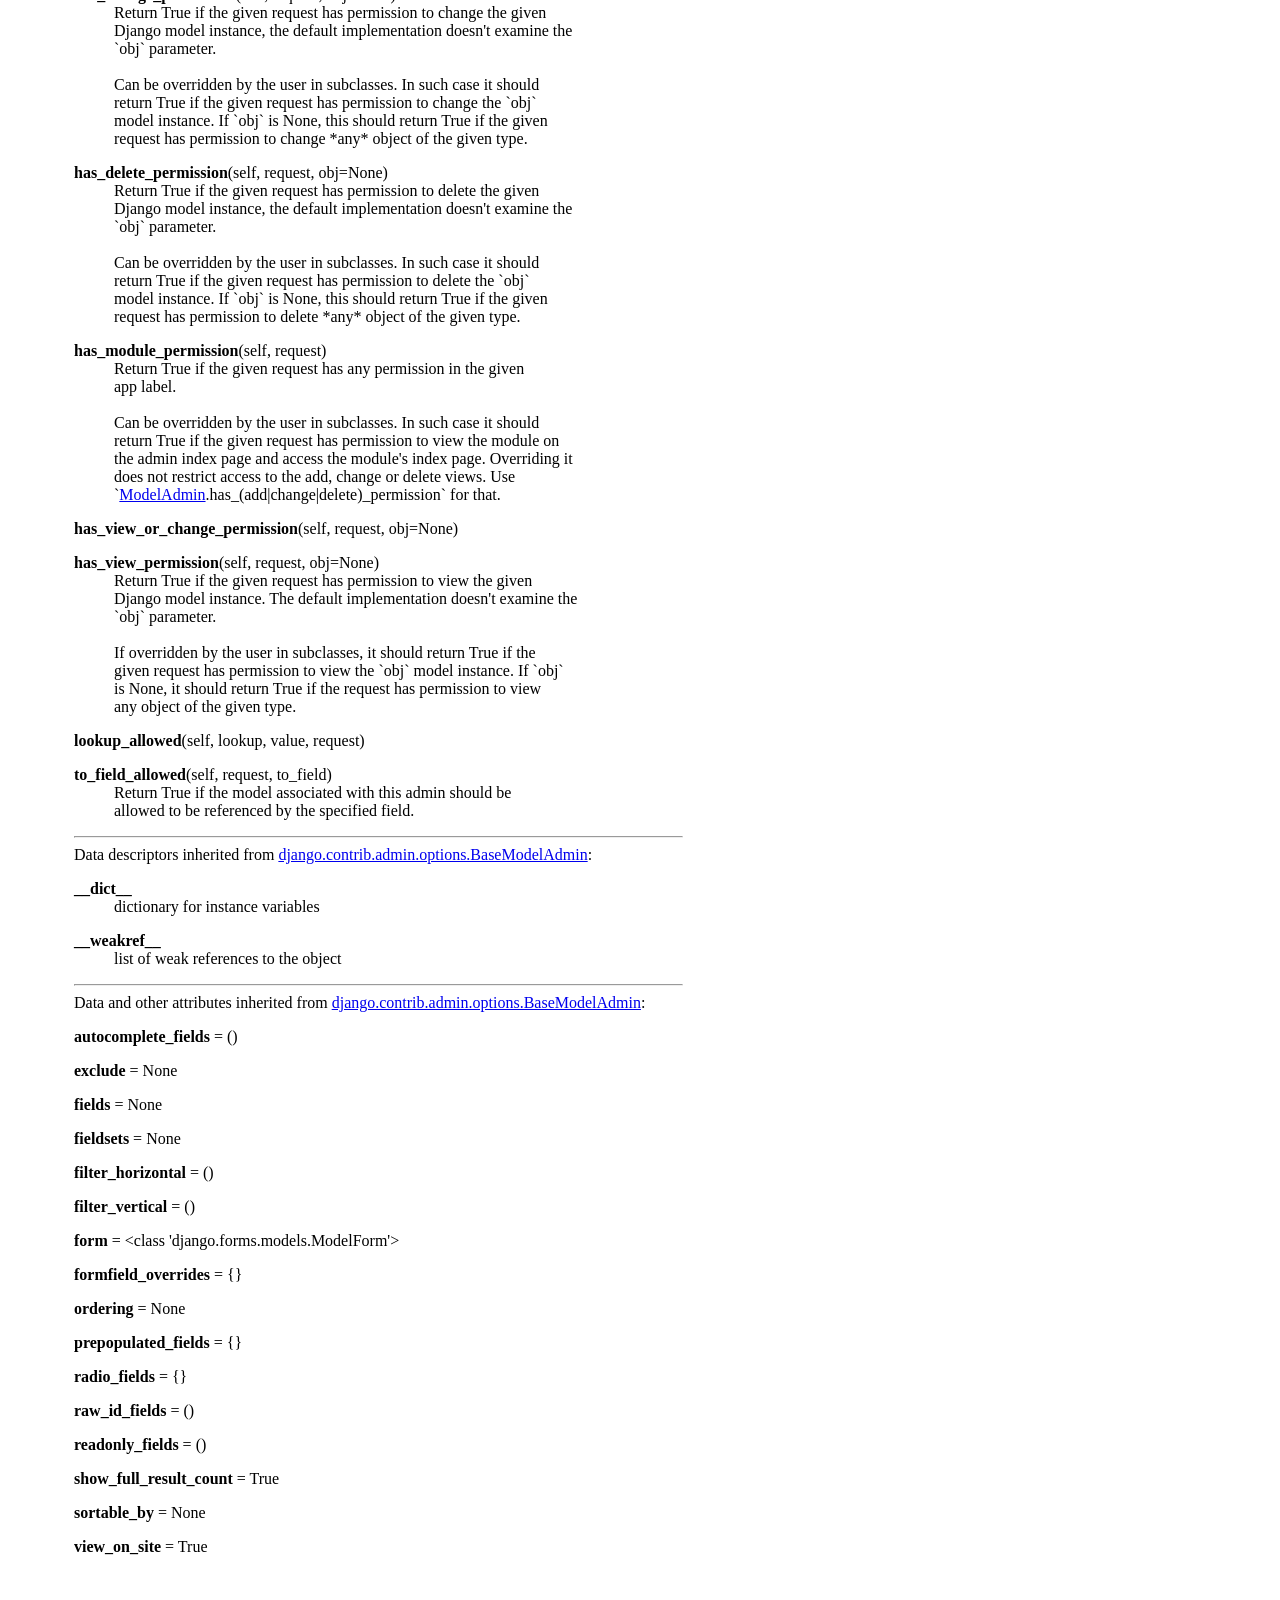
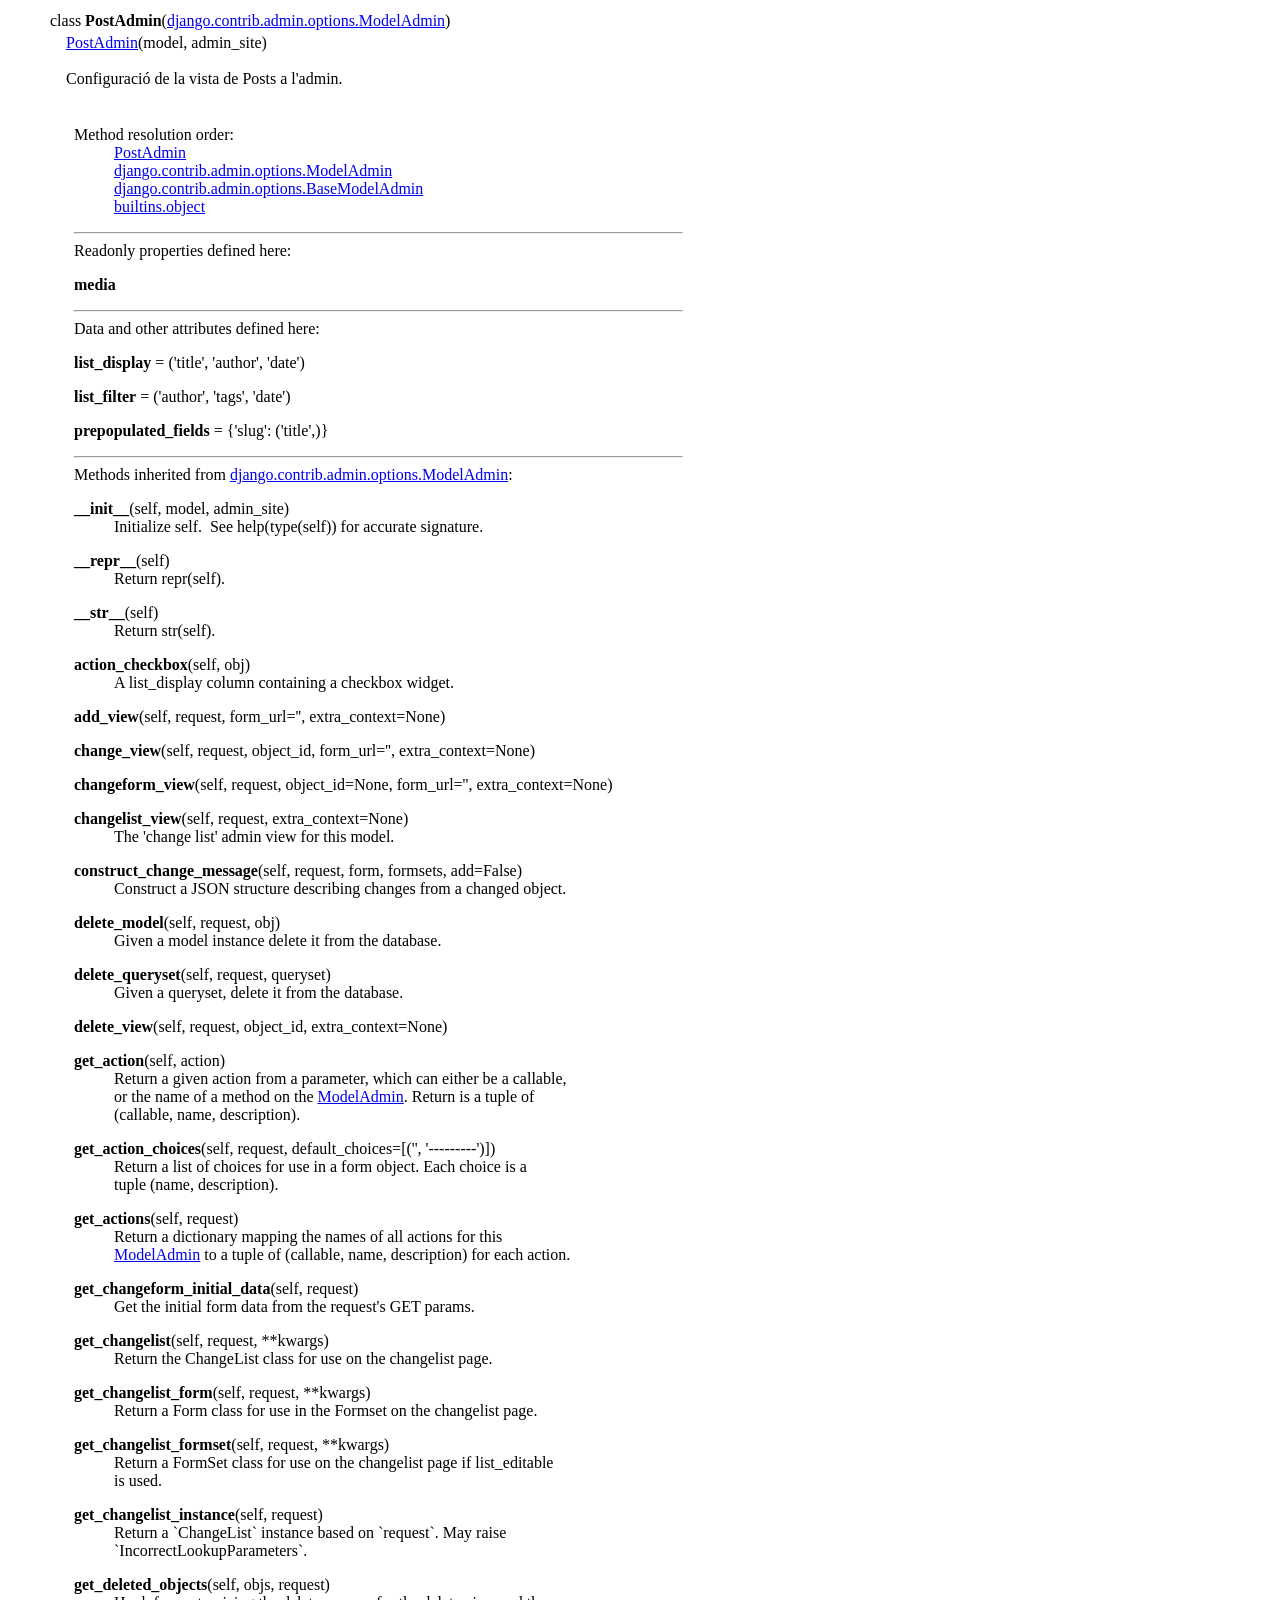
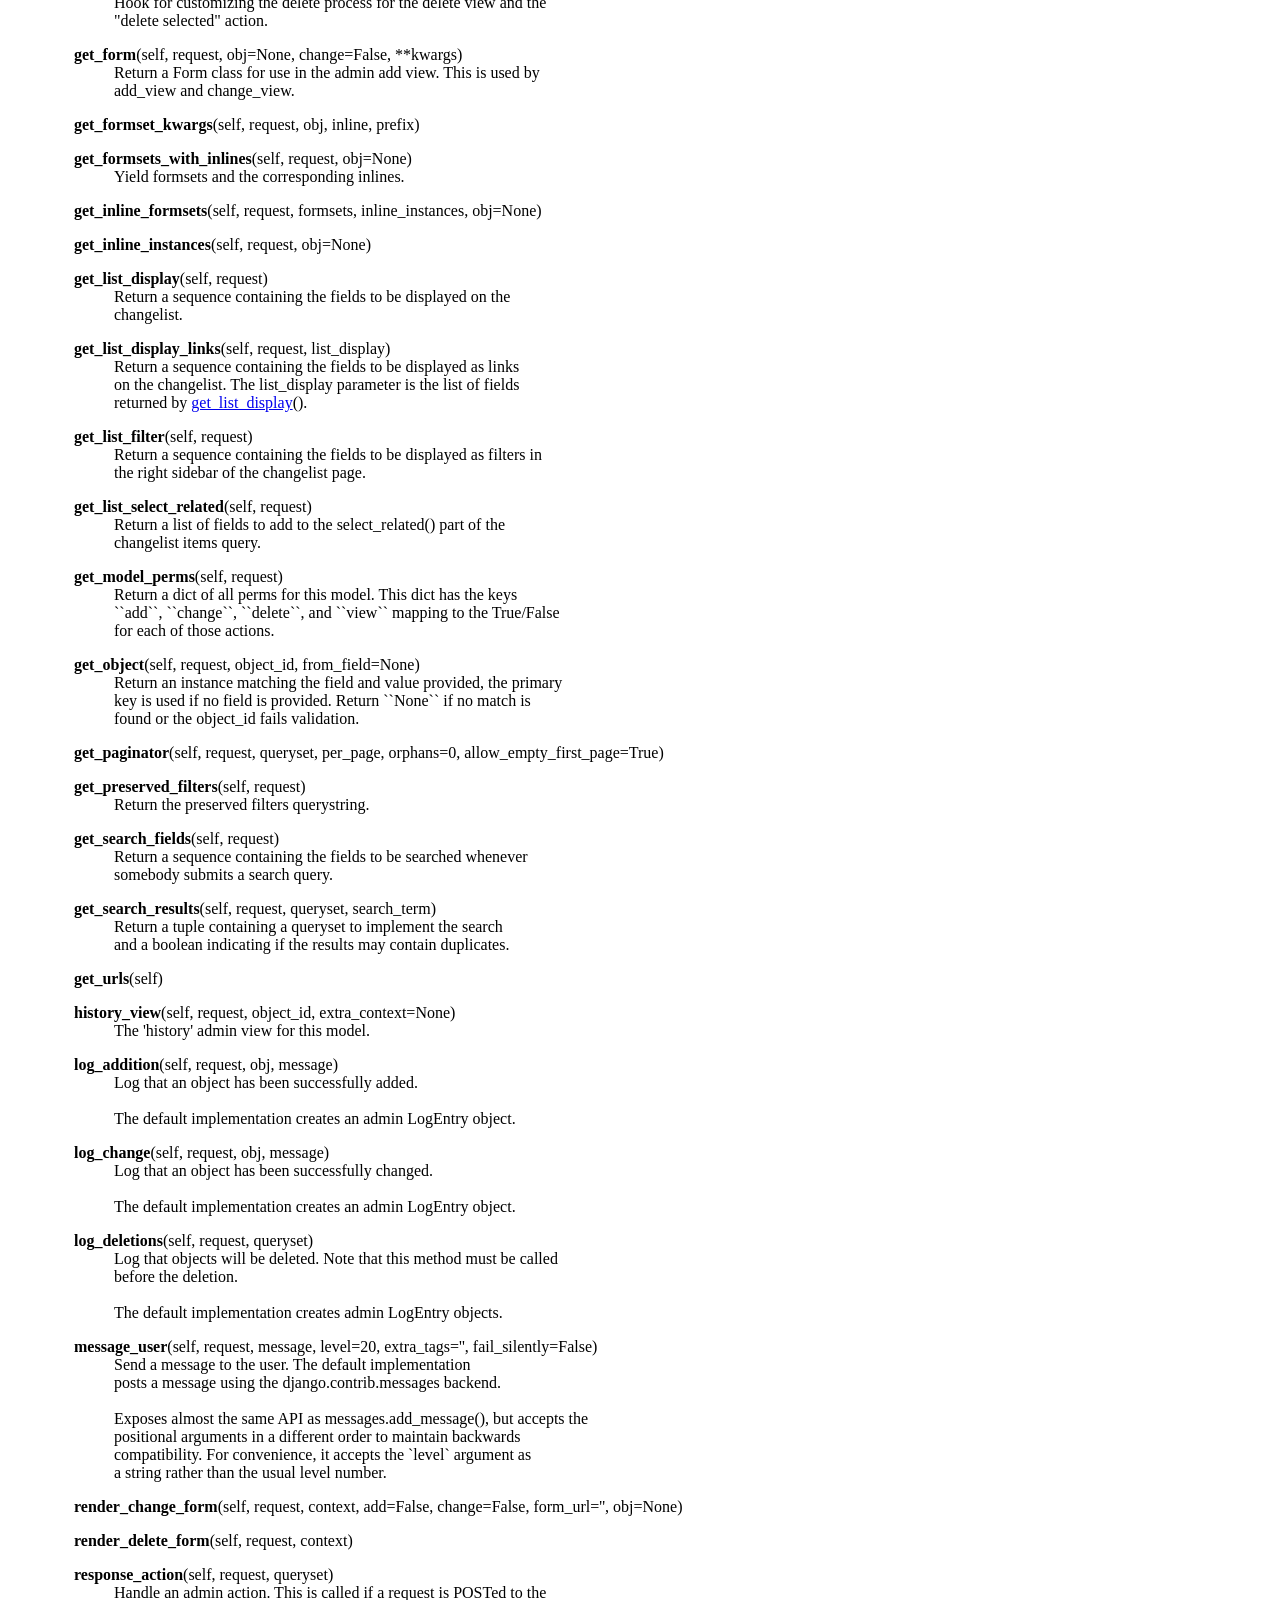
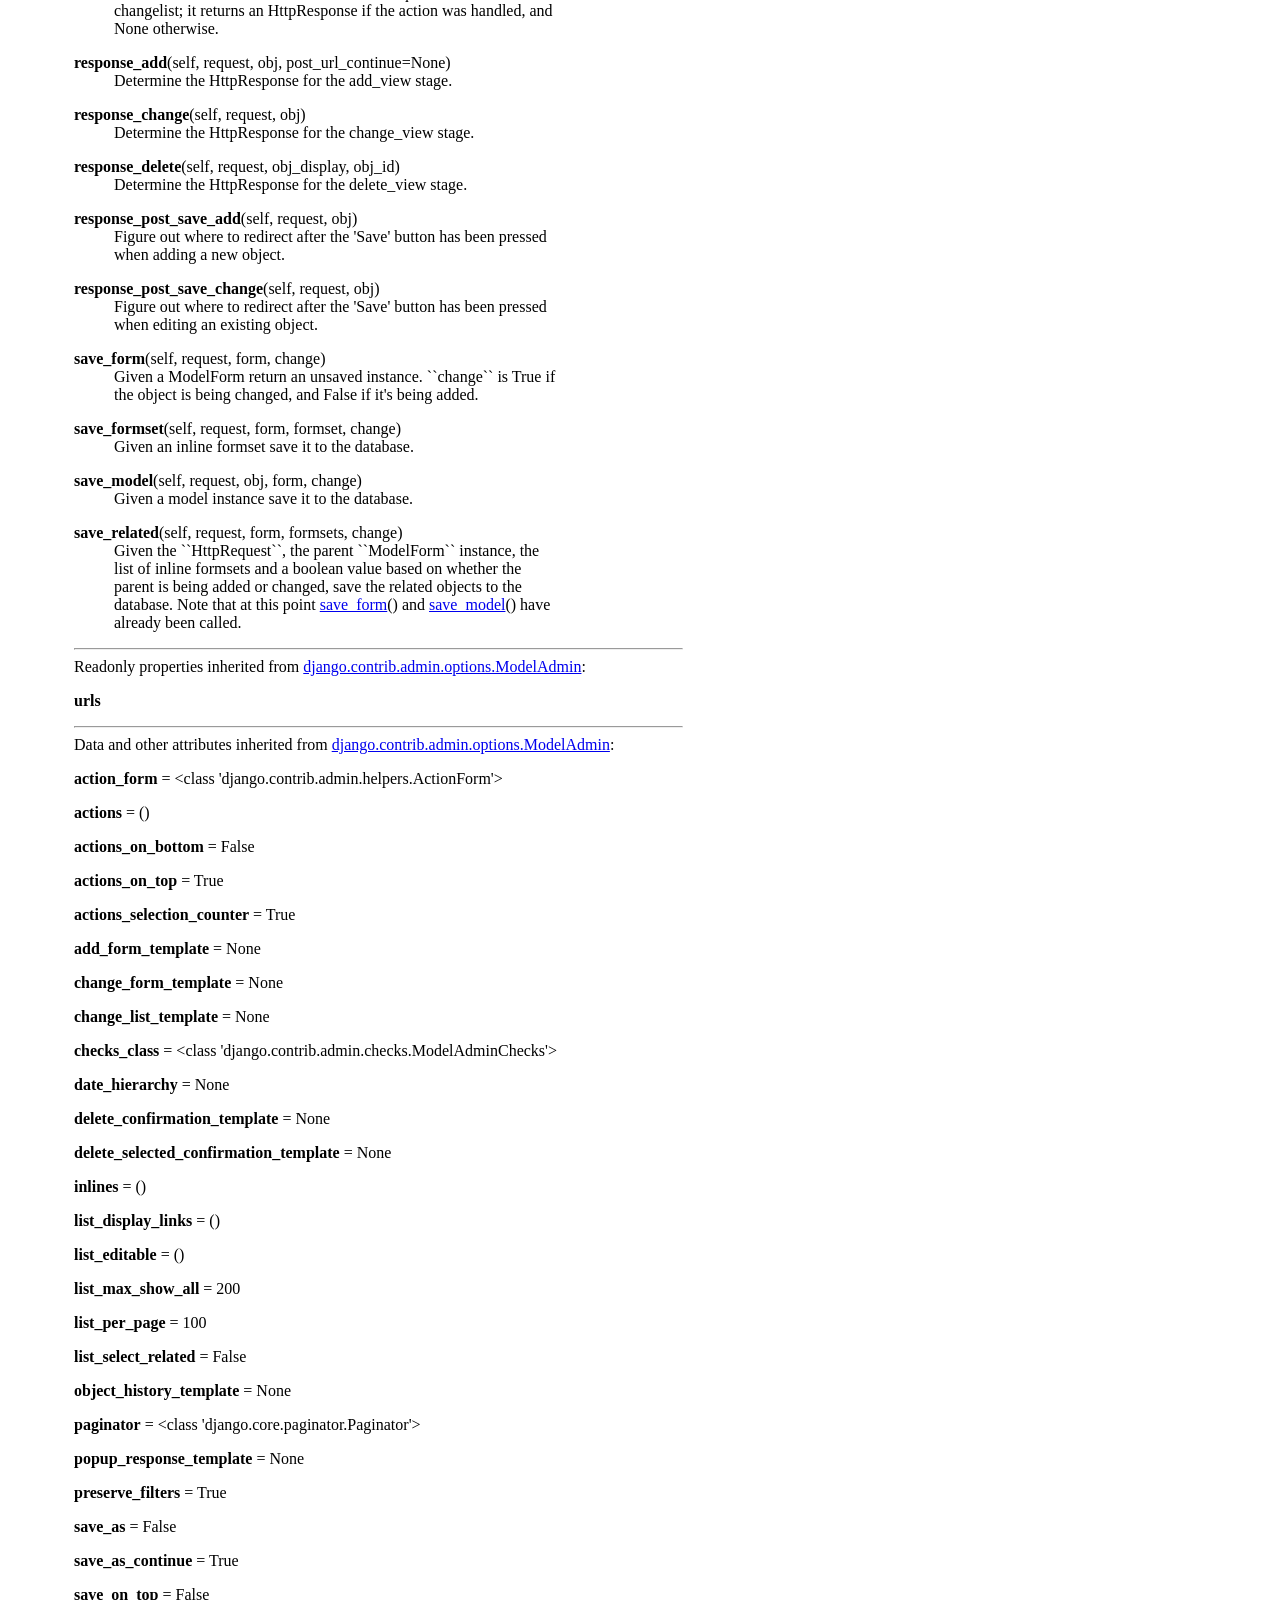
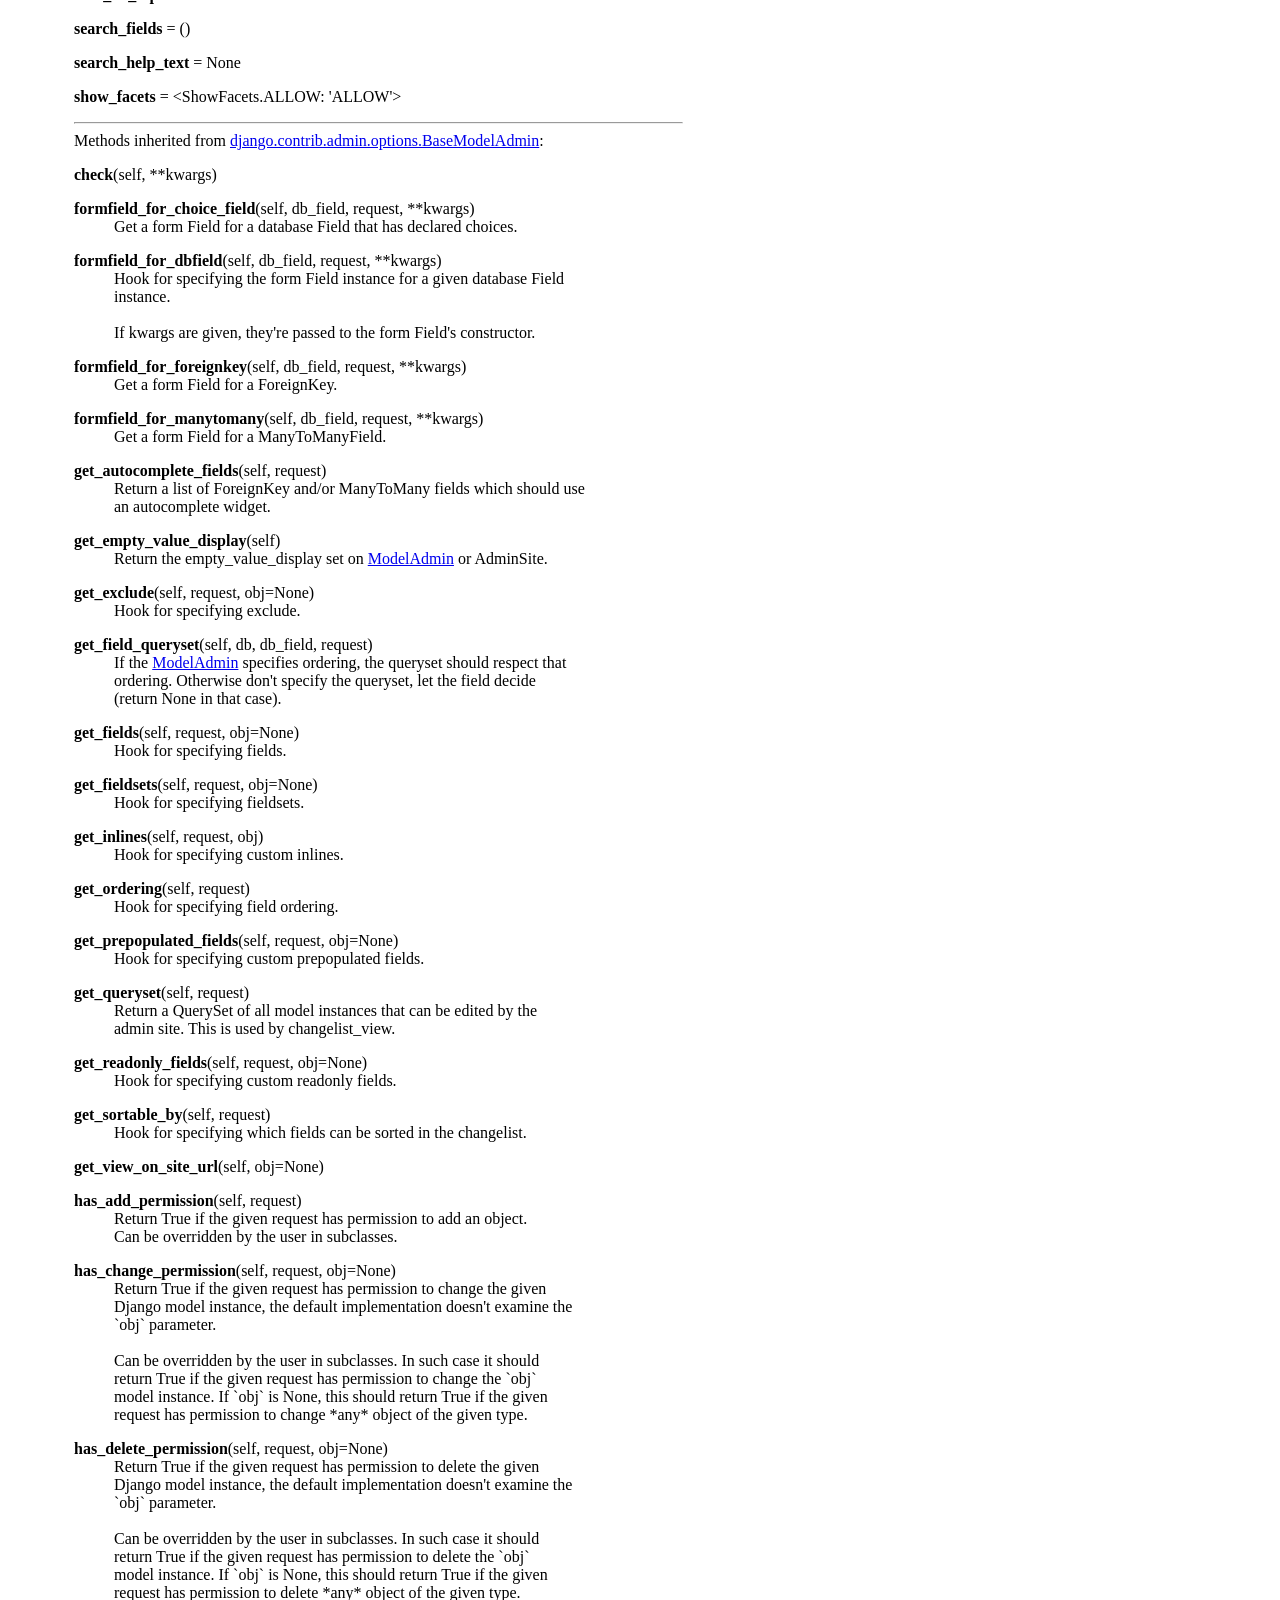
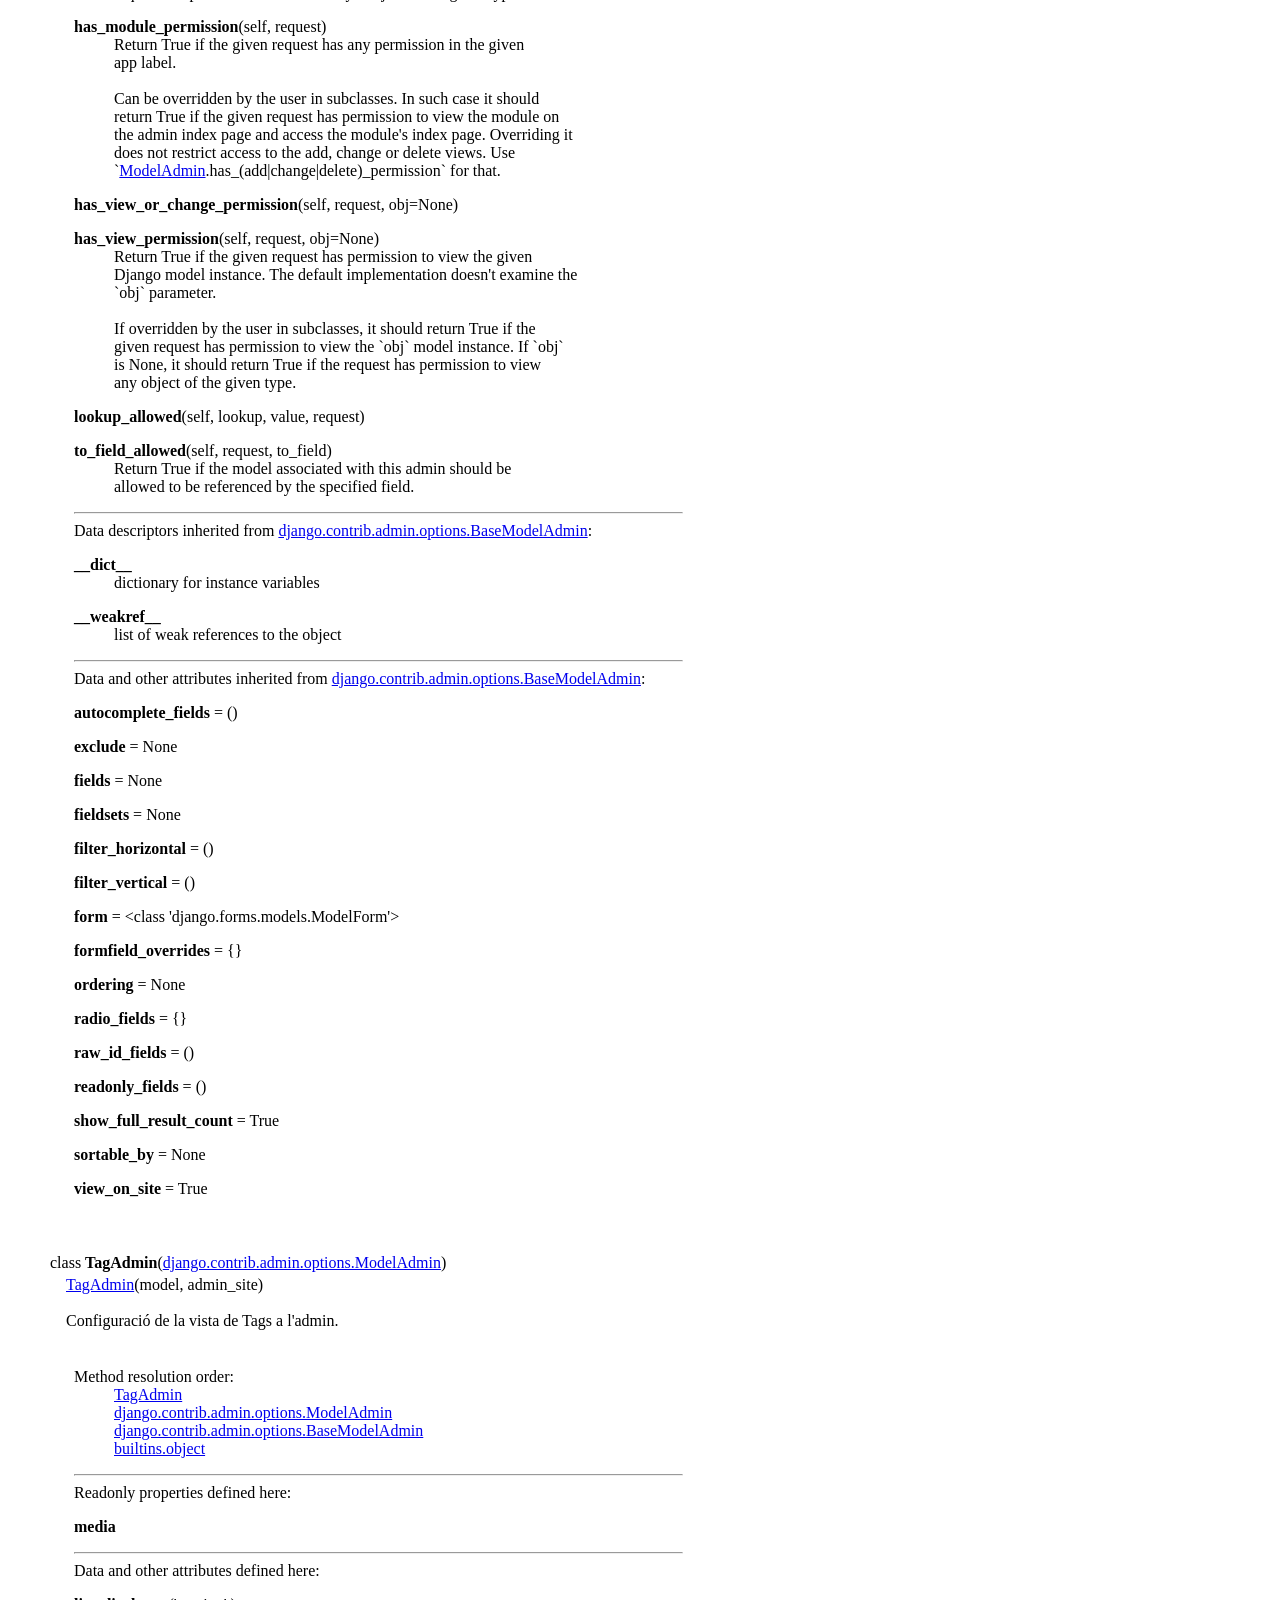
==== commit 2edb160d: "docs: actualitza documentació pydoc [skip ci]" ====
--- a/docs/blog.admin.html
+++ b/docs/blog.admin.html
@@ -8,7 +8,7 @@
 <table class="heading">
 <tr class="heading-text decor">
 <td class="title">&nbsp;<br><strong class="title"><a href="blog.html" class="white">blog</a>.admin</strong></td>
-<td class="extra"><a href=".">index</a><br><a href="file:c%3A%5Cusers%5Cpolti%5Cvideos%5Cprojecte%20django%5Cblog%5Cadmin.py">c:\users\polti\videos\projecte django\blog\admin.py</a></td></tr></table>
+<td class="extra"><a href=".">index</a><br><a href="file:/home/runner/work/B5_django_PolCulleres/B5_django_PolCulleres/blog/admin.py">/home/runner/work/B5_django_PolCulleres/B5_django_PolCulleres/blog/admin.py</a></td></tr></table>
     <p><span class="code">Registre&nbsp;dels&nbsp;models&nbsp;al&nbsp;panell&nbsp;d'administració&nbsp;de&nbsp;Django.</span></p>
 <p>
 <table class="section">
@@ -140,14 +140,7 @@
 key&nbsp;is&nbsp;used&nbsp;if&nbsp;no&nbsp;field&nbsp;is&nbsp;provided.&nbsp;Return&nbsp;``None``&nbsp;if&nbsp;no&nbsp;match&nbsp;is<br>
 found&nbsp;or&nbsp;the&nbsp;object_id&nbsp;fails&nbsp;validation.</span></dd></dl>
 
-<dl><dt><a name="AuthorAdmin-get_paginator"><strong>get_paginator</strong></a>(
-    self,
-    request,
-    queryset,
-    per_page,
-    orphans=0,
-    allow_empty_first_page=True
-)</dt></dl>
+<dl><dt><a name="AuthorAdmin-get_paginator"><strong>get_paginator</strong></a>(self, request, queryset, per_page, orphans=0, allow_empty_first_page=True)</dt></dl>
 
 <dl><dt><a name="AuthorAdmin-get_preserved_filters"><strong>get_preserved_filters</strong></a>(self, request)</dt><dd><span class="code">Return&nbsp;the&nbsp;preserved&nbsp;filters&nbsp;querystring.</span></dd></dl>
 
@@ -174,14 +167,7 @@
 &nbsp;<br>
 The&nbsp;default&nbsp;implementation&nbsp;creates&nbsp;admin&nbsp;LogEntry&nbsp;objects.</span></dd></dl>
 
-<dl><dt><a name="AuthorAdmin-message_user"><strong>message_user</strong></a>(
-    self,
-    request,
-    message,
-    level=20,
-    extra_tags='',
-    fail_silently=False
-)</dt><dd><span class="code">Send&nbsp;a&nbsp;message&nbsp;to&nbsp;the&nbsp;user.&nbsp;The&nbsp;default&nbsp;implementation<br>
+<dl><dt><a name="AuthorAdmin-message_user"><strong>message_user</strong></a>(self, request, message, level=20, extra_tags='', fail_silently=False)</dt><dd><span class="code">Send&nbsp;a&nbsp;message&nbsp;to&nbsp;the&nbsp;user.&nbsp;The&nbsp;default&nbsp;implementation<br>
 posts&nbsp;a&nbsp;message&nbsp;using&nbsp;the&nbsp;django.contrib.messages&nbsp;backend.<br>
 &nbsp;<br>
 Exposes&nbsp;almost&nbsp;the&nbsp;same&nbsp;API&nbsp;as&nbsp;messages.add_message(),&nbsp;but&nbsp;accepts&nbsp;the<br>
@@ -189,15 +175,7 @@
 compatibility.&nbsp;For&nbsp;convenience,&nbsp;it&nbsp;accepts&nbsp;the&nbsp;`level`&nbsp;argument&nbsp;as<br>
 a&nbsp;string&nbsp;rather&nbsp;than&nbsp;the&nbsp;usual&nbsp;level&nbsp;number.</span></dd></dl>
 
-<dl><dt><a name="AuthorAdmin-render_change_form"><strong>render_change_form</strong></a>(
-    self,
-    request,
-    context,
-    add=False,
-    change=False,
-    form_url='',
-    obj=None
-)</dt></dl>
+<dl><dt><a name="AuthorAdmin-render_change_form"><strong>render_change_form</strong></a>(self, request, context, add=False, change=False, form_url='', obj=None)</dt></dl>
 
 <dl><dt><a name="AuthorAdmin-render_delete_form"><strong>render_delete_form</strong></a>(self, request, context)</dt></dl>
 
@@ -538,14 +516,7 @@
 key&nbsp;is&nbsp;used&nbsp;if&nbsp;no&nbsp;field&nbsp;is&nbsp;provided.&nbsp;Return&nbsp;``None``&nbsp;if&nbsp;no&nbsp;match&nbsp;is<br>
 found&nbsp;or&nbsp;the&nbsp;object_id&nbsp;fails&nbsp;validation.</span></dd></dl>
 
-<dl><dt><a name="PostAdmin-get_paginator"><strong>get_paginator</strong></a>(
-    self,
-    request,
-    queryset,
-    per_page,
-    orphans=0,
-    allow_empty_first_page=True
-)</dt></dl>
+<dl><dt><a name="PostAdmin-get_paginator"><strong>get_paginator</strong></a>(self, request, queryset, per_page, orphans=0, allow_empty_first_page=True)</dt></dl>
 
 <dl><dt><a name="PostAdmin-get_preserved_filters"><strong>get_preserved_filters</strong></a>(self, request)</dt><dd><span class="code">Return&nbsp;the&nbsp;preserved&nbsp;filters&nbsp;querystring.</span></dd></dl>
 
@@ -572,14 +543,7 @@
 &nbsp;<br>
 The&nbsp;default&nbsp;implementation&nbsp;creates&nbsp;admin&nbsp;LogEntry&nbsp;objects.</span></dd></dl>
 
-<dl><dt><a name="PostAdmin-message_user"><strong>message_user</strong></a>(
-    self,
-    request,
-    message,
-    level=20,
-    extra_tags='',
-    fail_silently=False
-)</dt><dd><span class="code">Send&nbsp;a&nbsp;message&nbsp;to&nbsp;the&nbsp;user.&nbsp;The&nbsp;default&nbsp;implementation<br>
+<dl><dt><a name="PostAdmin-message_user"><strong>message_user</strong></a>(self, request, message, level=20, extra_tags='', fail_silently=False)</dt><dd><span class="code">Send&nbsp;a&nbsp;message&nbsp;to&nbsp;the&nbsp;user.&nbsp;The&nbsp;default&nbsp;implementation<br>
 posts&nbsp;a&nbsp;message&nbsp;using&nbsp;the&nbsp;django.contrib.messages&nbsp;backend.<br>
 &nbsp;<br>
 Exposes&nbsp;almost&nbsp;the&nbsp;same&nbsp;API&nbsp;as&nbsp;messages.add_message(),&nbsp;but&nbsp;accepts&nbsp;the<br>
@@ -587,15 +551,7 @@
 compatibility.&nbsp;For&nbsp;convenience,&nbsp;it&nbsp;accepts&nbsp;the&nbsp;`level`&nbsp;argument&nbsp;as<br>
 a&nbsp;string&nbsp;rather&nbsp;than&nbsp;the&nbsp;usual&nbsp;level&nbsp;number.</span></dd></dl>
 
-<dl><dt><a name="PostAdmin-render_change_form"><strong>render_change_form</strong></a>(
-    self,
-    request,
-    context,
-    add=False,
-    change=False,
-    form_url='',
-    obj=None
-)</dt></dl>
+<dl><dt><a name="PostAdmin-render_change_form"><strong>render_change_form</strong></a>(self, request, context, add=False, change=False, form_url='', obj=None)</dt></dl>
 
 <dl><dt><a name="PostAdmin-render_delete_form"><strong>render_delete_form</strong></a>(self, request, context)</dt></dl>
 
@@ -928,14 +884,7 @@
 key&nbsp;is&nbsp;used&nbsp;if&nbsp;no&nbsp;field&nbsp;is&nbsp;provided.&nbsp;Return&nbsp;``None``&nbsp;if&nbsp;no&nbsp;match&nbsp;is<br>
 found&nbsp;or&nbsp;the&nbsp;object_id&nbsp;fails&nbsp;validation.</span></dd></dl>
 
-<dl><dt><a name="TagAdmin-get_paginator"><strong>get_paginator</strong></a>(
-    self,
-    request,
-    queryset,
-    per_page,
-    orphans=0,
-    allow_empty_first_page=True
-)</dt></dl>
+<dl><dt><a name="TagAdmin-get_paginator"><strong>get_paginator</strong></a>(self, request, queryset, per_page, orphans=0, allow_empty_first_page=True)</dt></dl>
 
 <dl><dt><a name="TagAdmin-get_preserved_filters"><strong>get_preserved_filters</strong></a>(self, request)</dt><dd><span class="code">Return&nbsp;the&nbsp;preserved&nbsp;filters&nbsp;querystring.</span></dd></dl>
 
@@ -962,14 +911,7 @@
 &nbsp;<br>
 The&nbsp;default&nbsp;implementation&nbsp;creates&nbsp;admin&nbsp;LogEntry&nbsp;objects.</span></dd></dl>
 
-<dl><dt><a name="TagAdmin-message_user"><strong>message_user</strong></a>(
-    self,
-    request,
-    message,
-    level=20,
-    extra_tags='',
-    fail_silently=False
-)</dt><dd><span class="code">Send&nbsp;a&nbsp;message&nbsp;to&nbsp;the&nbsp;user.&nbsp;The&nbsp;default&nbsp;implementation<br>
+<dl><dt><a name="TagAdmin-message_user"><strong>message_user</strong></a>(self, request, message, level=20, extra_tags='', fail_silently=False)</dt><dd><span class="code">Send&nbsp;a&nbsp;message&nbsp;to&nbsp;the&nbsp;user.&nbsp;The&nbsp;default&nbsp;implementation<br>
 posts&nbsp;a&nbsp;message&nbsp;using&nbsp;the&nbsp;django.contrib.messages&nbsp;backend.<br>
 &nbsp;<br>
 Exposes&nbsp;almost&nbsp;the&nbsp;same&nbsp;API&nbsp;as&nbsp;messages.add_message(),&nbsp;but&nbsp;accepts&nbsp;the<br>
@@ -977,15 +919,7 @@
 compatibility.&nbsp;For&nbsp;convenience,&nbsp;it&nbsp;accepts&nbsp;the&nbsp;`level`&nbsp;argument&nbsp;as<br>
 a&nbsp;string&nbsp;rather&nbsp;than&nbsp;the&nbsp;usual&nbsp;level&nbsp;number.</span></dd></dl>
 
-<dl><dt><a name="TagAdmin-render_change_form"><strong>render_change_form</strong></a>(
-    self,
-    request,
-    context,
-    add=False,
-    change=False,
-    form_url='',
-    obj=None
-)</dt></dl>
+<dl><dt><a name="TagAdmin-render_change_form"><strong>render_change_form</strong></a>(self, request, context, add=False, change=False, form_url='', obj=None)</dt></dl>
 
 <dl><dt><a name="TagAdmin-render_delete_form"><strong>render_delete_form</strong></a>(self, request, context)</dt></dl>
 
